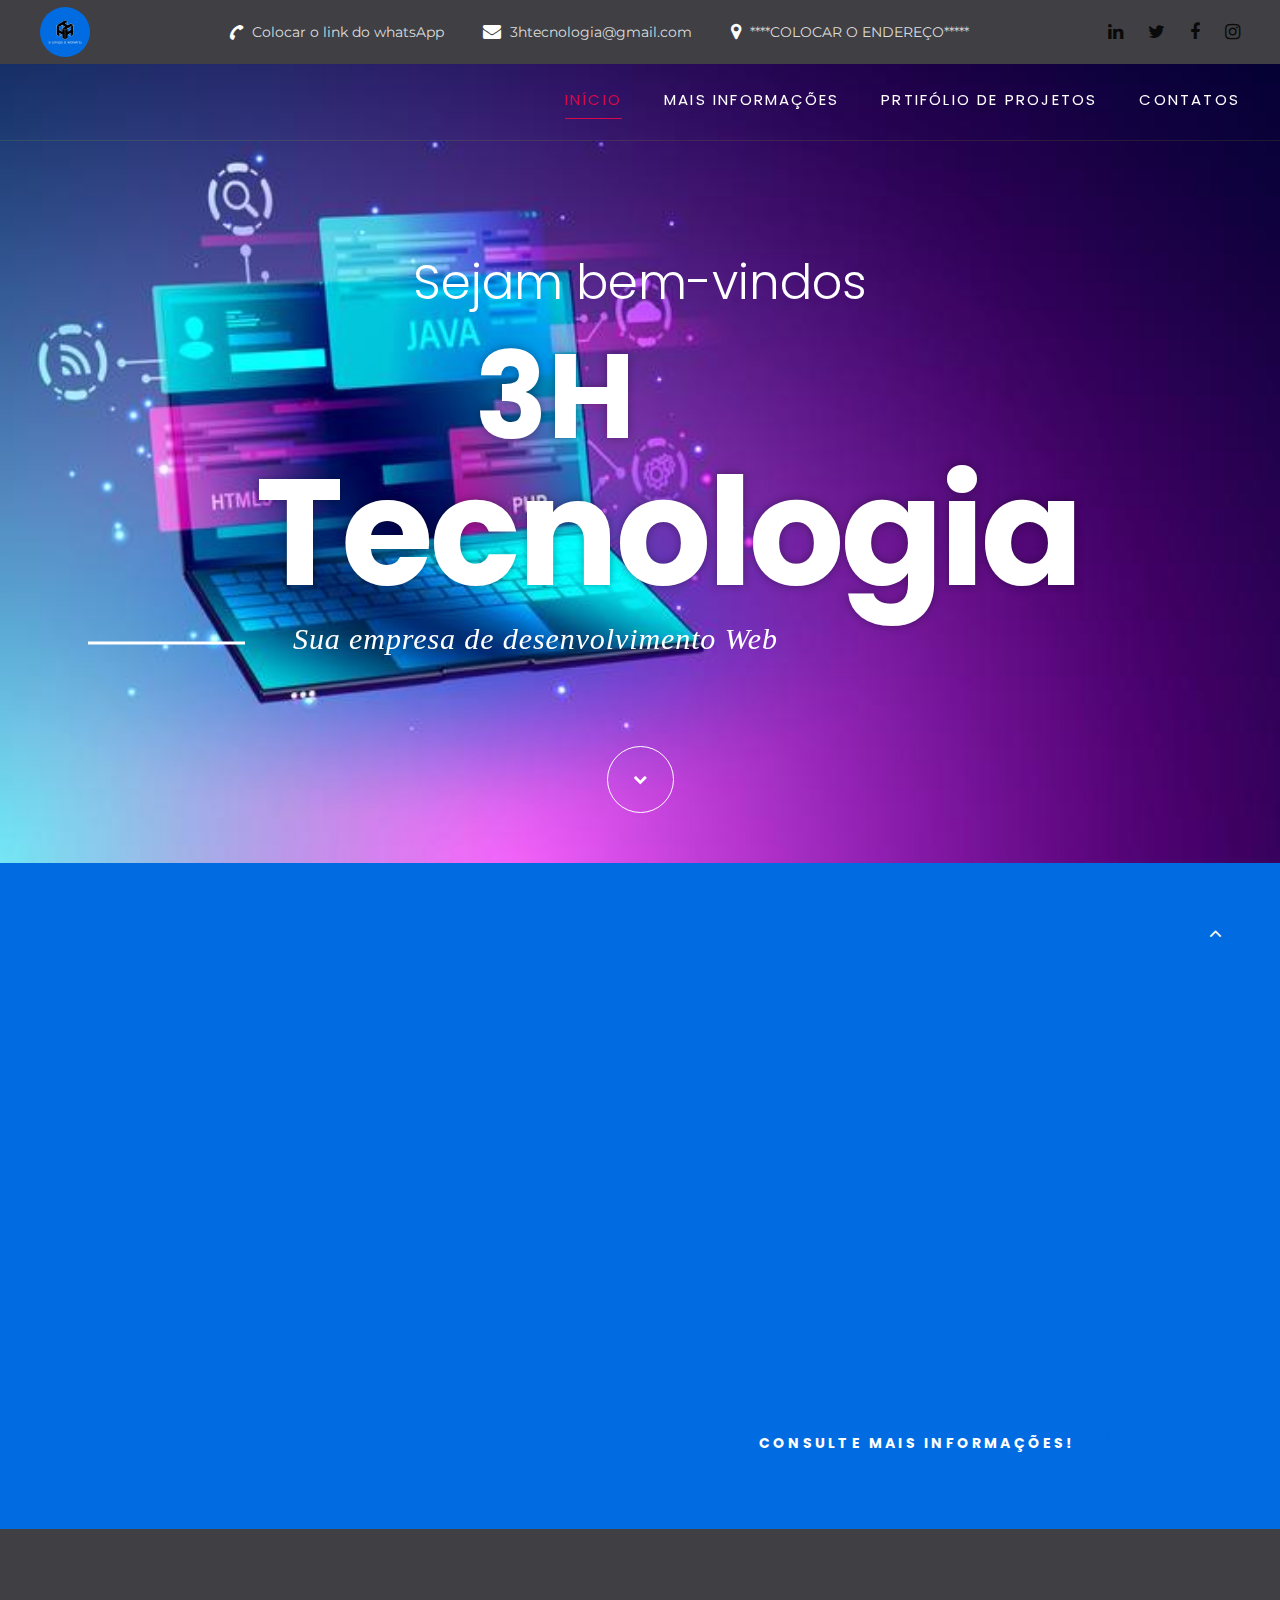
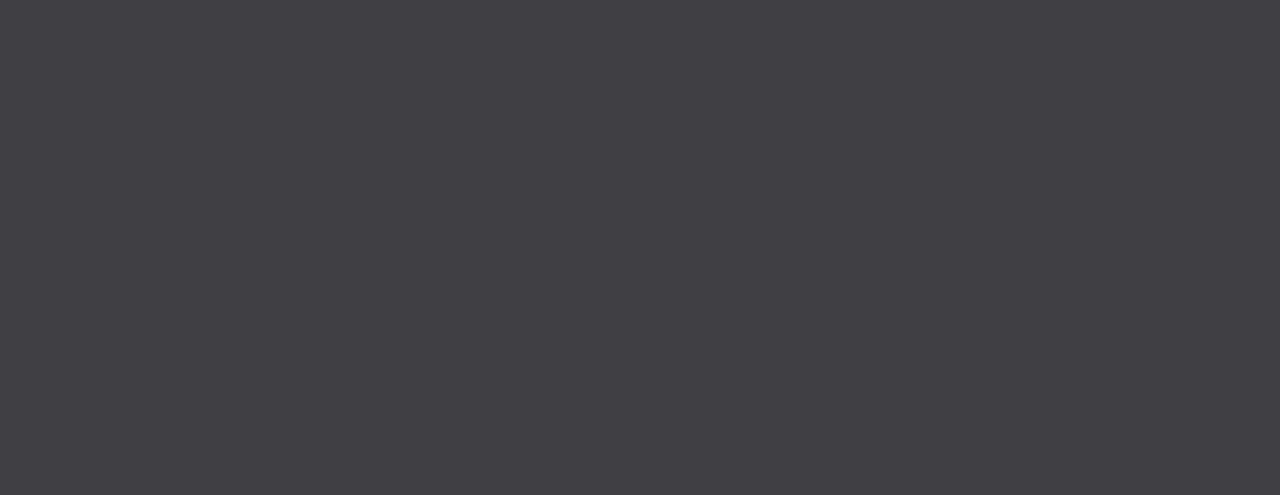
==== site/index.html @ 41c1a1d3 "Init repository" ====
<!DOCTYPE html>
<html class="wide wow-animation" lang="pt-br">

<head>
  <title>3H | Tecnologia</title>
  <meta charset="utf-8">
  <meta name="viewport" content="width=device-width, height=device-height, initial-scale=1.0">
  <meta http-equiv="X-UA-Compatible" content="IE=edge">
  <meta author name="Hercules_C_Andrade">
  <link rel="icon" href="./images/logo.jpg" type="image/x-icon">
  <link rel="stylesheet" type="text/css"
    href="//fonts.googleapis.com/css?family=Montserrat:300,400,700%7CPoppins:300,400,500,700,900">
  <link rel="stylesheet" href="css/bootstrap.css">
  <link rel="stylesheet" href="css/fonts.css">
  <link rel="stylesheet" href="css/style.css">
  <style>
    .ie-panel {
      display: none;
      background: #212121;
      padding: 10px 0;
      box-shadow: 3px 3px 5px 0 rgba(0, 0, 0, .3);
      clear: both;
      text-align: center;
      position: relative;
      z-index: 1;
    }

    html.ie-10 .ie-panel,
    html.lt-ie-10 .ie-panel {
      display: block;
    }
  </style>
</head>

<body>
  <div class="ie-panel"><a href="http://windows.microsoft.com/en-US/internet-explorer/"><img
        src="images/ie8-panel/warning_bar_0000_us.jpg" height="42" width="820"
        alt="
        Você esta usando um navegador desatualizado. Para uma experiência de navegação mais rápida e segura, atualize gratuitamente hoje."></a>
  </div>
  <div class="preloader">
    <div class="preloader-body">
      <div class="cssload-container">
        <div class="cssload-speeding-wheel"></div>
      </div>
      <p>Carregando...</p>
    </div>
  </div>
  <div class="page">


    <header class="section page-header">


      <!--*RD Navbar-->
      <div class="rd-navbar-wrap">
        <nav class="rd-navbar rd-navbar-classic" data-layout="rd-navbar-fixed" data-sm-layout="rd-navbar-fixed"
          data-md-layout="rd-navbar-fixed" data-md-device-layout="rd-navbar-fixed" data-lg-layout="rd-navbar-static"
          data-lg-device-layout="rd-navbar-static" data-xl-layout="rd-navbar-static"
          data-xl-device-layout="rd-navbar-static" data-lg-stick-up-offset="46px" data-xl-stick-up-offset="46px"
          data-xxl-stick-up-offset="46px" data-lg-stick-up="true" data-xl-stick-up="true" data-xxl-stick-up="true">
          <div class="rd-navbar-collapse-toggle rd-navbar-fixed-element-1" data-rd-navbar-toggle=".rd-navbar-collapse">
            <span></span></div>
          <div class="rd-navbar-aside-outer rd-navbar-collapse bg-gray-dark">
            <div class="rd-navbar-aside">
              <a class="brand" href="index.html"><img class="brand-logo-dark" src="./images/logo.jpg" alt="" width="50"
                  height="17" /><img class="brand-logo-light" src="images/logo-inverse-200x34.png" alt="" width="20"
                  height="17" /></a>
              <ul class="list-inline navbar-contact-list">
                <li>
                  <div class="unit unit-spacing-xs align-items-center">
                    <div class="unit-left"><span class="icon text-middle fa-phone"></span></div>
                    <div class="unit-body"><a href="tel:+5511983829620">Colocar o link do whatsApp</a></div>
                  </div>
                </li>
                <li>
                  <div class="unit unit-spacing-xs align-items-center">
                    <div class="unit-left"><span class="icon text-middle fa-envelope"></span></div>
                    <div class="unit-body"><a href="mailto:chanrleybrazil@gmail.com">3htecnologia@gmail.com</a></div>
                  </div>
                </li>
                <li>
                  <div class="unit unit-spacing-xs align-items-center">
                    <div class="unit-left"><span class="icon text-middle fa-map-marker"></span></div>
                    <div class="unit-body"><a href="#">****COLOCAR O ENDEREÇO*****</a></div>
                  </div>
                </li>
              </ul>
              <ul class="social-links">
                <li><a class="icon icon-sm icon-circle icon-circle-md icon-bg-white fa-linkedin"
                    href="https://www.linkedin.com/in/chanrley-ferreira/"></a></li>
                <li><a class="icon icon-sm icon-circle icon-circle-md icon-bg-white fa-twitter" href="#"></a></li>
                <li><a class="icon icon-sm icon-circle icon-circle-md icon-bg-white fa-facebook" href="#"></a></li>
                <li><a class="icon icon-sm icon-circle icon-circle-md icon-bg-white fa-instagram"
                    href="https://www.instagram.com/3h.tecnologia/"></a></li>
              </ul>
            </div>
          </div>
          <div class="rd-navbar-main-outer">
            <div class="rd-navbar-main">
              <!--RD Navbar Panel-->
              <div class="rd-navbar-panel">
                <!--RD Navbar Toggle-->
                <button class="rd-navbar-toggle" data-rd-navbar-toggle=".rd-navbar-nav-wrap"><span></span></button>
                <!--RD Navbar Brand-->
                <div class="rd-navbar-brand">
                  <!--Brand--><a class="brand" href="index.html"><img class="brand-logo-dark" src="./images/logo.jpg"
                      alt="" width="20" height="10" /><img class="brand-logo-light" src="./images/logo.jpg" alt=""
                      width="20" height="17" /></a>
                </div>
              </div>
              <div class="rd-navbar-main-element">
                <div class="rd-navbar-nav-wrap">
                  <ul class="rd-navbar-nav">
                    <li class="rd-nav-item active"><a class="rd-nav-link" href="index.html">Início</a>
                    </li>
                    <li class="rd-nav-item"><a class="rd-nav-link" href="about.html">Mais informações</a>
                    </li>
                    <li class="rd-nav-item"><a class="rd-nav-link" href="typography.html">Prtifólio de projetos</a>
                    </li>
                    <li class="rd-nav-item"><a class="rd-nav-link" href="contacts.html">Contatos</a>
                    </li>
                  </ul>
                </div>
              </div>
            </div>
          </div>
        </nav>
      </div>
    </header>
    <!--Main section-->
    <section class="section main-section parallax-scene-js"
      style="background:url('./images/img2.jpg') no-repeat center center; background-size:cover;">
      <div class="container">
        <div class="row justify-content-center">
          <div class="col-xl-8 col-12">
            <div class="main-decorated-box text-center text-xl-left">
              <h1 class="text-white text-xl-center wow slideInRight" data-wow-delay=".3s"><span
                  class="align-top offset-top-30 d-inline-block font-weight-light prefix-text">Sejam bem-vindos
                </span><span class="big font-weight-bold d-inline-flex offset-right-170">3H</span><span
                  class="biggest d-block d-xl-flex font-weight-bold">Tecnologia</span></h1>
              <div class="decorated-subtitle text-italic text-white wow slideInLeft">Sua empresa de desenvolvimento Web
              </div>
            </div>
          </div>
          <div class="col-12 text-center offset-top-75" data-wow-delay=".2s"><a
              class="button-way-point d-inline-block text-center d-inline-flex flex-column justify-content-center"
              href="#" data-custom-scroll-to="about"><span class="fa-chevron-down"></span></a></div>
        </div>
      </div>

  </div>
  </section>



  <!--Sobre-->
  <section class="section section-sm position-relative" id="about" style="background-color: #016be1;">
    <div class="container">
      <div class="row row-30">
        <div class="col-lg-6">
          <div class="block-decorate-img wow fadeInLeft" data-wow-delay=".2s"><img
              style="margin-top: 80px; border-radius: 41px;" src="./images/img4.jpeg" alt="" width="570" height="351" />
          </div>
        </div>
        <div class="col-lg-6 col-12">
          <div class="block-sm offset-top-45">
            <div class="section-name wow fadeInRight" data-wow-delay=".2s">Sobre nós</div>
            <h3 class="wow fadeInLeft text-capitalize devider-bottom" data-wow-delay=".3s">O que <span
                class="text-primary">fazemos?</span></h3>
            <p class="offset-xl-40 wow fadeInUp" data-wow-delay=".4s" style="text-align: justify;">Pequena ou grande,
              sua empresa vai adorar nosso
              suporte e consultoria em Tecnologia! Ficamos felizes quando nossos clientes também ficam satisfeitos com
              os resultados de nosso trabalho. Na
              verdade, isso é bastante simples de conseguir - porque cada vez que os ajudamos a resolver diversas
              complexidades em páginas da web, aplivativos para smartphones eles ficam realmente
              felizes! E nós com certeza também!</p>
            <p class="default-letter-spacing font-weight-bold text-gray-dark wow fadeInUp" data-wow-delay=".4s">Temos
              uma boa reputação no mercado.</p><a
              class="button-width-190 button-primary button-circle button-lg button offset-top-30" href="./about.html">Consulte
              mais informações!</a>
          </div>
        </div>
      </div>
    </div>
  </section>



<a class="section section-banner"
    href="https://www.templatemonster.com/intense-multipurpose-html-template.html" target="_blank"
    style="background-image: url(images/background-01-1920x310.jpg); background-image: -webkit-image-set( url(images/background-01-1920x310.jpg) 1x, url(images/background-01-3840x620.jpg) 2x )">



  <!--Footer-->

    <footer class="section footer-classic section-sm">
      <div class="container">
        <div class="row row-30">
          <div class="col-lg-3 wow fadeInLeft">
            <!--Brand-->


            <a class="brand" href="index.html"><img class="brand-logo-dark" src="./images/logo.jpg" alt="" width="50"
                height="10" /><img class="brand-logo-light" src="./images/logo.jpg" alt="" width="50" height="10" /></a>
            <p class="footer-classic-description offset-top-0 offset-right-25" style="text-align: justify;">A 3H
              Tecnologia fornece uma gama completa de serviços de suporte e consultoria para pequenas, médias e empresas
              internacionais em todo o mundo. Usamos inovações e experiência para impulsionar o seu sucesso.</p>
          </div>
          <div class="col-lg-3 col-sm-8 wow fadeInUp">
            <P class="footer-classic-title">Informações de contatos</P>
            <div class="d-block offset-top-0">***Adicionar o endereço***<span class="d-lg-block">Osasco - São
                Paulo</span></div>
            <a class="d-inline-block accent-link"
              href="mailto:mailto:chanrleybrazil@gmail.com">3htecnologia@gmail.com</a><a class="d-inline-block"
              href="tel:+5511983829620">**Colocar o link do whatsApp**</a>
            <ul>
              <li><span class="d-inline-block offset-left-10 text-white">09:00 h -18:00 h</span></li>

            </ul>
          </div>
          <div class="col-lg-2 col-sm-4 wow fadeInUp" data-wow-delay=".3s">
            <P class="footer-classic-title">Links rápidos</P>
            <ul class="footer-classic-nav-list">
              <li><a href="index.html">Início</a></li>
              <li><a href="about.html">Sopbre nós</a></li>
              <li><a href="#">Serviços</a></li>
              <li><a href="contacts.html">Contatos</a></li>
            </ul>
          </div>
          <div class="col-lg-4 wow fadeInLeft" data-wow-delay=".2s">
            <P class="footer-classic-title">Boletim de Notíciasr</P>
            <form class="rd-mailform text-left footer-classic-subscribe-form" data-form-output="form-output-global"
              data-form-type="contact" method="post" action="bat/rd-mailform.php">
              <div class="form-wrap">
                <label class="form-label" for="subscribe-email">Seu e-mail</label>
                <input class="form-input" id="subscribe-email" type="email" name="email"
                  data-constraints="@Email @Required">
              </div>
              <div class="form-button group-sm text-center text-lg-left">
                <button class="button button-primary button-circle" type="submit">Inscreva-se</button>
              </div>
            </form>
            <p>Seja o primeiro a descobrir nossas últimas notícias, atualizações e ofertas especiais.</p>
          </div>
        </div>
      </div>
      <div class="container wow fadeInUp" data-wow-delay=".4s">
        <div class="footer-classic-aside">
          <p class="rights"><span>&copy;&nbsp;</span><span class="copyright-year"></span>. Todos os direitos reservados.
            <a target="_blank" href="https://github.com/hercules1997">Desenvolvedor Front-End Hércules C Andrade</a></p>
          <ul class="social-links">
            <li><a class="fa fa-linkedin" href="https://www.linkedin.com/in/chanrley-ferreira/"></a></li>
            <li><a class="fa fa fa-twitter" href="#"></a></li>
            <li><a class="fa fa-facebook" href="#"></a></li>
            <li><a class="fa fa-instagram" href="https://www.instagram.com/3h.tecnologia/"></a></li>
          </ul>
        </div>
      </div>
    </footer>
    </div>
    <div class="snackbars" id="form-output-global"></div>
    <script src="js/core.min.js"></script>
    <script src="js/script.js"></script>
    <!--coded by Drel-->
</body>

</html>
---- site/css/fonts.css ----
/*
* Fonts
*//*
* Font Awesome Icons 4.7.0
*/@font-face {	font-family: 'FontAwesome';	src: url("../fonts/fontawesome-webfont.eot?v=4.7.0");	src: url("../fonts/fontawesome-webfont.eot?#iefix&v=4.7.0") format("embedded-opentype"), url("../fonts/fontawesome-webfont.woff2?v=4.7.0") format("woff2"), url("../fonts/fontawesome-webfont.woff?v=4.7.0") format("woff"), url("../fonts/fontawesome-webfont.ttf?v=4.7.0") format("truetype"), url("../fonts/fontawesome-webfont.svg?v=4.7.0#fontawesomeregular") format("svg");	font-weight: normal;	font-style: normal;}.fa {	display: inline-block;	font-family: 'FontAwesome';	font-size: inherit;	text-rendering: auto;	-webkit-font-smoothing: antialiased;	-moz-osx-font-smoothing: grayscale;}[class*='fa-']:before {	font-weight: 400;	font-family: 'FontAwesome';}/* makes the font 33% larger relative to the icon container */.fa-lg {	font-size: 1.33333333em;	line-height: 0.75em;	vertical-align: -15%;}.fa-2x {	font-size: 2em;}.fa-3x {	font-size: 3em;}.fa-4x {	font-size: 4em;}.fa-5x {	font-size: 5em;}.fa-fw {	width: 1.28571429em;	text-align: center;}.fa-ul {	padding-left: 0;	margin-left: 2.14285714em;	list-style-type: none;}.fa-ul > li {	position: relative;}.fa-li {	position: absolute;	left: -2.14285714em;	width: 2.14285714em;	top: 0.14285714em;	text-align: center;}.fa-li.fa-lg {	left: -1.85714286em;}.fa-border {	padding: .2em .25em .15em;	border: solid 0.08em #eeeeee;	border-radius: .1em;}.fa-pull-left {	float: left;}.fa-pull-right {	float: right;}.fa.fa-pull-left {	margin-right: .3em;}.fa.fa-pull-right {	margin-left: .3em;}/* Deprecated as of 4.4.0 */.pull-right {	float: right;}.pull-left {	float: left;}.fa.pull-left {	margin-right: .3em;}.fa.pull-right {	margin-left: .3em;}.fa-spin {	-webkit-animation: fa-spin 2s infinite linear;	animation: fa-spin 2s infinite linear;}.fa-pulse {	-webkit-animation: fa-spin 1s infinite steps(8);	animation: fa-spin 1s infinite steps(8);}@-webkit-keyframes fa-spin {	0% {		-webkit-transform: rotate(0deg);		transform: rotate(0deg);	}	100% {		-webkit-transform: rotate(359deg);		transform: rotate(359deg);	}}@keyframes fa-spin {	0% {		-webkit-transform: rotate(0deg);		transform: rotate(0deg);	}	100% {		-webkit-transform: rotate(359deg);		transform: rotate(359deg);	}}.fa-rotate-90 {	-ms-filter: "progid:DXImageTransform.Microsoft.BasicImage(rotation=1)";	-webkit-transform: rotate(90deg);	-ms-transform: rotate(90deg);	transform: rotate(90deg);}.fa-rotate-180 {	-ms-filter: "progid:DXImageTransform.Microsoft.BasicImage(rotation=2)";	-webkit-transform: rotate(180deg);	-ms-transform: rotate(180deg);	transform: rotate(180deg);}.fa-rotate-270 {	-ms-filter: "progid:DXImageTransform.Microsoft.BasicImage(rotation=3)";	-webkit-transform: rotate(270deg);	-ms-transform: rotate(270deg);	transform: rotate(270deg);}.fa-flip-horizontal {	-ms-filter: "progid:DXImageTransform.Microsoft.BasicImage(rotation=0, mirror=1)";	-webkit-transform: scale(-1, 1);	-ms-transform: scale(-1, 1);	transform: scale(-1, 1);}.fa-flip-vertical {	-ms-filter: "progid:DXImageTransform.Microsoft.BasicImage(rotation=2, mirror=1)";	-webkit-transform: scale(1, -1);	-ms-transform: scale(1, -1);	transform: scale(1, -1);}:root .fa-rotate-90,:root .fa-rotate-180,:root .fa-rotate-270,:root .fa-flip-horizontal,:root .fa-flip-vertical {	filter: none;}.fa-stack {	position: relative;	display: inline-block;	width: 2em;	height: 2em;	line-height: 2em;	vertical-align: middle;}.fa-stack-1x,.fa-stack-2x {	position: absolute;	left: 0;	width: 100%;	text-align: center;}.fa-stack-1x {	line-height: inherit;}.fa-stack-2x {	font-size: 2em;}.fa-inverse {	color: #ffffff;}/* Font Awesome uses the Unicode Private Use Area (PUA) to ensure screen
   readers do not read off random characters that represent icons */.fa-glass:before {	content: "\f000";}.fa-music:before {	content: "\f001";}.fa-search:before {	content: "\f002";}.fa-envelope-o:before {	content: "\f003";}.fa-heart:before {	content: "\f004";}.fa-star:before {	content: "\f005";}.fa-star-o:before {	content: "\f006";}.fa-user:before {	content: "\f007";}.fa-film:before {	content: "\f008";}.fa-th-large:before {	content: "\f009";}.fa-th:before {	content: "\f00a";}.fa-th-list:before {	content: "\f00b";}.fa-check:before {	content: "\f00c";}.fa-remove:before,.fa-close:before,.fa-times:before {	content: "\f00d";}.fa-search-plus:before {	content: "\f00e";}.fa-search-minus:before {	content: "\f010";}.fa-power-off:before {	content: "\f011";}.fa-signal:before {	content: "\f012";}.fa-gear:before,.fa-cog:before {	content: "\f013";}.fa-trash-o:before {	content: "\f014";}.fa-home:before {	content: "\f015";}.fa-file-o:before {	content: "\f016";}.fa-clock-o:before {	content: "\f017";}.fa-road:before {	content: "\f018";}.fa-download:before {	content: "\f019";}.fa-arrow-circle-o-down:before {	content: "\f01a";}.fa-arrow-circle-o-up:before {	content: "\f01b";}.fa-inbox:before {	content: "\f01c";}.fa-play-circle-o:before {	content: "\f01d";}.fa-rotate-right:before,.fa-repeat:before {	content: "\f01e";}.fa-refresh:before {	content: "\f021";}.fa-list-alt:before {	content: "\f022";}.fa-lock:before {	content: "\f023";}.fa-flag:before {	content: "\f024";}.fa-headphones:before {	content: "\f025";}.fa-volume-off:before {	content: "\f026";}.fa-volume-down:before {	content: "\f027";}.fa-volume-up:before {	content: "\f028";}.fa-qrcode:before {	content: "\f029";}.fa-barcode:before {	content: "\f02a";}.fa-tag:before {	content: "\f02b";}.fa-tags:before {	content: "\f02c";}.fa-book:before {	content: "\f02d";}.fa-bookmark:before {	content: "\f02e";}.fa-print:before {	content: "\f02f";}.fa-camera:before {	content: "\f030";}.fa-font:before {	content: "\f031";}.fa-bold:before {	content: "\f032";}.fa-italic:before {	content: "\f033";}.fa-text-height:before {	content: "\f034";}.fa-text-width:before {	content: "\f035";}.fa-align-left:before {	content: "\f036";}.fa-align-center:before {	content: "\f037";}.fa-align-right:before {	content: "\f038";}.fa-align-justify:before {	content: "\f039";}.fa-list:before {	content: "\f03a";}.fa-dedent:before,.fa-outdent:before {	content: "\f03b";}.fa-indent:before {	content: "\f03c";}.fa-video-camera:before {	content: "\f03d";}.fa-photo:before,.fa-image:before,.fa-picture-o:before {	content: "\f03e";}.fa-pencil:before {	content: "\f040";}.fa-map-marker:before {	content: "\f041";}.fa-adjust:before {	content: "\f042";}.fa-tint:before {	content: "\f043";}.fa-edit:before,.fa-pencil-square-o:before {	content: "\f044";}.fa-share-square-o:before {	content: "\f045";}.fa-check-square-o:before {	content: "\f046";}.fa-arrows:before {	content: "\f047";}.fa-step-backward:before {	content: "\f048";}.fa-fast-backward:before {	content: "\f049";}.fa-backward:before {	content: "\f04a";}.fa-play:before {	content: "\f04b";}.fa-pause:before {	content: "\f04c";}.fa-stop:before {	content: "\f04d";}.fa-forward:before {	content: "\f04e";}.fa-fast-forward:before {	content: "\f050";}.fa-step-forward:before {	content: "\f051";}.fa-eject:before {	content: "\f052";}.fa-chevron-left:before {	content: "\f053";}.fa-chevron-right:before {	content: "\f054";}.fa-plus-circle:before {	content: "\f055";}.fa-minus-circle:before {	content: "\f056";}.fa-times-circle:before {	content: "\f057";}.fa-check-circle:before {	content: "\f058";}.fa-question-circle:before {	content: "\f059";}.fa-info-circle:before {	content: "\f05a";}.fa-crosshairs:before {	content: "\f05b";}.fa-times-circle-o:before {	content: "\f05c";}.fa-check-circle-o:before {	content: "\f05d";}.fa-ban:before {	content: "\f05e";}.fa-arrow-left:before {	content: "\f060";}.fa-arrow-right:before {	content: "\f061";}.fa-arrow-up:before {	content: "\f062";}.fa-arrow-down:before {	content: "\f063";}.fa-mail-forward:before,.fa-share:before {	content: "\f064";}.fa-expand:before {	content: "\f065";}.fa-compress:before {	content: "\f066";}.fa-plus:before {	content: "\f067";}.fa-minus:before {	content: "\f068";}.fa-asterisk:before {	content: "\f069";}.fa-exclamation-circle:before {	content: "\f06a";}.fa-gift:before {	content: "\f06b";}.fa-leaf:before {	content: "\f06c";}.fa-fire:before {	content: "\f06d";}.fa-eye:before {	content: "\f06e";}.fa-eye-slash:before {	content: "\f070";}.fa-warning:before,.fa-exclamation-triangle:before {	content: "\f071";}.fa-plane:before {	content: "\f072";}.fa-calendar:before {	content: "\f073";}.fa-random:before {	content: "\f074";}.fa-comment:before {	content: "\f075";}.fa-magnet:before {	content: "\f076";}.fa-chevron-up:before {	content: "\f077";}.fa-chevron-down:before {	content: "\f078";}.fa-retweet:before {	content: "\f079";}.fa-shopping-cart:before {	content: "\f07a";}.fa-folder:before {	content: "\f07b";}.fa-folder-open:before {	content: "\f07c";}.fa-arrows-v:before {	content: "\f07d";}.fa-arrows-h:before {	content: "\f07e";}.fa-bar-chart-o:before,.fa-bar-chart:before {	content: "\f080";}.fa-twitter-square:before {	content: "\f081";}.fa-facebook-square:before {	content: "\f082";}.fa-camera-retro:before {	content: "\f083";}.fa-key:before {	content: "\f084";}.fa-gears:before,.fa-cogs:before {	content: "\f085";}.fa-comments:before {	content: "\f086";}.fa-thumbs-o-up:before {	content: "\f087";}.fa-thumbs-o-down:before {	content: "\f088";}.fa-star-half:before {	content: "\f089";}.fa-heart-o:before {	content: "\f08a";}.fa-sign-out:before {	content: "\f08b";}.fa-linkedin-square:before {	content: "\f08c";}.fa-thumb-tack:before {	content: "\f08d";}.fa-external-link:before {	content: "\f08e";}.fa-sign-in:before {	content: "\f090";}.fa-trophy:before {	content: "\f091";}.fa-github-square:before {	content: "\f092";}.fa-upload:before {	content: "\f093";}.fa-lemon-o:before {	content: "\f094";}.fa-phone:before {	content: "\f095";}.fa-square-o:before {	content: "\f096";}.fa-bookmark-o:before {	content: "\f097";}.fa-phone-square:before {	content: "\f098";}.fa-twitter:before {	content: "\f099";}.fa-facebook-f:before,.fa-facebook:before {	content: "\f09a";}.fa-github:before {	content: "\f09b";}.fa-unlock:before {	content: "\f09c";}.fa-credit-card:before {	content: "\f09d";}.fa-feed:before,.fa-rss:before {	content: "\f09e";}.fa-hdd-o:before {	content: "\f0a0";}.fa-bullhorn:before {	content: "\f0a1";}.fa-bell:before {	content: "\f0f3";}.fa-certificate:before {	content: "\f0a3";}.fa-hand-o-right:before {	content: "\f0a4";}.fa-hand-o-left:before {	content: "\f0a5";}.fa-hand-o-up:before {	content: "\f0a6";}.fa-hand-o-down:before {	content: "\f0a7";}.fa-arrow-circle-left:before {	content: "\f0a8";}.fa-arrow-circle-right:before {	content: "\f0a9";}.fa-arrow-circle-up:before {	content: "\f0aa";}.fa-arrow-circle-down:before {	content: "\f0ab";}.fa-globe:before {	content: "\f0ac";}.fa-wrench:before {	content: "\f0ad";}.fa-tasks:before {	content: "\f0ae";}.fa-filter:before {	content: "\f0b0";}.fa-briefcase:before {	content: "\f0b1";}.fa-arrows-alt:before {	content: "\f0b2";}.fa-group:before,.fa-users:before {	content: "\f0c0";}.fa-chain:before,.fa-link:before {	content: "\f0c1";}.fa-cloud:before {	content: "\f0c2";}.fa-flask:before {	content: "\f0c3";}.fa-cut:before,.fa-scissors:before {	content: "\f0c4";}.fa-copy:before,.fa-files-o:before {	content: "\f0c5";}.fa-paperclip:before {	content: "\f0c6";}.fa-save:before,.fa-floppy-o:before {	content: "\f0c7";}.fa-square:before {	content: "\f0c8";}.fa-navicon:before,.fa-reorder:before,.fa-bars:before {	content: "\f0c9";}.fa-list-ul:before {	content: "\f0ca";}.fa-list-ol:before {	content: "\f0cb";}.fa-strikethrough:before {	content: "\f0cc";}.fa-underline:before {	content: "\f0cd";}.fa-table:before {	content: "\f0ce";}.fa-magic:before {	content: "\f0d0";}.fa-truck:before {	content: "\f0d1";}.fa-pinterest:before {	content: "\f0d2";}.fa-pinterest-square:before {	content: "\f0d3";}.fa-google-plus-square:before {	content: "\f0d4";}.fa-google-plus:before {	content: "\f0d5";}.fa-money:before {	content: "\f0d6";}.fa-caret-down:before {	content: "\f0d7";}.fa-caret-up:before {	content: "\f0d8";}.fa-caret-left:before {	content: "\f0d9";}.fa-caret-right:before {	content: "\f0da";}.fa-columns:before {	content: "\f0db";}.fa-unsorted:before,.fa-sort:before {	content: "\f0dc";}.fa-sort-down:before,.fa-sort-desc:before {	content: "\f0dd";}.fa-sort-up:before,.fa-sort-asc:before {	content: "\f0de";}.fa-envelope:before {	content: "\f0e0";}.fa-linkedin:before {	content: "\f0e1";}.fa-rotate-left:before,.fa-undo:before {	content: "\f0e2";}.fa-legal:before,.fa-gavel:before {	content: "\f0e3";}.fa-dashboard:before,.fa-tachometer:before {	content: "\f0e4";}.fa-comment-o:before {	content: "\f0e5";}.fa-comments-o:before {	content: "\f0e6";}.fa-flash:before,.fa-bolt:before {	content: "\f0e7";}.fa-sitemap:before {	content: "\f0e8";}.fa-umbrella:before {	content: "\f0e9";}.fa-paste:before,.fa-clipboard:before {	content: "\f0ea";}.fa-lightbulb-o:before {	content: "\f0eb";}.fa-exchange:before {	content: "\f0ec";}.fa-cloud-download:before {	content: "\f0ed";}.fa-cloud-upload:before {	content: "\f0ee";}.fa-user-md:before {	content: "\f0f0";}.fa-stethoscope:before {	content: "\f0f1";}.fa-suitcase:before {	content: "\f0f2";}.fa-bell-o:before {	content: "\f0a2";}.fa-coffee:before {	content: "\f0f4";}.fa-cutlery:before {	content: "\f0f5";}.fa-file-text-o:before {	content: "\f0f6";}.fa-building-o:before {	content: "\f0f7";}.fa-hospital-o:before {	content: "\f0f8";}.fa-ambulance:before {	content: "\f0f9";}.fa-medkit:before {	content: "\f0fa";}.fa-fighter-jet:before {	content: "\f0fb";}.fa-beer:before {	content: "\f0fc";}.fa-h-square:before {	content: "\f0fd";}.fa-plus-square:before {	content: "\f0fe";}.fa-angle-double-left:before {	content: "\f100";}.fa-angle-double-right:before {	content: "\f101";}.fa-angle-double-up:before {	content: "\f102";}.fa-angle-double-down:before {	content: "\f103";}.fa-angle-left:before {	content: "\f104";}.fa-angle-right:before {	content: "\f105";}.fa-angle-up:before {	content: "\f106";}.fa-angle-down:before {	content: "\f107";}.fa-desktop:before {	content: "\f108";}.fa-laptop:before {	content: "\f109";}.fa-tablet:before {	content: "\f10a";}.fa-mobile-phone:before,.fa-mobile:before {	content: "\f10b";}.fa-circle-o:before {	content: "\f10c";}.fa-quote-left:before {	content: "\f10d";}.fa-quote-right:before {	content: "\f10e";}.fa-spinner:before {	content: "\f110";}.fa-circle:before {	content: "\f111";}.fa-mail-reply:before,.fa-reply:before {	content: "\f112";}.fa-github-alt:before {	content: "\f113";}.fa-folder-o:before {	content: "\f114";}.fa-folder-open-o:before {	content: "\f115";}.fa-smile-o:before {	content: "\f118";}.fa-frown-o:before {	content: "\f119";}.fa-meh-o:before {	content: "\f11a";}.fa-gamepad:before {	content: "\f11b";}.fa-keyboard-o:before {	content: "\f11c";}.fa-flag-o:before {	content: "\f11d";}.fa-flag-checkered:before {	content: "\f11e";}.fa-terminal:before {	content: "\f120";}.fa-code:before {	content: "\f121";}.fa-mail-reply-all:before,.fa-reply-all:before {	content: "\f122";}.fa-star-half-empty:before,.fa-star-half-full:before,.fa-star-half-o:before {	content: "\f123";}.fa-location-arrow:before {	content: "\f124";}.fa-crop:before {	content: "\f125";}.fa-code-fork:before {	content: "\f126";}.fa-unlink:before,.fa-chain-broken:before {	content: "\f127";}.fa-question:before {	content: "\f128";}.fa-info:before {	content: "\f129";}.fa-exclamation:before {	content: "\f12a";}.fa-superscript:before {	content: "\f12b";}.fa-subscript:before {	content: "\f12c";}.fa-eraser:before {	content: "\f12d";}.fa-puzzle-piece:before {	content: "\f12e";}.fa-microphone:before {	content: "\f130";}.fa-microphone-slash:before {	content: "\f131";}.fa-shield:before {	content: "\f132";}.fa-calendar-o:before {	content: "\f133";}.fa-fire-extinguisher:before {	content: "\f134";}.fa-rocket:before {	content: "\f135";}.fa-maxcdn:before {	content: "\f136";}.fa-chevron-circle-left:before {	content: "\f137";}.fa-chevron-circle-right:before {	content: "\f138";}.fa-chevron-circle-up:before {	content: "\f139";}.fa-chevron-circle-down:before {	content: "\f13a";}.fa-html5:before {	content: "\f13b";}.fa-css3:before {	content: "\f13c";}.fa-anchor:before {	content: "\f13d";}.fa-unlock-alt:before {	content: "\f13e";}.fa-bullseye:before {	content: "\f140";}.fa-ellipsis-h:before {	content: "\f141";}.fa-ellipsis-v:before {	content: "\f142";}.fa-rss-square:before {	content: "\f143";}.fa-play-circle:before {	content: "\f144";}.fa-ticket:before {	content: "\f145";}.fa-minus-square:before {	content: "\f146";}.fa-minus-square-o:before {	content: "\f147";}.fa-level-up:before {	content: "\f148";}.fa-level-down:before {	content: "\f149";}.fa-check-square:before {	content: "\f14a";}.fa-pencil-square:before {	content: "\f14b";}.fa-external-link-square:before {	content: "\f14c";}.fa-share-square:before {	content: "\f14d";}.fa-compass:before {	content: "\f14e";}.fa-toggle-down:before,.fa-caret-square-o-down:before {	content: "\f150";}.fa-toggle-up:before,.fa-caret-square-o-up:before {	content: "\f151";}.fa-toggle-right:before,.fa-caret-square-o-right:before {	content: "\f152";}.fa-euro:before,.fa-eur:before {	content: "\f153";}.fa-gbp:before {	content: "\f154";}.fa-dollar:before,.fa-usd:before {	content: "\f155";}.fa-rupee:before,.fa-inr:before {	content: "\f156";}.fa-cny:before,.fa-rmb:before,.fa-yen:before,.fa-jpy:before {	content: "\f157";}.fa-ruble:before,.fa-rouble:before,.fa-rub:before {	content: "\f158";}.fa-won:before,.fa-krw:before {	content: "\f159";}.fa-bitcoin:before,.fa-btc:before {	content: "\f15a";}.fa-file:before {	content: "\f15b";}.fa-file-text:before {	content: "\f15c";}.fa-sort-alpha-asc:before {	content: "\f15d";}.fa-sort-alpha-desc:before {	content: "\f15e";}.fa-sort-amount-asc:before {	content: "\f160";}.fa-sort-amount-desc:before {	content: "\f161";}.fa-sort-numeric-asc:before {	content: "\f162";}.fa-sort-numeric-desc:before {	content: "\f163";}.fa-thumbs-up:before {	content: "\f164";}.fa-thumbs-down:before {	content: "\f165";}.fa-youtube-square:before {	content: "\f166";}.fa-youtube:before {	content: "\f167";}.fa-xing:before {	content: "\f168";}.fa-xing-square:before {	content: "\f169";}.fa-youtube-play:before {	content: "\f16a";}.fa-dropbox:before {	content: "\f16b";}.fa-stack-overflow:before {	content: "\f16c";}.fa-instagram:before {	content: "\f16d";}.fa-flickr:before {	content: "\f16e";}.fa-adn:before {	content: "\f170";}.fa-bitbucket:before {	content: "\f171";}.fa-bitbucket-square:before {	content: "\f172";}.fa-tumblr:before {	content: "\f173";}.fa-tumblr-square:before {	content: "\f174";}.fa-long-arrow-down:before {	content: "\f175";}.fa-long-arrow-up:before {	content: "\f176";}.fa-long-arrow-left:before {	content: "\f177";}.fa-long-arrow-right:before {	content: "\f178";}.fa-apple:before {	content: "\f179";}.fa-windows:before {	content: "\f17a";}.fa-android:before {	content: "\f17b";}.fa-linux:before {	content: "\f17c";}.fa-dribbble:before {	content: "\f17d";}.fa-skype:before {	content: "\f17e";}.fa-foursquare:before {	content: "\f180";}.fa-trello:before {	content: "\f181";}.fa-female:before {	content: "\f182";}.fa-male:before {	content: "\f183";}.fa-gittip:before,.fa-gratipay:before {	content: "\f184";}.fa-sun-o:before {	content: "\f185";}.fa-moon-o:before {	content: "\f186";}.fa-archive:before {	content: "\f187";}.fa-bug:before {	content: "\f188";}.fa-vk:before {	content: "\f189";}.fa-weibo:before {	content: "\f18a";}.fa-renren:before {	content: "\f18b";}.fa-pagelines:before {	content: "\f18c";}.fa-stack-exchange:before {	content: "\f18d";}.fa-arrow-circle-o-right:before {	content: "\f18e";}.fa-arrow-circle-o-left:before {	content: "\f190";}.fa-toggle-left:before,.fa-caret-square-o-left:before {	content: "\f191";}.fa-dot-circle-o:before {	content: "\f192";}.fa-wheelchair:before {	content: "\f193";}.fa-vimeo-square:before {	content: "\f194";}.fa-turkish-lira:before,.fa-try:before {	content: "\f195";}.fa-plus-square-o:before {	content: "\f196";}.fa-space-shuttle:before {	content: "\f197";}.fa-slack:before {	content: "\f198";}.fa-envelope-square:before {	content: "\f199";}.fa-wordpress:before {	content: "\f19a";}.fa-openid:before {	content: "\f19b";}.fa-institution:before,.fa-bank:before,.fa-university:before {	content: "\f19c";}.fa-mortar-board:before,.fa-graduation-cap:before {	content: "\f19d";}.fa-yahoo:before {	content: "\f19e";}.fa-google:before {	content: "\f1a0";}.fa-reddit:before {	content: "\f1a1";}.fa-reddit-square:before {	content: "\f1a2";}.fa-stumbleupon-circle:before {	content: "\f1a3";}.fa-stumbleupon:before {	content: "\f1a4";}.fa-delicious:before {	content: "\f1a5";}.fa-digg:before {	content: "\f1a6";}.fa-pied-piper-pp:before {	content: "\f1a7";}.fa-pied-piper-alt:before {	content: "\f1a8";}.fa-drupal:before {	content: "\f1a9";}.fa-joomla:before {	content: "\f1aa";}.fa-language:before {	content: "\f1ab";}.fa-fax:before {	content: "\f1ac";}.fa-building:before {	content: "\f1ad";}.fa-child:before {	content: "\f1ae";}.fa-paw:before {	content: "\f1b0";}.fa-spoon:before {	content: "\f1b1";}.fa-cube:before {	content: "\f1b2";}.fa-cubes:before {	content: "\f1b3";}.fa-behance:before {	content: "\f1b4";}.fa-behance-square:before {	content: "\f1b5";}.fa-steam:before {	content: "\f1b6";}.fa-steam-square:before {	content: "\f1b7";}.fa-recycle:before {	content: "\f1b8";}.fa-automobile:before,.fa-car:before {	content: "\f1b9";}.fa-cab:before,.fa-taxi:before {	content: "\f1ba";}.fa-tree:before {	content: "\f1bb";}.fa-spotify:before {	content: "\f1bc";}.fa-deviantart:before {	content: "\f1bd";}.fa-soundcloud:before {	content: "\f1be";}.fa-database:before {	content: "\f1c0";}.fa-file-pdf-o:before {	content: "\f1c1";}.fa-file-word-o:before {	content: "\f1c2";}.fa-file-excel-o:before {	content: "\f1c3";}.fa-file-powerpoint-o:before {	content: "\f1c4";}.fa-file-photo-o:before,.fa-file-picture-o:before,.fa-file-image-o:before {	content: "\f1c5";}.fa-file-zip-o:before,.fa-file-archive-o:before {	content: "\f1c6";}.fa-file-sound-o:before,.fa-file-audio-o:before {	content: "\f1c7";}.fa-file-movie-o:before,.fa-file-video-o:before {	content: "\f1c8";}.fa-file-code-o:before {	content: "\f1c9";}.fa-vine:before {	content: "\f1ca";}.fa-codepen:before {	content: "\f1cb";}.fa-jsfiddle:before {	content: "\f1cc";}.fa-life-bouy:before,.fa-life-buoy:before,.fa-life-saver:before,.fa-support:before,.fa-life-ring:before {	content: "\f1cd";}.fa-circle-o-notch:before {	content: "\f1ce";}.fa-ra:before,.fa-resistance:before,.fa-rebel:before {	content: "\f1d0";}.fa-ge:before,.fa-empire:before {	content: "\f1d1";}.fa-git-square:before {	content: "\f1d2";}.fa-git:before {	content: "\f1d3";}.fa-y-combinator-square:before,.fa-yc-square:before,.fa-hacker-news:before {	content: "\f1d4";}.fa-tencent-weibo:before {	content: "\f1d5";}.fa-qq:before {	content: "\f1d6";}.fa-wechat:before,.fa-weixin:before {	content: "\f1d7";}.fa-send:before,.fa-paper-plane:before {	content: "\f1d8";}.fa-send-o:before,.fa-paper-plane-o:before {	content: "\f1d9";}.fa-history:before {	content: "\f1da";}.fa-circle-thin:before {	content: "\f1db";}.fa-header:before {	content: "\f1dc";}.fa-paragraph:before {	content: "\f1dd";}.fa-sliders:before {	content: "\f1de";}.fa-share-alt:before {	content: "\f1e0";}.fa-share-alt-square:before {	content: "\f1e1";}.fa-bomb:before {	content: "\f1e2";}.fa-soccer-ball-o:before,.fa-futbol-o:before {	content: "\f1e3";}.fa-tty:before {	content: "\f1e4";}.fa-binoculars:before {	content: "\f1e5";}.fa-plug:before {	content: "\f1e6";}.fa-slideshare:before {	content: "\f1e7";}.fa-twitch:before {	content: "\f1e8";}.fa-yelp:before {	content: "\f1e9";}.fa-newspaper-o:before {	content: "\f1ea";}.fa-wifi:before {	content: "\f1eb";}.fa-calculator:before {	content: "\f1ec";}.fa-paypal:before {	content: "\f1ed";}.fa-google-wallet:before {	content: "\f1ee";}.fa-cc-visa:before {	content: "\f1f0";}.fa-cc-mastercard:before {	content: "\f1f1";}.fa-cc-discover:before {	content: "\f1f2";}.fa-cc-amex:before {	content: "\f1f3";}.fa-cc-paypal:before {	content: "\f1f4";}.fa-cc-stripe:before {	content: "\f1f5";}.fa-bell-slash:before {	content: "\f1f6";}.fa-bell-slash-o:before {	content: "\f1f7";}.fa-trash:before {	content: "\f1f8";}.fa-copyright:before {	content: "\f1f9";}.fa-at:before {	content: "\f1fa";}.fa-eyedropper:before {	content: "\f1fb";}.fa-paint-brush:before {	content: "\f1fc";}.fa-birthday-cake:before {	content: "\f1fd";}.fa-area-chart:before {	content: "\f1fe";}.fa-pie-chart:before {	content: "\f200";}.fa-line-chart:before {	content: "\f201";}.fa-lastfm:before {	content: "\f202";}.fa-lastfm-square:before {	content: "\f203";}.fa-toggle-off:before {	content: "\f204";}.fa-toggle-on:before {	content: "\f205";}.fa-bicycle:before {	content: "\f206";}.fa-bus:before {	content: "\f207";}.fa-ioxhost:before {	content: "\f208";}.fa-angellist:before {	content: "\f209";}.fa-cc:before {	content: "\f20a";}.fa-shekel:before,.fa-sheqel:before,.fa-ils:before {	content: "\f20b";}.fa-meanpath:before {	content: "\f20c";}.fa-buysellads:before {	content: "\f20d";}.fa-connectdevelop:before {	content: "\f20e";}.fa-dashcube:before {	content: "\f210";}.fa-forumbee:before {	content: "\f211";}.fa-leanpub:before {	content: "\f212";}.fa-sellsy:before {	content: "\f213";}.fa-shirtsinbulk:before {	content: "\f214";}.fa-simplybuilt:before {	content: "\f215";}.fa-skyatlas:before {	content: "\f216";}.fa-cart-plus:before {	content: "\f217";}.fa-cart-arrow-down:before {	content: "\f218";}.fa-diamond:before {	content: "\f219";}.fa-ship:before {	content: "\f21a";}.fa-user-secret:before {	content: "\f21b";}.fa-motorcycle:before {	content: "\f21c";}.fa-street-view:before {	content: "\f21d";}.fa-heartbeat:before {	content: "\f21e";}.fa-venus:before {	content: "\f221";}.fa-mars:before {	content: "\f222";}.fa-mercury:before {	content: "\f223";}.fa-intersex:before,.fa-transgender:before {	content: "\f224";}.fa-transgender-alt:before {	content: "\f225";}.fa-venus-double:before {	content: "\f226";}.fa-mars-double:before {	content: "\f227";}.fa-venus-mars:before {	content: "\f228";}.fa-mars-stroke:before {	content: "\f229";}.fa-mars-stroke-v:before {	content: "\f22a";}.fa-mars-stroke-h:before {	content: "\f22b";}.fa-neuter:before {	content: "\f22c";}.fa-genderless:before {	content: "\f22d";}.fa-facebook-official:before {	content: "\f230";}.fa-pinterest-p:before {	content: "\f231";}.fa-whatsapp:before {	content: "\f232";}.fa-server:before {	content: "\f233";}.fa-user-plus:before {	content: "\f234";}.fa-user-times:before {	content: "\f235";}.fa-hotel:before,.fa-bed:before {	content: "\f236";}.fa-viacoin:before {	content: "\f237";}.fa-train:before {	content: "\f238";}.fa-subway:before {	content: "\f239";}.fa-medium:before {	content: "\f23a";}.fa-yc:before,.fa-y-combinator:before {	content: "\f23b";}.fa-optin-monster:before {	content: "\f23c";}.fa-opencart:before {	content: "\f23d";}.fa-expeditedssl:before {	content: "\f23e";}.fa-battery-4:before,.fa-battery:before,.fa-battery-full:before {	content: "\f240";}.fa-battery-3:before,.fa-battery-three-quarters:before {	content: "\f241";}.fa-battery-2:before,.fa-battery-half:before {	content: "\f242";}.fa-battery-1:before,.fa-battery-quarter:before {	content: "\f243";}.fa-battery-0:before,.fa-battery-empty:before {	content: "\f244";}.fa-mouse-pointer:before {	content: "\f245";}.fa-i-cursor:before {	content: "\f246";}.fa-object-group:before {	content: "\f247";}.fa-object-ungroup:before {	content: "\f248";}.fa-sticky-note:before {	content: "\f249";}.fa-sticky-note-o:before {	content: "\f24a";}.fa-cc-jcb:before {	content: "\f24b";}.fa-cc-diners-club:before {	content: "\f24c";}.fa-clone:before {	content: "\f24d";}.fa-balance-scale:before {	content: "\f24e";}.fa-hourglass-o:before {	content: "\f250";}.fa-hourglass-1:before,.fa-hourglass-start:before {	content: "\f251";}.fa-hourglass-2:before,.fa-hourglass-half:before {	content: "\f252";}.fa-hourglass-3:before,.fa-hourglass-end:before {	content: "\f253";}.fa-hourglass:before {	content: "\f254";}.fa-hand-grab-o:before,.fa-hand-rock-o:before {	content: "\f255";}.fa-hand-stop-o:before,.fa-hand-paper-o:before {	content: "\f256";}.fa-hand-scissors-o:before {	content: "\f257";}.fa-hand-lizard-o:before {	content: "\f258";}.fa-hand-spock-o:before {	content: "\f259";}.fa-hand-pointer-o:before {	content: "\f25a";}.fa-hand-peace-o:before {	content: "\f25b";}.fa-trademark:before {	content: "\f25c";}.fa-registered:before {	content: "\f25d";}.fa-creative-commons:before {	content: "\f25e";}.fa-gg:before {	content: "\f260";}.fa-gg-circle:before {	content: "\f261";}.fa-tripadvisor:before {	content: "\f262";}.fa-odnoklassniki:before {	content: "\f263";}.fa-odnoklassniki-square:before {	content: "\f264";}.fa-get-pocket:before {	content: "\f265";}.fa-wikipedia-w:before {	content: "\f266";}.fa-safari:before {	content: "\f267";}.fa-chrome:before {	content: "\f268";}.fa-firefox:before {	content: "\f269";}.fa-opera:before {	content: "\f26a";}.fa-internet-explorer:before {	content: "\f26b";}.fa-tv:before,.fa-television:before {	content: "\f26c";}.fa-contao:before {	content: "\f26d";}.fa-500px:before {	content: "\f26e";}.fa-amazon:before {	content: "\f270";}.fa-calendar-plus-o:before {	content: "\f271";}.fa-calendar-minus-o:before {	content: "\f272";}.fa-calendar-times-o:before {	content: "\f273";}.fa-calendar-check-o:before {	content: "\f274";}.fa-industry:before {	content: "\f275";}.fa-map-pin:before {	content: "\f276";}.fa-map-signs:before {	content: "\f277";}.fa-map-o:before {	content: "\f278";}.fa-map:before {	content: "\f279";}.fa-commenting:before {	content: "\f27a";}.fa-commenting-o:before {	content: "\f27b";}.fa-houzz:before {	content: "\f27c";}.fa-vimeo:before {	content: "\f27d";}.fa-black-tie:before {	content: "\f27e";}.fa-fonticons:before {	content: "\f280";}.fa-reddit-alien:before {	content: "\f281";}.fa-edge:before {	content: "\f282";}.fa-credit-card-alt:before {	content: "\f283";}.fa-codiepie:before {	content: "\f284";}.fa-modx:before {	content: "\f285";}.fa-fort-awesome:before {	content: "\f286";}.fa-usb:before {	content: "\f287";}.fa-product-hunt:before {	content: "\f288";}.fa-mixcloud:before {	content: "\f289";}.fa-scribd:before {	content: "\f28a";}.fa-pause-circle:before {	content: "\f28b";}.fa-pause-circle-o:before {	content: "\f28c";}.fa-stop-circle:before {	content: "\f28d";}.fa-stop-circle-o:before {	content: "\f28e";}.fa-shopping-bag:before {	content: "\f290";}.fa-shopping-basket:before {	content: "\f291";}.fa-hashtag:before {	content: "\f292";}.fa-bluetooth:before {	content: "\f293";}.fa-bluetooth-b:before {	content: "\f294";}.fa-percent:before {	content: "\f295";}.fa-gitlab:before {	content: "\f296";}.fa-wpbeginner:before {	content: "\f297";}.fa-wpforms:before {	content: "\f298";}.fa-envira:before {	content: "\f299";}.fa-universal-access:before {	content: "\f29a";}.fa-wheelchair-alt:before {	content: "\f29b";}.fa-question-circle-o:before {	content: "\f29c";}.fa-blind:before {	content: "\f29d";}.fa-audio-description:before {	content: "\f29e";}.fa-volume-control-phone:before {	content: "\f2a0";}.fa-braille:before {	content: "\f2a1";}.fa-assistive-listening-systems:before {	content: "\f2a2";}.fa-asl-interpreting:before,.fa-american-sign-language-interpreting:before {	content: "\f2a3";}.fa-deafness:before,.fa-hard-of-hearing:before,.fa-deaf:before {	content: "\f2a4";}.fa-glide:before {	content: "\f2a5";}.fa-glide-g:before {	content: "\f2a6";}.fa-signing:before,.fa-sign-language:before {	content: "\f2a7";}.fa-low-vision:before {	content: "\f2a8";}.fa-viadeo:before {	content: "\f2a9";}.fa-viadeo-square:before {	content: "\f2aa";}.fa-snapchat:before {	content: "\f2ab";}.fa-snapchat-ghost:before {	content: "\f2ac";}.fa-snapchat-square:before {	content: "\f2ad";}.fa-pied-piper:before {	content: "\f2ae";}.fa-first-order:before {	content: "\f2b0";}.fa-yoast:before {	content: "\f2b1";}.fa-themeisle:before {	content: "\f2b2";}.fa-google-plus-circle:before,.fa-google-plus-official:before {	content: "\f2b3";}.fa-fa:before,.fa-font-awesome:before {	content: "\f2b4";}.fa-handshake-o:before {	content: "\f2b5";}.fa-envelope-open:before {	content: "\f2b6";}.fa-envelope-open-o:before {	content: "\f2b7";}.fa-linode:before {	content: "\f2b8";}.fa-address-book:before {	content: "\f2b9";}.fa-address-book-o:before {	content: "\f2ba";}.fa-vcard:before,.fa-address-card:before {	content: "\f2bb";}.fa-vcard-o:before,.fa-address-card-o:before {	content: "\f2bc";}.fa-user-circle:before {	content: "\f2bd";}.fa-user-circle-o:before {	content: "\f2be";}.fa-user-o:before {	content: "\f2c0";}.fa-id-badge:before {	content: "\f2c1";}.fa-drivers-license:before,.fa-id-card:before {	content: "\f2c2";}.fa-drivers-license-o:before,.fa-id-card-o:before {	content: "\f2c3";}.fa-quora:before {	content: "\f2c4";}.fa-free-code-camp:before {	content: "\f2c5";}.fa-telegram:before {	content: "\f2c6";}.fa-thermometer-4:before,.fa-thermometer:before,.fa-thermometer-full:before {	content: "\f2c7";}.fa-thermometer-3:before,.fa-thermometer-three-quarters:before {	content: "\f2c8";}.fa-thermometer-2:before,.fa-thermometer-half:before {	content: "\f2c9";}.fa-thermometer-1:before,.fa-thermometer-quarter:before {	content: "\f2ca";}.fa-thermometer-0:before,.fa-thermometer-empty:before {	content: "\f2cb";}.fa-shower:before {	content: "\f2cc";}.fa-bathtub:before,.fa-s15:before,.fa-bath:before {	content: "\f2cd";}.fa-podcast:before {	content: "\f2ce";}.fa-window-maximize:before {	content: "\f2d0";}.fa-window-minimize:before {	content: "\f2d1";}.fa-window-restore:before {	content: "\f2d2";}.fa-times-rectangle:before,.fa-window-close:before {	content: "\f2d3";}.fa-times-rectangle-o:before,.fa-window-close-o:before {	content: "\f2d4";}.fa-bandcamp:before {	content: "\f2d5";}.fa-grav:before {	content: "\f2d6";}.fa-etsy:before {	content: "\f2d7";}.fa-imdb:before {	content: "\f2d8";}.fa-ravelry:before {	content: "\f2d9";}.fa-eercast:before {	content: "\f2da";}.fa-microchip:before {	content: "\f2db";}.fa-snowflake-o:before {	content: "\f2dc";}.fa-superpowers:before {	content: "\f2dd";}.fa-wpexplorer:before {	content: "\f2de";}.fa-meetup:before {	content: "\f2e0";}.sr-only {	position: absolute;	width: 1px;	height: 1px;	padding: 0;	margin: -1px;	overflow: hidden;	clip: rect(0, 0, 0, 0);	border: 0;}.sr-only-focusable:active,.sr-only-focusable:focus {	position: static;	width: auto;	height: auto;	margin: 0;	overflow: visible;	clip: auto;}/*
* Material Design Icons
*/@font-face {	font-family: "Material Design Icons";	src: url("../fonts/materialdesignicons-webfont.eot?v=1.4.57");	src: url("../fonts/materialdesignicons-webfont.eot?#iefix&v=1.4.57") format("embedded-opentype"), url("../fonts/materialdesignicons-webfont.woff2?v=1.4.57") format("woff2"), url("../fonts/materialdesignicons-webfont.woff?v=1.4.57") format("woff"), url("../fonts/materialdesignicons-webfont.ttf?v=1.4.57") format("truetype"), url("../fonts/materialdesignicons-webfont.svg?v=1.4.57#materialdesigniconsregular") format("svg");	font-weight: normal;	font-style: normal;}.mdi {	display: inline-block;	font: normal normal normal 24px/1 "Material Design Icons";	font-size: inherit;	text-rendering: auto;	-webkit-font-smoothing: antialiased;	-moz-osx-font-smoothing: grayscale;	transform: translate(0, 0);}.mdi-access-point:before {	content: "\f101";}.mdi-access-point-network:before {	content: "\f102";}.mdi-account:before {	content: "\f103";}.mdi-account-alert:before {	content: "\f104";}.mdi-account-box:before {	content: "\f105";}.mdi-account-box-outline:before {	content: "\f106";}.mdi-account-check:before {	content: "\f107";}.mdi-account-circle:before {	content: "\f108";}.mdi-account-convert:before {	content: "\f109";}.mdi-account-key:before {	content: "\f10a";}.mdi-account-location:before {	content: "\f10b";}.mdi-account-minus:before {	content: "\f10c";}.mdi-account-multiple:before {	content: "\f10d";}.mdi-account-multiple-outline:before {	content: "\f10e";}.mdi-account-multiple-plus:before {	content: "\f10f";}.mdi-account-network:before {	content: "\f110";}.mdi-account-off:before {	content: "\f111";}.mdi-account-outline:before {	content: "\f112";}.mdi-account-plus:before {	content: "\f113";}.mdi-account-remove:before {	content: "\f114";}.mdi-account-search:before {	content: "\f115";}.mdi-account-star:before {	content: "\f116";}.mdi-account-star-variant:before {	content: "\f117";}.mdi-account-switch:before {	content: "\f118";}.mdi-adjust:before {	content: "\f119";}.mdi-air-conditioner:before {	content: "\f11a";}.mdi-airballoon:before {	content: "\f11b";}.mdi-airplane:before {	content: "\f11c";}.mdi-airplane-off:before {	content: "\f11d";}.mdi-airplay:before {	content: "\f11e";}.mdi-alarm:before {	content: "\f11f";}.mdi-alarm-check:before {	content: "\f120";}.mdi-alarm-multiple:before {	content: "\f121";}.mdi-alarm-off:before {	content: "\f122";}.mdi-alarm-plus:before {	content: "\f123";}.mdi-album:before {	content: "\f124";}.mdi-alert:before {	content: "\f125";}.mdi-alert-box:before {	content: "\f126";}.mdi-alert-circle:before {	content: "\f127";}.mdi-alert-octagon:before {	content: "\f128";}.mdi-alert-outline:before {	content: "\f129";}.mdi-alpha:before {	content: "\f12a";}.mdi-alphabetical:before {	content: "\f12b";}.mdi-amazon:before {	content: "\f12c";}.mdi-amazon-clouddrive:before {	content: "\f12d";}.mdi-ambulance:before {	content: "\f12e";}.mdi-anchor:before {	content: "\f12f";}.mdi-android:before {	content: "\f130";}.mdi-android-debug-bridge:before {	content: "\f131";}.mdi-android-studio:before {	content: "\f132";}.mdi-apple:before {	content: "\f133";}.mdi-apple-finder:before {	content: "\f134";}.mdi-apple-ios:before {	content: "\f135";}.mdi-apple-mobileme:before {	content: "\f136";}.mdi-apple-safari:before {	content: "\f137";}.mdi-appnet:before {	content: "\f138";}.mdi-apps:before {	content: "\f139";}.mdi-archive:before {	content: "\f13a";}.mdi-arrange-bring-forward:before {	content: "\f13b";}.mdi-arrange-bring-to-front:before {	content: "\f13c";}.mdi-arrange-send-backward:before {	content: "\f13d";}.mdi-arrange-send-to-back:before {	content: "\f13e";}.mdi-arrow-all:before {	content: "\f13f";}.mdi-arrow-bottom-drop-circle:before {	content: "\f140";}.mdi-arrow-bottom-left:before {	content: "\f141";}.mdi-arrow-bottom-right:before {	content: "\f142";}.mdi-arrow-collapse:before {	content: "\f143";}.mdi-arrow-down:before {	content: "\f144";}.mdi-arrow-down-bold:before {	content: "\f145";}.mdi-arrow-down-bold-circle:before {	content: "\f146";}.mdi-arrow-down-bold-circle-outline:before {	content: "\f147";}.mdi-arrow-down-bold-hexagon-outline:before {	content: "\f148";}.mdi-arrow-expand:before {	content: "\f149";}.mdi-arrow-left:before {	content: "\f14a";}.mdi-arrow-left-bold:before {	content: "\f14b";}.mdi-arrow-left-bold-circle:before {	content: "\f14c";}.mdi-arrow-left-bold-circle-outline:before {	content: "\f14d";}.mdi-arrow-left-bold-hexagon-outline:before {	content: "\f14e";}.mdi-arrow-right:before {	content: "\f14f";}.mdi-arrow-right-bold:before {	content: "\f150";}.mdi-arrow-right-bold-circle:before {	content: "\f151";}.mdi-arrow-right-bold-circle-outline:before {	content: "\f152";}.mdi-arrow-right-bold-hexagon-outline:before {	content: "\f153";}.mdi-arrow-top-left:before {	content: "\f154";}.mdi-arrow-top-right:before {	content: "\f155";}.mdi-arrow-up:before {	content: "\f156";}.mdi-arrow-up-bold:before {	content: "\f157";}.mdi-arrow-up-bold-circle:before {	content: "\f158";}.mdi-arrow-up-bold-circle-outline:before {	content: "\f159";}.mdi-arrow-up-bold-hexagon-outline:before {	content: "\f15a";}.mdi-assistant:before {	content: "\f15b";}.mdi-at:before {	content: "\f15c";}.mdi-attachment:before {	content: "\f15d";}.mdi-audiobook:before {	content: "\f15e";}.mdi-auto-fix:before {	content: "\f15f";}.mdi-auto-upload:before {	content: "\f160";}.mdi-autorenew:before {	content: "\f161";}.mdi-av-timer:before {	content: "\f162";}.mdi-baby:before {	content: "\f163";}.mdi-backburger:before {	content: "\f164";}.mdi-backspace:before {	content: "\f165";}.mdi-backup-restore:before {	content: "\f166";}.mdi-bank:before {	content: "\f167";}.mdi-barcode:before {	content: "\f168";}.mdi-barcode-scan:before {	content: "\f169";}.mdi-barley:before {	content: "\f16a";}.mdi-barrel:before {	content: "\f16b";}.mdi-basecamp:before {	content: "\f16c";}.mdi-basket:before {	content: "\f16d";}.mdi-basket-fill:before {	content: "\f16e";}.mdi-basket-unfill:before {	content: "\f16f";}.mdi-battery:before {	content: "\f170";}.mdi-battery-10:before {	content: "\f171";}.mdi-battery-20:before {	content: "\f172";}.mdi-battery-30:before {	content: "\f173";}.mdi-battery-40:before {	content: "\f174";}.mdi-battery-50:before {	content: "\f175";}.mdi-battery-60:before {	content: "\f176";}.mdi-battery-70:before {	content: "\f177";}.mdi-battery-80:before {	content: "\f178";}.mdi-battery-90:before {	content: "\f179";}.mdi-battery-alert:before {	content: "\f17a";}.mdi-battery-charging:before {	content: "\f17b";}.mdi-battery-charging-100:before {	content: "\f17c";}.mdi-battery-charging-20:before {	content: "\f17d";}.mdi-battery-charging-30:before {	content: "\f17e";}.mdi-battery-charging-40:before {	content: "\f17f";}.mdi-battery-charging-60:before {	content: "\f180";}.mdi-battery-charging-80:before {	content: "\f181";}.mdi-battery-charging-90:before {	content: "\f182";}.mdi-battery-minus:before {	content: "\f183";}.mdi-battery-negative:before {	content: "\f184";}.mdi-battery-outline:before {	content: "\f185";}.mdi-battery-plus:before {	content: "\f186";}.mdi-battery-positive:before {	content: "\f187";}.mdi-battery-unknown:before {	content: "\f188";}.mdi-beach:before {	content: "\f189";}.mdi-beaker:before {	content: "\f18a";}.mdi-beaker-empty:before {	content: "\f18b";}.mdi-beaker-empty-outline:before {	content: "\f18c";}.mdi-beaker-outline:before {	content: "\f18d";}.mdi-beats:before {	content: "\f18e";}.mdi-beer:before {	content: "\f18f";}.mdi-behance:before {	content: "\f190";}.mdi-bell:before {	content: "\f191";}.mdi-bell-off:before {	content: "\f192";}.mdi-bell-outline:before {	content: "\f193";}.mdi-bell-plus:before {	content: "\f194";}.mdi-bell-ring:before {	content: "\f195";}.mdi-bell-ring-outline:before {	content: "\f196";}.mdi-bell-sleep:before {	content: "\f197";}.mdi-beta:before {	content: "\f198";}.mdi-bike:before {	content: "\f199";}.mdi-bing:before {	content: "\f19a";}.mdi-binoculars:before {	content: "\f19b";}.mdi-bio:before {	content: "\f19c";}.mdi-biohazard:before {	content: "\f19d";}.mdi-bitbucket:before {	content: "\f19e";}.mdi-black-mesa:before {	content: "\f19f";}.mdi-blackberry:before {	content: "\f1a0";}.mdi-blender:before {	content: "\f1a1";}.mdi-blinds:before {	content: "\f1a2";}.mdi-block-helper:before {	content: "\f1a3";}.mdi-blogger:before {	content: "\f1a4";}.mdi-bluetooth:before {	content: "\f1a5";}.mdi-bluetooth-audio:before {	content: "\f1a6";}.mdi-bluetooth-connect:before {	content: "\f1a7";}.mdi-bluetooth-off:before {	content: "\f1a8";}.mdi-bluetooth-settings:before {	content: "\f1a9";}.mdi-bluetooth-transfer:before {	content: "\f1aa";}.mdi-blur:before {	content: "\f1ab";}.mdi-blur-linear:before {	content: "\f1ac";}.mdi-blur-off:before {	content: "\f1ad";}.mdi-blur-radial:before {	content: "\f1ae";}.mdi-bone:before {	content: "\f1af";}.mdi-book:before {	content: "\f1b0";}.mdi-book-multiple:before {	content: "\f1b1";}.mdi-book-multiple-variant:before {	content: "\f1b2";}.mdi-book-open:before {	content: "\f1b3";}.mdi-book-open-variant:before {	content: "\f1b4";}.mdi-book-variant:before {	content: "\f1b5";}.mdi-bookmark:before {	content: "\f1b6";}.mdi-bookmark-check:before {	content: "\f1b7";}.mdi-bookmark-music:before {	content: "\f1b8";}.mdi-bookmark-outline:before {	content: "\f1b9";}.mdi-bookmark-outline-plus:before {	content: "\f1ba";}.mdi-bookmark-plus:before {	content: "\f1bb";}.mdi-bookmark-remove:before {	content: "\f1bc";}.mdi-border-all:before {	content: "\f1bd";}.mdi-border-bottom:before {	content: "\f1be";}.mdi-border-color:before {	content: "\f1bf";}.mdi-border-horizontal:before {	content: "\f1c0";}.mdi-border-inside:before {	content: "\f1c1";}.mdi-border-left:before {	content: "\f1c2";}.mdi-border-none:before {	content: "\f1c3";}.mdi-border-outside:before {	content: "\f1c4";}.mdi-border-right:before {	content: "\f1c5";}.mdi-border-style:before {	content: "\f1c6";}.mdi-border-top:before {	content: "\f1c7";}.mdi-border-vertical:before {	content: "\f1c8";}.mdi-bowling:before {	content: "\f1c9";}.mdi-box:before {	content: "\f1ca";}.mdi-box-cutter:before {	content: "\f1cb";}.mdi-briefcase:before {	content: "\f1cc";}.mdi-briefcase-check:before {	content: "\f1cd";}.mdi-briefcase-download:before {	content: "\f1ce";}.mdi-briefcase-upload:before {	content: "\f1cf";}.mdi-brightness-1:before {	content: "\f1d0";}.mdi-brightness-2:before {	content: "\f1d1";}.mdi-brightness-3:before {	content: "\f1d2";}.mdi-brightness-4:before {	content: "\f1d3";}.mdi-brightness-5:before {	content: "\f1d4";}.mdi-brightness-6:before {	content: "\f1d5";}.mdi-brightness-7:before {	content: "\f1d6";}.mdi-brightness-auto:before {	content: "\f1d7";}.mdi-broom:before {	content: "\f1d8";}.mdi-brush:before {	content: "\f1d9";}.mdi-bug:before {	content: "\f1da";}.mdi-bulletin-board:before {	content: "\f1db";}.mdi-bullhorn:before {	content: "\f1dc";}.mdi-bus:before {	content: "\f1dd";}.mdi-cached:before {	content: "\f1de";}.mdi-cake:before {	content: "\f1df";}.mdi-cake-layered:before {	content: "\f1e0";}.mdi-cake-variant:before {	content: "\f1e1";}.mdi-calculator:before {	content: "\f1e2";}.mdi-calendar:before {	content: "\f1e3";}.mdi-calendar-blank:before {	content: "\f1e4";}.mdi-calendar-check:before {	content: "\f1e5";}.mdi-calendar-clock:before {	content: "\f1e6";}.mdi-calendar-multiple:before {	content: "\f1e7";}.mdi-calendar-multiple-check:before {	content: "\f1e8";}.mdi-calendar-plus:before {	content: "\f1e9";}.mdi-calendar-remove:before {	content: "\f1ea";}.mdi-calendar-text:before {	content: "\f1eb";}.mdi-calendar-today:before {	content: "\f1ec";}.mdi-call-made:before {	content: "\f1ed";}.mdi-call-merge:before {	content: "\f1ee";}.mdi-call-missed:before {	content: "\f1ef";}.mdi-call-received:before {	content: "\f1f0";}.mdi-call-split:before {	content: "\f1f1";}.mdi-camcorder:before {	content: "\f1f2";}.mdi-camcorder-box:before {	content: "\f1f3";}.mdi-camcorder-box-off:before {	content: "\f1f4";}.mdi-camcorder-off:before {	content: "\f1f5";}.mdi-camera:before {	content: "\f1f6";}.mdi-camera-enhance:before {	content: "\f1f7";}.mdi-camera-front:before {	content: "\f1f8";}.mdi-camera-front-variant:before {	content: "\f1f9";}.mdi-camera-iris:before {	content: "\f1fa";}.mdi-camera-party-mode:before {	content: "\f1fb";}.mdi-camera-rear:before {	content: "\f1fc";}.mdi-camera-rear-variant:before {	content: "\f1fd";}.mdi-camera-switch:before {	content: "\f1fe";}.mdi-camera-timer:before {	content: "\f1ff";}.mdi-candycane:before {	content: "\f200";}.mdi-car:before {	content: "\f201";}.mdi-car-battery:before {	content: "\f202";}.mdi-car-connected:before {	content: "\f203";}.mdi-car-wash:before {	content: "\f204";}.mdi-carrot:before {	content: "\f205";}.mdi-cart:before {	content: "\f206";}.mdi-cart-outline:before {	content: "\f207";}.mdi-cart-plus:before {	content: "\f208";}.mdi-case-sensitive-alt:before {	content: "\f209";}.mdi-cash:before {	content: "\f20a";}.mdi-cash-100:before {	content: "\f20b";}.mdi-cash-multiple:before {	content: "\f20c";}.mdi-cash-usd:before {	content: "\f20d";}.mdi-cast:before {	content: "\f20e";}.mdi-cast-connected:before {	content: "\f20f";}.mdi-castle:before {	content: "\f210";}.mdi-cat:before {	content: "\f211";}.mdi-cellphone:before {	content: "\f212";}.mdi-cellphone-android:before {	content: "\f213";}.mdi-cellphone-basic:before {	content: "\f214";}.mdi-cellphone-dock:before {	content: "\f215";}.mdi-cellphone-iphone:before {	content: "\f216";}.mdi-cellphone-link:before {	content: "\f217";}.mdi-cellphone-link-off:before {	content: "\f218";}.mdi-cellphone-settings:before {	content: "\f219";}.mdi-certificate:before {	content: "\f21a";}.mdi-chair-school:before {	content: "\f21b";}.mdi-chart-arc:before {	content: "\f21c";}.mdi-chart-areaspline:before {	content: "\f21d";}.mdi-chart-bar:before {	content: "\f21e";}.mdi-chart-histogram:before {	content: "\f21f";}.mdi-chart-line:before {	content: "\f220";}.mdi-chart-pie:before {	content: "\f221";}.mdi-check:before {	content: "\f222";}.mdi-check-all:before {	content: "\f223";}.mdi-checkbox-blank:before {	content: "\f224";}.mdi-checkbox-blank-circle:before {	content: "\f225";}.mdi-checkbox-blank-circle-outline:before {	content: "\f226";}.mdi-checkbox-blank-outline:before {	content: "\f227";}.mdi-checkbox-marked:before {	content: "\f228";}.mdi-checkbox-marked-circle:before {	content: "\f229";}.mdi-checkbox-marked-circle-outline:before {	content: "\f22a";}.mdi-checkbox-marked-outline:before {	content: "\f22b";}.mdi-checkbox-multiple-blank:before {	content: "\f22c";}.mdi-checkbox-multiple-blank-outline:before {	content: "\f22d";}.mdi-checkbox-multiple-marked:before {	content: "\f22e";}.mdi-checkbox-multiple-marked-outline:before {	content: "\f22f";}.mdi-checkerboard:before {	content: "\f230";}.mdi-chemical-weapon:before {	content: "\f231";}.mdi-chevron-double-down:before {	content: "\f232";}.mdi-chevron-double-left:before {	content: "\f233";}.mdi-chevron-double-right:before {	content: "\f234";}.mdi-chevron-double-up:before {	content: "\f235";}.mdi-chevron-down:before {	content: "\f236";}.mdi-chevron-left:before {	content: "\f237";}.mdi-chevron-right:before {	content: "\f238";}.mdi-chevron-up:before {	content: "\f239";}.mdi-church:before {	content: "\f23a";}.mdi-cisco-webex:before {	content: "\f23b";}.mdi-city:before {	content: "\f23c";}.mdi-clipboard:before {	content: "\f23d";}.mdi-clipboard-account:before {	content: "\f23e";}.mdi-clipboard-alert:before {	content: "\f23f";}.mdi-clipboard-arrow-down:before {	content: "\f240";}.mdi-clipboard-arrow-left:before {	content: "\f241";}.mdi-clipboard-check:before {	content: "\f242";}.mdi-clipboard-outline:before {	content: "\f243";}.mdi-clipboard-text:before {	content: "\f244";}.mdi-clippy:before {	content: "\f245";}.mdi-clock:before {	content: "\f246";}.mdi-clock-end:before {	content: "\f247";}.mdi-clock-fast:before {	content: "\f248";}.mdi-clock-in:before {	content: "\f249";}.mdi-clock-out:before {	content: "\f24a";}.mdi-clock-start:before {	content: "\f24b";}.mdi-close:before {	content: "\f24c";}.mdi-close-box:before {	content: "\f24d";}.mdi-close-box-outline:before {	content: "\f24e";}.mdi-close-circle:before {	content: "\f24f";}.mdi-close-circle-outline:before {	content: "\f250";}.mdi-close-network:before {	content: "\f251";}.mdi-close-octagon:before {	content: "\f252";}.mdi-close-octagon-outline:before {	content: "\f253";}.mdi-closed-caption:before {	content: "\f254";}.mdi-cloud:before {	content: "\f255";}.mdi-cloud-check:before {	content: "\f256";}.mdi-cloud-circle:before {	content: "\f257";}.mdi-cloud-download:before {	content: "\f258";}.mdi-cloud-outline:before {	content: "\f259";}.mdi-cloud-outline-off:before {	content: "\f25a";}.mdi-cloud-print:before {	content: "\f25b";}.mdi-cloud-print-outline:before {	content: "\f25c";}.mdi-cloud-upload:before {	content: "\f25d";}.mdi-code-array:before {	content: "\f25e";}.mdi-code-braces:before {	content: "\f25f";}.mdi-code-brackets:before {	content: "\f260";}.mdi-code-equal:before {	content: "\f261";}.mdi-code-greater-than:before {	content: "\f262";}.mdi-code-greater-than-or-equal:before {	content: "\f263";}.mdi-code-less-than:before {	content: "\f264";}.mdi-code-less-than-or-equal:before {	content: "\f265";}.mdi-code-not-equal:before {	content: "\f266";}.mdi-code-not-equal-variant:before {	content: "\f267";}.mdi-code-parentheses:before {	content: "\f268";}.mdi-code-string:before {	content: "\f269";}.mdi-code-tags:before {	content: "\f26a";}.mdi-codepen:before {	content: "\f26b";}.mdi-coffee:before {	content: "\f26c";}.mdi-coffee-to-go:before {	content: "\f26d";}.mdi-coin:before {	content: "\f26e";}.mdi-color-helper:before {	content: "\f26f";}.mdi-comment:before {	content: "\f270";}.mdi-comment-account:before {	content: "\f271";}.mdi-comment-account-outline:before {	content: "\f272";}.mdi-comment-alert:before {	content: "\f273";}.mdi-comment-alert-outline:before {	content: "\f274";}.mdi-comment-check:before {	content: "\f275";}.mdi-comment-check-outline:before {	content: "\f276";}.mdi-comment-multiple-outline:before {	content: "\f277";}.mdi-comment-outline:before {	content: "\f278";}.mdi-comment-plus-outline:before {	content: "\f279";}.mdi-comment-processing:before {	content: "\f27a";}.mdi-comment-processing-outline:before {	content: "\f27b";}.mdi-comment-question-outline:before {	content: "\f27c";}.mdi-comment-remove-outline:before {	content: "\f27d";}.mdi-comment-text:before {	content: "\f27e";}.mdi-comment-text-outline:before {	content: "\f27f";}.mdi-compare:before {	content: "\f280";}.mdi-compass:before {	content: "\f281";}.mdi-compass-outline:before {	content: "\f282";}.mdi-console:before {	content: "\f283";}.mdi-contact-mail:before {	content: "\f284";}.mdi-content-copy:before {	content: "\f285";}.mdi-content-cut:before {	content: "\f286";}.mdi-content-duplicate:before {	content: "\f287";}.mdi-content-paste:before {	content: "\f288";}.mdi-content-save:before {	content: "\f289";}.mdi-content-save-all:before {	content: "\f28a";}.mdi-contrast:before {	content: "\f28b";}.mdi-contrast-box:before {	content: "\f28c";}.mdi-contrast-circle:before {	content: "\f28d";}.mdi-cookie:before {	content: "\f28e";}.mdi-cow:before {	content: "\f28f";}.mdi-credit-card:before {	content: "\f290";}.mdi-credit-card-multiple:before {	content: "\f291";}.mdi-credit-card-scan:before {	content: "\f292";}.mdi-crop:before {	content: "\f293";}.mdi-crop-free:before {	content: "\f294";}.mdi-crop-landscape:before {	content: "\f295";}.mdi-crop-portrait:before {	content: "\f296";}.mdi-crop-square:before {	content: "\f297";}.mdi-crosshairs:before {	content: "\f298";}.mdi-crosshairs-gps:before {	content: "\f299";}.mdi-crown:before {	content: "\f29a";}.mdi-cube:before {	content: "\f29b";}.mdi-cube-outline:before {	content: "\f29c";}.mdi-cube-send:before {	content: "\f29d";}.mdi-cube-unfolded:before {	content: "\f29e";}.mdi-cup:before {	content: "\f29f";}.mdi-cup-water:before {	content: "\f2a0";}.mdi-currency-btc:before {	content: "\f2a1";}.mdi-currency-eur:before {	content: "\f2a2";}.mdi-currency-gbp:before {	content: "\f2a3";}.mdi-currency-inr:before {	content: "\f2a4";}.mdi-currency-ngn:before {	content: "\f2a5";}.mdi-currency-rub:before {	content: "\f2a6";}.mdi-currency-try:before {	content: "\f2a7";}.mdi-currency-usd:before {	content: "\f2a8";}.mdi-cursor-default:before {	content: "\f2a9";}.mdi-cursor-default-outline:before {	content: "\f2aa";}.mdi-cursor-move:before {	content: "\f2ab";}.mdi-cursor-pointer:before {	content: "\f2ac";}.mdi-database:before {	content: "\f2ad";}.mdi-database-minus:before {	content: "\f2ae";}.mdi-database-plus:before {	content: "\f2af";}.mdi-debug-step-into:before {	content: "\f2b0";}.mdi-debug-step-out:before {	content: "\f2b1";}.mdi-debug-step-over:before {	content: "\f2b2";}.mdi-decimal-decrease:before {	content: "\f2b3";}.mdi-decimal-increase:before {	content: "\f2b4";}.mdi-delete:before {	content: "\f2b5";}.mdi-delete-variant:before {	content: "\f2b6";}.mdi-delta:before {	content: "\f2b7";}.mdi-deskphone:before {	content: "\f2b8";}.mdi-desktop-mac:before {	content: "\f2b9";}.mdi-desktop-tower:before {	content: "\f2ba";}.mdi-details:before {	content: "\f2bb";}.mdi-deviantart:before {	content: "\f2bc";}.mdi-diamond:before {	content: "\f2bd";}.mdi-dice:before {	content: "\f2be";}.mdi-dice-1:before {	content: "\f2bf";}.mdi-dice-2:before {	content: "\f2c0";}.mdi-dice-3:before {	content: "\f2c1";}.mdi-dice-4:before {	content: "\f2c2";}.mdi-dice-5:before {	content: "\f2c3";}.mdi-dice-6:before {	content: "\f2c4";}.mdi-directions:before {	content: "\f2c5";}.mdi-disk-alert:before {	content: "\f2c6";}.mdi-disqus:before {	content: "\f2c7";}.mdi-disqus-outline:before {	content: "\f2c8";}.mdi-division:before {	content: "\f2c9";}.mdi-division-box:before {	content: "\f2ca";}.mdi-dns:before {	content: "\f2cb";}.mdi-domain:before {	content: "\f2cc";}.mdi-dots-horizontal:before {	content: "\f2cd";}.mdi-dots-vertical:before {	content: "\f2ce";}.mdi-download:before {	content: "\f2cf";}.mdi-drag:before {	content: "\f2d0";}.mdi-drag-horizontal:before {	content: "\f2d1";}.mdi-drag-vertical:before {	content: "\f2d2";}.mdi-drawing:before {	content: "\f2d3";}.mdi-drawing-box:before {	content: "\f2d4";}.mdi-dribbble:before {	content: "\f2d5";}.mdi-dribbble-box:before {	content: "\f2d6";}.mdi-drone:before {	content: "\f2d7";}.mdi-dropbox:before {	content: "\f2d8";}.mdi-drupal:before {	content: "\f2d9";}.mdi-duck:before {	content: "\f2da";}.mdi-dumbbell:before {	content: "\f2db";}.mdi-earth:before {	content: "\f2dc";}.mdi-earth-off:before {	content: "\f2dd";}.mdi-edge:before {	content: "\f2de";}.mdi-eject:before {	content: "\f2df";}.mdi-elevation-decline:before {	content: "\f2e0";}.mdi-elevation-rise:before {	content: "\f2e1";}.mdi-elevator:before {	content: "\f2e2";}.mdi-email:before {	content: "\f2e3";}.mdi-email-open:before {	content: "\f2e4";}.mdi-email-outline:before {	content: "\f2e5";}.mdi-email-secure:before {	content: "\f2e6";}.mdi-emoticon:before {	content: "\f2e7";}.mdi-emoticon-cool:before {	content: "\f2e8";}.mdi-emoticon-devil:before {	content: "\f2e9";}.mdi-emoticon-happy:before {	content: "\f2ea";}.mdi-emoticon-neutral:before {	content: "\f2eb";}.mdi-emoticon-poop:before {	content: "\f2ec";}.mdi-emoticon-sad:before {	content: "\f2ed";}.mdi-emoticon-tongue:before {	content: "\f2ee";}.mdi-engine:before {	content: "\f2ef";}.mdi-engine-outline:before {	content: "\f2f0";}.mdi-equal:before {	content: "\f2f1";}.mdi-equal-box:before {	content: "\f2f2";}.mdi-eraser:before {	content: "\f2f3";}.mdi-escalator:before {	content: "\f2f4";}.mdi-ethernet:before {	content: "\f2f5";}.mdi-ethernet-cable:before {	content: "\f2f6";}.mdi-ethernet-cable-off:before {	content: "\f2f7";}.mdi-etsy:before {	content: "\f2f8";}.mdi-evernote:before {	content: "\f2f9";}.mdi-exclamation:before {	content: "\f2fa";}.mdi-exit-to-app:before {	content: "\f2fb";}.mdi-export:before {	content: "\f2fc";}.mdi-eye:before {	content: "\f2fd";}.mdi-eye-off:before {	content: "\f2fe";}.mdi-eyedropper:before {	content: "\f2ff";}.mdi-eyedropper-variant:before {	content: "\f300";}.mdi-facebook:before {	content: "\f301";}.mdi-facebook-box:before {	content: "\f302";}.mdi-facebook-messenger:before {	content: "\f303";}.mdi-factory:before {	content: "\f304";}.mdi-fan:before {	content: "\f305";}.mdi-fast-forward:before {	content: "\f306";}.mdi-fax:before {	content: "\f307";}.mdi-ferry:before {	content: "\f308";}.mdi-file:before {	content: "\f309";}.mdi-file-chart:before {	content: "\f30a";}.mdi-file-check:before {	content: "\f30b";}.mdi-file-cloud:before {	content: "\f30c";}.mdi-file-delimited:before {	content: "\f30d";}.mdi-file-document:before {	content: "\f30e";}.mdi-file-document-box:before {	content: "\f30f";}.mdi-file-excel:before {	content: "\f310";}.mdi-file-excel-box:before {	content: "\f311";}.mdi-file-export:before {	content: "\f312";}.mdi-file-find:before {	content: "\f313";}.mdi-file-image:before {	content: "\f314";}.mdi-file-import:before {	content: "\f315";}.mdi-file-lock:before {	content: "\f316";}.mdi-file-multiple:before {	content: "\f317";}.mdi-file-music:before {	content: "\f318";}.mdi-file-outline:before {	content: "\f319";}.mdi-file-pdf:before {	content: "\f31a";}.mdi-file-pdf-box:before {	content: "\f31b";}.mdi-file-powerpoint:before {	content: "\f31c";}.mdi-file-powerpoint-box:before {	content: "\f31d";}.mdi-file-presentation-box:before {	content: "\f31e";}.mdi-file-send:before {	content: "\f31f";}.mdi-file-video:before {	content: "\f320";}.mdi-file-word:before {	content: "\f321";}.mdi-file-word-box:before {	content: "\f322";}.mdi-file-xml:before {	content: "\f323";}.mdi-film:before {	content: "\f324";}.mdi-filmstrip:before {	content: "\f325";}.mdi-filmstrip-off:before {	content: "\f326";}.mdi-filter:before {	content: "\f327";}.mdi-filter-outline:before {	content: "\f328";}.mdi-filter-remove:before {	content: "\f329";}.mdi-filter-remove-outline:before {	content: "\f32a";}.mdi-filter-variant:before {	content: "\f32b";}.mdi-fingerprint:before {	content: "\f32c";}.mdi-fire:before {	content: "\f32d";}.mdi-firefox:before {	content: "\f32e";}.mdi-fish:before {	content: "\f32f";}.mdi-flag:before {	content: "\f330";}.mdi-flag-checkered:before {	content: "\f331";}.mdi-flag-outline:before {	content: "\f332";}.mdi-flag-outline-variant:before {	content: "\f333";}.mdi-flag-triangle:before {	content: "\f334";}.mdi-flag-variant:before {	content: "\f335";}.mdi-flash:before {	content: "\f336";}.mdi-flash-auto:before {	content: "\f337";}.mdi-flash-off:before {	content: "\f338";}.mdi-flashlight:before {	content: "\f339";}.mdi-flashlight-off:before {	content: "\f33a";}.mdi-flattr:before {	content: "\f33b";}.mdi-flip-to-back:before {	content: "\f33c";}.mdi-flip-to-front:before {	content: "\f33d";}.mdi-floppy:before {	content: "\f33e";}.mdi-flower:before {	content: "\f33f";}.mdi-folder:before {	content: "\f340";}.mdi-folder-account:before {	content: "\f341";}.mdi-folder-download:before {	content: "\f342";}.mdi-folder-google-drive:before {	content: "\f343";}.mdi-folder-image:before {	content: "\f344";}.mdi-folder-lock:before {	content: "\f345";}.mdi-folder-lock-open:before {	content: "\f346";}.mdi-folder-move:before {	content: "\f347";}.mdi-folder-multiple:before {	content: "\f348";}.mdi-folder-multiple-image:before {	content: "\f349";}.mdi-folder-multiple-outline:before {	content: "\f34a";}.mdi-folder-outline:before {	content: "\f34b";}.mdi-folder-plus:before {	content: "\f34c";}.mdi-folder-remove:before {	content: "\f34d";}.mdi-folder-upload:before {	content: "\f34e";}.mdi-food:before {	content: "\f34f";}.mdi-food-apple:before {	content: "\f350";}.mdi-food-variant:before {	content: "\f351";}.mdi-football:before {	content: "\f352";}.mdi-football-australian:before {	content: "\f353";}.mdi-football-helmet:before {	content: "\f354";}.mdi-format-align-center:before {	content: "\f355";}.mdi-format-align-justify:before {	content: "\f356";}.mdi-format-align-left:before {	content: "\f357";}.mdi-format-align-right:before {	content: "\f358";}.mdi-format-bold:before {	content: "\f359";}.mdi-format-clear:before {	content: "\f35a";}.mdi-format-color-fill:before {	content: "\f35b";}.mdi-format-float-center:before {	content: "\f35c";}.mdi-format-float-left:before {	content: "\f35d";}.mdi-format-float-none:before {	content: "\f35e";}.mdi-format-float-right:before {	content: "\f35f";}.mdi-format-header-1:before {	content: "\f360";}.mdi-format-header-2:before {	content: "\f361";}.mdi-format-header-3:before {	content: "\f362";}.mdi-format-header-4:before {	content: "\f363";}.mdi-format-header-5:before {	content: "\f364";}.mdi-format-header-6:before {	content: "\f365";}.mdi-format-header-decrease:before {	content: "\f366";}.mdi-format-header-equal:before {	content: "\f367";}.mdi-format-header-increase:before {	content: "\f368";}.mdi-format-header-pound:before {	content: "\f369";}.mdi-format-indent-decrease:before {	content: "\f36a";}.mdi-format-indent-increase:before {	content: "\f36b";}.mdi-format-italic:before {	content: "\f36c";}.mdi-format-line-spacing:before {	content: "\f36d";}.mdi-format-list-bulleted:before {	content: "\f36e";}.mdi-format-list-bulleted-type:before {	content: "\f36f";}.mdi-format-list-numbers:before {	content: "\f370";}.mdi-format-paint:before {	content: "\f371";}.mdi-format-paragraph:before {	content: "\f372";}.mdi-format-quote:before {	content: "\f373";}.mdi-format-size:before {	content: "\f374";}.mdi-format-strikethrough:before {	content: "\f375";}.mdi-format-strikethrough-variant:before {	content: "\f376";}.mdi-format-subscript:before {	content: "\f377";}.mdi-format-superscript:before {	content: "\f378";}.mdi-format-text:before {	content: "\f379";}.mdi-format-textdirection-l-to-r:before {	content: "\f37a";}.mdi-format-textdirection-r-to-l:before {	content: "\f37b";}.mdi-format-underline:before {	content: "\f37c";}.mdi-format-wrap-inline:before {	content: "\f37d";}.mdi-format-wrap-square:before {	content: "\f37e";}.mdi-format-wrap-tight:before {	content: "\f37f";}.mdi-format-wrap-top-bottom:before {	content: "\f380";}.mdi-forum:before {	content: "\f381";}.mdi-forward:before {	content: "\f382";}.mdi-foursquare:before {	content: "\f383";}.mdi-fridge:before {	content: "\f384";}.mdi-fridge-filled:before {	content: "\f385";}.mdi-fridge-filled-bottom:before {	content: "\f386";}.mdi-fridge-filled-top:before {	content: "\f387";}.mdi-fullscreen:before {	content: "\f388";}.mdi-fullscreen-exit:before {	content: "\f389";}.mdi-function:before {	content: "\f38a";}.mdi-gamepad:before {	content: "\f38b";}.mdi-gamepad-variant:before {	content: "\f38c";}.mdi-gas-station:before {	content: "\f38d";}.mdi-gate:before {	content: "\f38e";}.mdi-gauge:before {	content: "\f38f";}.mdi-gavel:before {	content: "\f390";}.mdi-gender-female:before {	content: "\f391";}.mdi-gender-male:before {	content: "\f392";}.mdi-gender-male-female:before {	content: "\f393";}.mdi-gender-transgender:before {	content: "\f394";}.mdi-ghost:before {	content: "\f395";}.mdi-gift:before {	content: "\f396";}.mdi-git:before {	content: "\f397";}.mdi-github-box:before {	content: "\f398";}.mdi-github-circle:before {	content: "\f399";}.mdi-glass-flute:before {	content: "\f39a";}.mdi-glass-mug:before {	content: "\f39b";}.mdi-glass-stange:before {	content: "\f39c";}.mdi-glass-tulip:before {	content: "\f39d";}.mdi-glasses:before {	content: "\f39e";}.mdi-gmail:before {	content: "\f39f";}.mdi-google:before {	content: "\f3a0";}.mdi-google-cardboard:before {	content: "\f3a1";}.mdi-google-chrome:before {	content: "\f3a2";}.mdi-google-circles:before {	content: "\f3a3";}.mdi-google-circles-communities:before {	content: "\f3a4";}.mdi-google-circles-extended:before {	content: "\f3a5";}.mdi-google-circles-group:before {	content: "\f3a6";}.mdi-google-controller:before {	content: "\f3a7";}.mdi-google-controller-off:before {	content: "\f3a8";}.mdi-google-drive:before {	content: "\f3a9";}.mdi-google-earth:before {	content: "\f3aa";}.mdi-google-glass:before {	content: "\f3ab";}.mdi-google-nearby:before {	content: "\f3ac";}.mdi-google-pages:before {	content: "\f3ad";}.mdi-google-physical-web:before {	content: "\f3ae";}.mdi-google-play:before {	content: "\f3af";}.mdi-google-plus:before {	content: "\f3b0";}.mdi-google-plus-box:before {	content: "\f3b1";}.mdi-google-translate:before {	content: "\f3b2";}.mdi-google-wallet:before {	content: "\f3b3";}.mdi-grid:before {	content: "\f3b4";}.mdi-grid-off:before {	content: "\f3b5";}.mdi-group:before {	content: "\f3b6";}.mdi-guitar:before {	content: "\f3b7";}.mdi-guitar-pick:before {	content: "\f3b8";}.mdi-guitar-pick-outline:before {	content: "\f3b9";}.mdi-hand-pointing-right:before {	content: "\f3ba";}.mdi-hanger:before {	content: "\f3bb";}.mdi-hangouts:before {	content: "\f3bc";}.mdi-harddisk:before {	content: "\f3bd";}.mdi-headphones:before {	content: "\f3be";}.mdi-headphones-box:before {	content: "\f3bf";}.mdi-headphones-settings:before {	content: "\f3c0";}.mdi-headset:before {	content: "\f3c1";}.mdi-headset-dock:before {	content: "\f3c2";}.mdi-headset-off:before {	content: "\f3c3";}.mdi-heart:before {	content: "\f3c4";}.mdi-heart-box:before {	content: "\f3c5";}.mdi-heart-box-outline:before {	content: "\f3c6";}.mdi-heart-broken:before {	content: "\f3c7";}.mdi-heart-outline:before {	content: "\f3c8";}.mdi-help:before {	content: "\f3c9";}.mdi-help-circle:before {	content: "\f3ca";}.mdi-hexagon:before {	content: "\f3cb";}.mdi-hexagon-outline:before {	content: "\f3cc";}.mdi-history:before {	content: "\f3cd";}.mdi-hololens:before {	content: "\f3ce";}.mdi-home:before {	content: "\f3cf";}.mdi-home-modern:before {	content: "\f3d0";}.mdi-home-variant:before {	content: "\f3d1";}.mdi-hops:before {	content: "\f3d2";}.mdi-hospital:before {	content: "\f3d3";}.mdi-hospital-building:before {	content: "\f3d4";}.mdi-hospital-marker:before {	content: "\f3d5";}.mdi-hotel:before {	content: "\f3d6";}.mdi-houzz:before {	content: "\f3d7";}.mdi-houzz-box:before {	content: "\f3d8";}.mdi-human:before {	content: "\f3d9";}.mdi-human-child:before {	content: "\f3da";}.mdi-human-male-female:before {	content: "\f3db";}.mdi-image:before {	content: "\f3dc";}.mdi-image-album:before {	content: "\f3dd";}.mdi-image-area:before {	content: "\f3de";}.mdi-image-area-close:before {	content: "\f3df";}.mdi-image-broken:before {	content: "\f3e0";}.mdi-image-broken-variant:before {	content: "\f3e1";}.mdi-image-filter:before {	content: "\f3e2";}.mdi-image-filter-black-white:before {	content: "\f3e3";}.mdi-image-filter-center-focus:before {	content: "\f3e4";}.mdi-image-filter-center-focus-weak:before {	content: "\f3e5";}.mdi-image-filter-drama:before {	content: "\f3e6";}.mdi-image-filter-frames:before {	content: "\f3e7";}.mdi-image-filter-hdr:before {	content: "\f3e8";}.mdi-image-filter-none:before {	content: "\f3e9";}.mdi-image-filter-tilt-shift:before {	content: "\f3ea";}.mdi-image-filter-vintage:before {	content: "\f3eb";}.mdi-image-multiple:before {	content: "\f3ec";}.mdi-import:before {	content: "\f3ed";}.mdi-inbox:before {	content: "\f3ee";}.mdi-information:before {	content: "\f3ef";}.mdi-information-outline:before {	content: "\f3f0";}.mdi-instagram:before {	content: "\f3f1";}.mdi-instapaper:before {	content: "\f3f2";}.mdi-internet-explorer:before {	content: "\f3f3";}.mdi-invert-colors:before {	content: "\f3f4";}.mdi-jeepney:before {	content: "\f3f5";}.mdi-jira:before {	content: "\f3f6";}.mdi-jsfiddle:before {	content: "\f3f7";}.mdi-keg:before {	content: "\f3f8";}.mdi-key:before {	content: "\f3f9";}.mdi-key-change:before {	content: "\f3fa";}.mdi-key-minus:before {	content: "\f3fb";}.mdi-key-plus:before {	content: "\f3fc";}.mdi-key-remove:before {	content: "\f3fd";}.mdi-key-variant:before {	content: "\f3fe";}.mdi-keyboard:before {	content: "\f3ff";}.mdi-keyboard-backspace:before {	content: "\f400";}.mdi-keyboard-caps:before {	content: "\f401";}.mdi-keyboard-close:before {	content: "\f402";}.mdi-keyboard-off:before {	content: "\f403";}.mdi-keyboard-return:before {	content: "\f404";}.mdi-keyboard-tab:before {	content: "\f405";}.mdi-keyboard-variant:before {	content: "\f406";}.mdi-label:before {	content: "\f407";}.mdi-label-outline:before {	content: "\f408";}.mdi-lan:before {	content: "\f409";}.mdi-lan-connect:before {	content: "\f40a";}.mdi-lan-disconnect:before {	content: "\f40b";}.mdi-lan-pending:before {	content: "\f40c";}.mdi-language-csharp:before {	content: "\f40d";}.mdi-language-css3:before {	content: "\f40e";}.mdi-language-html5:before {	content: "\f40f";}.mdi-language-javascript:before {	content: "\f410";}.mdi-language-php:before {	content: "\f411";}.mdi-language-python:before {	content: "\f412";}.mdi-language-python-text:before {	content: "\f413";}.mdi-laptop:before {	content: "\f414";}.mdi-laptop-chromebook:before {	content: "\f415";}.mdi-laptop-mac:before {	content: "\f416";}.mdi-laptop-windows:before {	content: "\f417";}.mdi-lastfm:before {	content: "\f418";}.mdi-launch:before {	content: "\f419";}.mdi-layers:before {	content: "\f41a";}.mdi-layers-off:before {	content: "\f41b";}.mdi-leaf:before {	content: "\f41c";}.mdi-led-off:before {	content: "\f41d";}.mdi-led-on:before {	content: "\f41e";}.mdi-led-outline:before {	content: "\f41f";}.mdi-led-variant-off:before {	content: "\f420";}.mdi-led-variant-on:before {	content: "\f421";}.mdi-led-variant-outline:before {	content: "\f422";}.mdi-library:before {	content: "\f423";}.mdi-library-books:before {	content: "\f424";}.mdi-library-music:before {	content: "\f425";}.mdi-library-plus:before {	content: "\f426";}.mdi-lightbulb:before {	content: "\f427";}.mdi-lightbulb-outline:before {	content: "\f428";}.mdi-link:before {	content: "\f429";}.mdi-link-off:before {	content: "\f42a";}.mdi-link-variant:before {	content: "\f42b";}.mdi-link-variant-off:before {	content: "\f42c";}.mdi-linkedin:before {	content: "\f42d";}.mdi-linkedin-box:before {	content: "\f42e";}.mdi-linux:before {	content: "\f42f";}.mdi-lock:before {	content: "\f430";}.mdi-lock-open:before {	content: "\f431";}.mdi-lock-open-outline:before {	content: "\f432";}.mdi-lock-outline:before {	content: "\f433";}.mdi-login:before {	content: "\f434";}.mdi-logout:before {	content: "\f435";}.mdi-looks:before {	content: "\f436";}.mdi-loupe:before {	content: "\f437";}.mdi-lumx:before {	content: "\f438";}.mdi-magnet:before {	content: "\f439";}.mdi-magnet-on:before {	content: "\f43a";}.mdi-magnify:before {	content: "\f43b";}.mdi-magnify-minus:before {	content: "\f43c";}.mdi-magnify-plus:before {	content: "\f43d";}.mdi-mail-ru:before {	content: "\f43e";}.mdi-map:before {	content: "\f43f";}.mdi-map-marker:before {	content: "\f440";}.mdi-map-marker-circle:before {	content: "\f441";}.mdi-map-marker-multiple:before {	content: "\f442";}.mdi-map-marker-off:before {	content: "\f443";}.mdi-map-marker-radius:before {	content: "\f444";}.mdi-margin:before {	content: "\f445";}.mdi-markdown:before {	content: "\f446";}.mdi-marker-check:before {	content: "\f447";}.mdi-martini:before {	content: "\f448";}.mdi-material-ui:before {	content: "\f449";}.mdi-math-compass:before {	content: "\f44a";}.mdi-maxcdn:before {	content: "\f44b";}.mdi-medium:before {	content: "\f44c";}.mdi-memory:before {	content: "\f44d";}.mdi-menu:before {	content: "\f44e";}.mdi-menu-down:before {	content: "\f44f";}.mdi-menu-left:before {	content: "\f450";}.mdi-menu-right:before {	content: "\f451";}.mdi-menu-up:before {	content: "\f452";}.mdi-message:before {	content: "\f453";}.mdi-message-alert:before {	content: "\f454";}.mdi-message-draw:before {	content: "\f455";}.mdi-message-image:before {	content: "\f456";}.mdi-message-outline:before {	content: "\f457";}.mdi-message-processing:before {	content: "\f458";}.mdi-message-reply:before {	content: "\f459";}.mdi-message-reply-text:before {	content: "\f45a";}.mdi-message-text:before {	content: "\f45b";}.mdi-message-text-outline:before {	content: "\f45c";}.mdi-message-video:before {	content: "\f45d";}.mdi-microphone:before {	content: "\f45e";}.mdi-microphone-off:before {	content: "\f45f";}.mdi-microphone-outline:before {	content: "\f460";}.mdi-microphone-settings:before {	content: "\f461";}.mdi-microphone-variant:before {	content: "\f462";}.mdi-microphone-variant-off:before {	content: "\f463";}.mdi-microsoft:before {	content: "\f464";}.mdi-minus:before {	content: "\f465";}.mdi-minus-box:before {	content: "\f466";}.mdi-minus-circle:before {	content: "\f467";}.mdi-minus-circle-outline:before {	content: "\f468";}.mdi-minus-network:before {	content: "\f469";}.mdi-monitor:before {	content: "\f46a";}.mdi-monitor-multiple:before {	content: "\f46b";}.mdi-more:before {	content: "\f46c";}.mdi-motorbike:before {	content: "\f46d";}.mdi-mouse:before {	content: "\f46e";}.mdi-mouse-off:before {	content: "\f46f";}.mdi-mouse-variant:before {	content: "\f470";}.mdi-mouse-variant-off:before {	content: "\f471";}.mdi-movie:before {	content: "\f472";}.mdi-multiplication:before {	content: "\f473";}.mdi-multiplication-box:before {	content: "\f474";}.mdi-music-box:before {	content: "\f475";}.mdi-music-box-outline:before {	content: "\f476";}.mdi-music-circle:before {	content: "\f477";}.mdi-music-note:before {	content: "\f478";}.mdi-music-note-eighth:before {	content: "\f479";}.mdi-music-note-half:before {	content: "\f47a";}.mdi-music-note-off:before {	content: "\f47b";}.mdi-music-note-quarter:before {	content: "\f47c";}.mdi-music-note-sixteenth:before {	content: "\f47d";}.mdi-music-note-whole:before {	content: "\f47e";}.mdi-nature:before {	content: "\f47f";}.mdi-nature-people:before {	content: "\f480";}.mdi-navigation:before {	content: "\f481";}.mdi-needle:before {	content: "\f482";}.mdi-nest-protect:before {	content: "\f483";}.mdi-nest-thermostat:before {	content: "\f484";}.mdi-newspaper:before {	content: "\f485";}.mdi-nfc:before {	content: "\f486";}.mdi-nfc-tap:before {	content: "\f487";}.mdi-nfc-variant:before {	content: "\f488";}.mdi-nodejs:before {	content: "\f489";}.mdi-note:before {	content: "\f48a";}.mdi-note-outline:before {	content: "\f48b";}.mdi-note-plus:before {	content: "\f48c";}.mdi-note-plus-outline:before {	content: "\f48d";}.mdi-note-text:before {	content: "\f48e";}.mdi-notification-clear-all:before {	content: "\f48f";}.mdi-numeric:before {	content: "\f490";}.mdi-numeric-0-box:before {	content: "\f491";}.mdi-numeric-0-box-multiple-outline:before {	content: "\f492";}.mdi-numeric-0-box-outline:before {	content: "\f493";}.mdi-numeric-1-box:before {	content: "\f494";}.mdi-numeric-1-box-multiple-outline:before {	content: "\f495";}.mdi-numeric-1-box-outline:before {	content: "\f496";}.mdi-numeric-2-box:before {	content: "\f497";}.mdi-numeric-2-box-multiple-outline:before {	content: "\f498";}.mdi-numeric-2-box-outline:before {	content: "\f499";}.mdi-numeric-3-box:before {	content: "\f49a";}.mdi-numeric-3-box-multiple-outline:before {	content: "\f49b";}.mdi-numeric-3-box-outline:before {	content: "\f49c";}.mdi-numeric-4-box:before {	content: "\f49d";}.mdi-numeric-4-box-multiple-outline:before {	content: "\f49e";}.mdi-numeric-4-box-outline:before {	content: "\f49f";}.mdi-numeric-5-box:before {	content: "\f4a0";}.mdi-numeric-5-box-multiple-outline:before {	content: "\f4a1";}.mdi-numeric-5-box-outline:before {	content: "\f4a2";}.mdi-numeric-6-box:before {	content: "\f4a3";}.mdi-numeric-6-box-multiple-outline:before {	content: "\f4a4";}.mdi-numeric-6-box-outline:before {	content: "\f4a5";}.mdi-numeric-7-box:before {	content: "\f4a6";}.mdi-numeric-7-box-multiple-outline:before {	content: "\f4a7";}.mdi-numeric-7-box-outline:before {	content: "\f4a8";}.mdi-numeric-8-box:before {	content: "\f4a9";}.mdi-numeric-8-box-multiple-outline:before {	content: "\f4aa";}.mdi-numeric-8-box-outline:before {	content: "\f4ab";}.mdi-numeric-9-box:before {	content: "\f4ac";}.mdi-numeric-9-box-multiple-outline:before {	content: "\f4ad";}.mdi-numeric-9-box-outline:before {	content: "\f4ae";}.mdi-numeric-9-plus-box:before {	content: "\f4af";}.mdi-numeric-9-plus-box-multiple-outline:before {	content: "\f4b0";}.mdi-numeric-9-plus-box-outline:before {	content: "\f4b1";}.mdi-nutrition:before {	content: "\f4b2";}.mdi-octagon:before {	content: "\f4b3";}.mdi-octagon-outline:before {	content: "\f4b4";}.mdi-odnoklassniki:before {	content: "\f4b5";}.mdi-office:before {	content: "\f4b6";}.mdi-oil:before {	content: "\f4b7";}.mdi-oil-temperature:before {	content: "\f4b8";}.mdi-omega:before {	content: "\f4b9";}.mdi-onedrive:before {	content: "\f4ba";}.mdi-open-in-app:before {	content: "\f4bb";}.mdi-open-in-new:before {	content: "\f4bc";}.mdi-opera:before {	content: "\f4bd";}.mdi-ornament:before {	content: "\f4be";}.mdi-ornament-variant:before {	content: "\f4bf";}.mdi-outbox:before {	content: "\f4c0";}.mdi-owl:before {	content: "\f4c1";}.mdi-package:before {	content: "\f4c2";}.mdi-package-down:before {	content: "\f4c3";}.mdi-package-up:before {	content: "\f4c4";}.mdi-package-variant:before {	content: "\f4c5";}.mdi-package-variant-closed:before {	content: "\f4c6";}.mdi-palette:before {	content: "\f4c7";}.mdi-palette-advanced:before {	content: "\f4c8";}.mdi-panda:before {	content: "\f4c9";}.mdi-pandora:before {	content: "\f4ca";}.mdi-panorama:before {	content: "\f4cb";}.mdi-panorama-fisheye:before {	content: "\f4cc";}.mdi-panorama-horizontal:before {	content: "\f4cd";}.mdi-panorama-vertical:before {	content: "\f4ce";}.mdi-panorama-wide-angle:before {	content: "\f4cf";}.mdi-paper-cut-vertical:before {	content: "\f4d0";}.mdi-paperclip:before {	content: "\f4d1";}.mdi-parking:before {	content: "\f4d2";}.mdi-pause:before {	content: "\f4d3";}.mdi-pause-circle:before {	content: "\f4d4";}.mdi-pause-circle-outline:before {	content: "\f4d5";}.mdi-pause-octagon:before {	content: "\f4d6";}.mdi-pause-octagon-outline:before {	content: "\f4d7";}.mdi-paw:before {	content: "\f4d8";}.mdi-pen:before {	content: "\f4d9";}.mdi-pencil:before {	content: "\f4da";}.mdi-pencil-box:before {	content: "\f4db";}.mdi-pencil-box-outline:before {	content: "\f4dc";}.mdi-pencil-lock:before {	content: "\f4dd";}.mdi-pencil-off:before {	content: "\f4de";}.mdi-percent:before {	content: "\f4df";}.mdi-pharmacy:before {	content: "\f4e0";}.mdi-phone:before {	content: "\f4e1";}.mdi-phone-bluetooth:before {	content: "\f4e2";}.mdi-phone-forward:before {	content: "\f4e3";}.mdi-phone-hangup:before {	content: "\f4e4";}.mdi-phone-in-talk:before {	content: "\f4e5";}.mdi-phone-incoming:before {	content: "\f4e6";}.mdi-phone-locked:before {	content: "\f4e7";}.mdi-phone-log:before {	content: "\f4e8";}.mdi-phone-missed:before {	content: "\f4e9";}.mdi-phone-outgoing:before {	content: "\f4ea";}.mdi-phone-paused:before {	content: "\f4eb";}.mdi-phone-settings:before {	content: "\f4ec";}.mdi-phone-voip:before {	content: "\f4ed";}.mdi-pi:before {	content: "\f4ee";}.mdi-pi-box:before {	content: "\f4ef";}.mdi-pig:before {	content: "\f4f0";}.mdi-pill:before {	content: "\f4f1";}.mdi-pin:before {	content: "\f4f2";}.mdi-pin-off:before {	content: "\f4f3";}.mdi-pine-tree:before {	content: "\f4f4";}.mdi-pine-tree-box:before {	content: "\f4f5";}.mdi-pinterest:before {	content: "\f4f6";}.mdi-pinterest-box:before {	content: "\f4f7";}.mdi-pizza:before {	content: "\f4f8";}.mdi-play:before {	content: "\f4f9";}.mdi-play-box-outline:before {	content: "\f4fa";}.mdi-play-circle:before {	content: "\f4fb";}.mdi-play-circle-outline:before {	content: "\f4fc";}.mdi-play-pause:before {	content: "\f4fd";}.mdi-play-protected-content:before {	content: "\f4fe";}.mdi-playlist-minus:before {	content: "\f4ff";}.mdi-playlist-play:before {	content: "\f500";}.mdi-playlist-plus:before {	content: "\f501";}.mdi-playlist-remove:before {	content: "\f502";}.mdi-playstation:before {	content: "\f503";}.mdi-plus:before {	content: "\f504";}.mdi-plus-box:before {	content: "\f505";}.mdi-plus-circle:before {	content: "\f506";}.mdi-plus-circle-multiple-outline:before {	content: "\f507";}.mdi-plus-circle-outline:before {	content: "\f508";}.mdi-plus-network:before {	content: "\f509";}.mdi-plus-one:before {	content: "\f50a";}.mdi-pocket:before {	content: "\f50b";}.mdi-pokeball:before {	content: "\f50c";}.mdi-polaroid:before {	content: "\f50d";}.mdi-poll:before {	content: "\f50e";}.mdi-poll-box:before {	content: "\f50f";}.mdi-polymer:before {	content: "\f510";}.mdi-popcorn:before {	content: "\f511";}.mdi-pound:before {	content: "\f512";}.mdi-pound-box:before {	content: "\f513";}.mdi-power:before {	content: "\f514";}.mdi-power-settings:before {	content: "\f515";}.mdi-power-socket:before {	content: "\f516";}.mdi-presentation:before {	content: "\f517";}.mdi-presentation-play:before {	content: "\f518";}.mdi-printer:before {	content: "\f519";}.mdi-printer-3d:before {	content: "\f51a";}.mdi-printer-alert:before {	content: "\f51b";}.mdi-professional-hexagon:before {	content: "\f51c";}.mdi-projector:before {	content: "\f51d";}.mdi-projector-screen:before {	content: "\f51e";}.mdi-pulse:before {	content: "\f51f";}.mdi-puzzle:before {	content: "\f520";}.mdi-qrcode:before {	content: "\f521";}.mdi-qrcode-scan:before {	content: "\f522";}.mdi-quadcopter:before {	content: "\f523";}.mdi-quality-high:before {	content: "\f524";}.mdi-quicktime:before {	content: "\f525";}.mdi-radar:before {	content: "\f526";}.mdi-radiator:before {	content: "\f527";}.mdi-radio:before {	content: "\f528";}.mdi-radio-handheld:before {	content: "\f529";}.mdi-radio-tower:before {	content: "\f52a";}.mdi-radioactive:before {	content: "\f52b";}.mdi-radiobox-blank:before {	content: "\f52c";}.mdi-radiobox-marked:before {	content: "\f52d";}.mdi-raspberrypi:before {	content: "\f52e";}.mdi-ray-end:before {	content: "\f52f";}.mdi-ray-end-arrow:before {	content: "\f530";}.mdi-ray-start:before {	content: "\f531";}.mdi-ray-start-arrow:before {	content: "\f532";}.mdi-ray-start-end:before {	content: "\f533";}.mdi-ray-vertex:before {	content: "\f534";}.mdi-rdio:before {	content: "\f535";}.mdi-read:before {	content: "\f536";}.mdi-readability:before {	content: "\f537";}.mdi-receipt:before {	content: "\f538";}.mdi-record:before {	content: "\f539";}.mdi-record-rec:before {	content: "\f53a";}.mdi-recycle:before {	content: "\f53b";}.mdi-reddit:before {	content: "\f53c";}.mdi-redo:before {	content: "\f53d";}.mdi-redo-variant:before {	content: "\f53e";}.mdi-refresh:before {	content: "\f53f";}.mdi-regex:before {	content: "\f540";}.mdi-relative-scale:before {	content: "\f541";}.mdi-reload:before {	content: "\f542";}.mdi-remote:before {	content: "\f543";}.mdi-rename-box:before {	content: "\f544";}.mdi-repeat:before {	content: "\f545";}.mdi-repeat-off:before {	content: "\f546";}.mdi-repeat-once:before {	content: "\f547";}.mdi-replay:before {	content: "\f548";}.mdi-reply:before {	content: "\f549";}.mdi-reply-all:before {	content: "\f54a";}.mdi-reproduction:before {	content: "\f54b";}.mdi-resize-bottom-right:before {	content: "\f54c";}.mdi-responsive:before {	content: "\f54d";}.mdi-rewind:before {	content: "\f54e";}.mdi-ribbon:before {	content: "\f54f";}.mdi-road:before {	content: "\f550";}.mdi-road-variant:before {	content: "\f551";}.mdi-rocket:before {	content: "\f552";}.mdi-rotate-3d:before {	content: "\f553";}.mdi-rotate-left:before {	content: "\f554";}.mdi-rotate-left-variant:before {	content: "\f555";}.mdi-rotate-right:before {	content: "\f556";}.mdi-rotate-right-variant:before {	content: "\f557";}.mdi-router-wireless:before {	content: "\f558";}.mdi-routes:before {	content: "\f559";}.mdi-rss:before {	content: "\f55a";}.mdi-rss-box:before {	content: "\f55b";}.mdi-ruler:before {	content: "\f55c";}.mdi-run:before {	content: "\f55d";}.mdi-sale:before {	content: "\f55e";}.mdi-satellite:before {	content: "\f55f";}.mdi-satellite-variant:before {	content: "\f560";}.mdi-scale:before {	content: "\f561";}.mdi-scale-bathroom:before {	content: "\f562";}.mdi-school:before {	content: "\f563";}.mdi-screen-rotation:before {	content: "\f564";}.mdi-screen-rotation-lock:before {	content: "\f565";}.mdi-screwdriver:before {	content: "\f566";}.mdi-script:before {	content: "\f567";}.mdi-sd:before {	content: "\f568";}.mdi-seal:before {	content: "\f569";}.mdi-seat-flat:before {	content: "\f56a";}.mdi-seat-flat-angled:before {	content: "\f56b";}.mdi-seat-individual-suite:before {	content: "\f56c";}.mdi-seat-legroom-extra:before {	content: "\f56d";}.mdi-seat-legroom-normal:before {	content: "\f56e";}.mdi-seat-legroom-reduced:before {	content: "\f56f";}.mdi-seat-recline-extra:before {	content: "\f570";}.mdi-seat-recline-normal:before {	content: "\f571";}.mdi-security:before {	content: "\f572";}.mdi-security-network:before {	content: "\f573";}.mdi-select:before {	content: "\f574";}.mdi-select-all:before {	content: "\f575";}.mdi-select-inverse:before {	content: "\f576";}.mdi-select-off:before {	content: "\f577";}.mdi-selection:before {	content: "\f578";}.mdi-send:before {	content: "\f579";}.mdi-server:before {	content: "\f57a";}.mdi-server-minus:before {	content: "\f57b";}.mdi-server-network:before {	content: "\f57c";}.mdi-server-network-off:before {	content: "\f57d";}.mdi-server-off:before {	content: "\f57e";}.mdi-server-plus:before {	content: "\f57f";}.mdi-server-remove:before {	content: "\f580";}.mdi-server-security:before {	content: "\f581";}.mdi-settings:before {	content: "\f582";}.mdi-settings-box:before {	content: "\f583";}.mdi-shape-plus:before {	content: "\f584";}.mdi-share:before {	content: "\f585";}.mdi-share-variant:before {	content: "\f586";}.mdi-shield:before {	content: "\f587";}.mdi-shield-outline:before {	content: "\f588";}.mdi-shopping:before {	content: "\f589";}.mdi-shopping-music:before {	content: "\f58a";}.mdi-shredder:before {	content: "\f58b";}.mdi-shuffle:before {	content: "\f58c";}.mdi-shuffle-disabled:before {	content: "\f58d";}.mdi-shuffle-variant:before {	content: "\f58e";}.mdi-sigma:before {	content: "\f58f";}.mdi-sign-caution:before {	content: "\f590";}.mdi-signal:before {	content: "\f591";}.mdi-silverware:before {	content: "\f592";}.mdi-silverware-fork:before {	content: "\f593";}.mdi-silverware-spoon:before {	content: "\f594";}.mdi-silverware-variant:before {	content: "\f595";}.mdi-sim:before {	content: "\f596";}.mdi-sim-alert:before {	content: "\f597";}.mdi-sim-off:before {	content: "\f598";}.mdi-sitemap:before {	content: "\f599";}.mdi-skip-backward:before {	content: "\f59a";}.mdi-skip-forward:before {	content: "\f59b";}.mdi-skip-next:before {	content: "\f59c";}.mdi-skip-previous:before {	content: "\f59d";}.mdi-skype:before {	content: "\f59e";}.mdi-skype-business:before {	content: "\f59f";}.mdi-slack:before {	content: "\f5a0";}.mdi-sleep:before {	content: "\f5a1";}.mdi-sleep-off:before {	content: "\f5a2";}.mdi-smoking:before {	content: "\f5a3";}.mdi-smoking-off:before {	content: "\f5a4";}.mdi-snapchat:before {	content: "\f5a5";}.mdi-snowman:before {	content: "\f5a6";}.mdi-sofa:before {	content: "\f5a7";}.mdi-sort:before {	content: "\f5a8";}.mdi-sort-alphabetical:before {	content: "\f5a9";}.mdi-sort-ascending:before {	content: "\f5aa";}.mdi-sort-descending:before {	content: "\f5ab";}.mdi-sort-numeric:before {	content: "\f5ac";}.mdi-sort-variant:before {	content: "\f5ad";}.mdi-soundcloud:before {	content: "\f5ae";}.mdi-source-fork:before {	content: "\f5af";}.mdi-source-pull:before {	content: "\f5b0";}.mdi-speaker:before {	content: "\f5b1";}.mdi-speaker-off:before {	content: "\f5b2";}.mdi-speedometer:before {	content: "\f5b3";}.mdi-spellcheck:before {	content: "\f5b4";}.mdi-spotify:before {	content: "\f5b5";}.mdi-spotlight:before {	content: "\f5b6";}.mdi-spotlight-beam:before {	content: "\f5b7";}.mdi-square-inc:before {	content: "\f5b8";}.mdi-square-inc-cash:before {	content: "\f5b9";}.mdi-stackoverflow:before {	content: "\f5ba";}.mdi-stairs:before {	content: "\f5bb";}.mdi-star:before {	content: "\f5bc";}.mdi-star-circle:before {	content: "\f5bd";}.mdi-star-half:before {	content: "\f5be";}.mdi-star-off:before {	content: "\f5bf";}.mdi-star-outline:before {	content: "\f5c0";}.mdi-steam:before {	content: "\f5c1";}.mdi-steering:before {	content: "\f5c2";}.mdi-step-backward:before {	content: "\f5c3";}.mdi-step-backward-2:before {	content: "\f5c4";}.mdi-step-forward:before {	content: "\f5c5";}.mdi-step-forward-2:before {	content: "\f5c6";}.mdi-stethoscope:before {	content: "\f5c7";}.mdi-stocking:before {	content: "\f5c8";}.mdi-stop:before {	content: "\f5c9";}.mdi-store:before {	content: "\f5ca";}.mdi-store-24-hour:before {	content: "\f5cb";}.mdi-stove:before {	content: "\f5cc";}.mdi-subway:before {	content: "\f5cd";}.mdi-sunglasses:before {	content: "\f5ce";}.mdi-swap-horizontal:before {	content: "\f5cf";}.mdi-swap-vertical:before {	content: "\f5d0";}.mdi-swim:before {	content: "\f5d1";}.mdi-switch:before {	content: "\f5d2";}.mdi-sword:before {	content: "\f5d3";}.mdi-sync:before {	content: "\f5d4";}.mdi-sync-alert:before {	content: "\f5d5";}.mdi-sync-off:before {	content: "\f5d6";}.mdi-tab:before {	content: "\f5d7";}.mdi-tab-unselected:before {	content: "\f5d8";}.mdi-table:before {	content: "\f5d9";}.mdi-table-column-plus-after:before {	content: "\f5da";}.mdi-table-column-plus-before:before {	content: "\f5db";}.mdi-table-column-remove:before {	content: "\f5dc";}.mdi-table-column-width:before {	content: "\f5dd";}.mdi-table-edit:before {	content: "\f5de";}.mdi-table-large:before {	content: "\f5df";}.mdi-table-row-height:before {	content: "\f5e0";}.mdi-table-row-plus-after:before {	content: "\f5e1";}.mdi-table-row-plus-before:before {	content: "\f5e2";}.mdi-table-row-remove:before {	content: "\f5e3";}.mdi-tablet:before {	content: "\f5e4";}.mdi-tablet-android:before {	content: "\f5e5";}.mdi-tablet-ipad:before {	content: "\f5e6";}.mdi-tag:before {	content: "\f5e7";}.mdi-tag-faces:before {	content: "\f5e8";}.mdi-tag-multiple:before {	content: "\f5e9";}.mdi-tag-outline:before {	content: "\f5ea";}.mdi-tag-text-outline:before {	content: "\f5eb";}.mdi-target:before {	content: "\f5ec";}.mdi-taxi:before {	content: "\f5ed";}.mdi-teamviewer:before {	content: "\f5ee";}.mdi-telegram:before {	content: "\f5ef";}.mdi-television:before {	content: "\f5f0";}.mdi-television-guide:before {	content: "\f5f1";}.mdi-temperature-celsius:before {	content: "\f5f2";}.mdi-temperature-fahrenheit:before {	content: "\f5f3";}.mdi-temperature-kelvin:before {	content: "\f5f4";}.mdi-tennis:before {	content: "\f5f5";}.mdi-tent:before {	content: "\f5f6";}.mdi-terrain:before {	content: "\f5f7";}.mdi-text-to-speech:before {	content: "\f5f8";}.mdi-text-to-speech-off:before {	content: "\f5f9";}.mdi-texture:before {	content: "\f5fa";}.mdi-theater:before {	content: "\f5fb";}.mdi-theme-light-dark:before {	content: "\f5fc";}.mdi-thermometer:before {	content: "\f5fd";}.mdi-thermometer-lines:before {	content: "\f5fe";}.mdi-thumb-down:before {	content: "\f5ff";}.mdi-thumb-down-outline:before {	content: "\f600";}.mdi-thumb-up:before {	content: "\f601";}.mdi-thumb-up-outline:before {	content: "\f602";}.mdi-thumbs-up-down:before {	content: "\f603";}.mdi-ticket:before {	content: "\f604";}.mdi-ticket-account:before {	content: "\f605";}.mdi-ticket-confirmation:before {	content: "\f606";}.mdi-tie:before {	content: "\f607";}.mdi-timelapse:before {	content: "\f608";}.mdi-timer:before {	content: "\f609";}.mdi-timer-10:before {	content: "\f60a";}.mdi-timer-3:before {	content: "\f60b";}.mdi-timer-off:before {	content: "\f60c";}.mdi-timer-sand:before {	content: "\f60d";}.mdi-timetable:before {	content: "\f60e";}.mdi-toggle-switch:before {	content: "\f60f";}.mdi-toggle-switch-off:before {	content: "\f610";}.mdi-tooltip:before {	content: "\f611";}.mdi-tooltip-edit:before {	content: "\f612";}.mdi-tooltip-image:before {	content: "\f613";}.mdi-tooltip-outline:before {	content: "\f614";}.mdi-tooltip-outline-plus:before {	content: "\f615";}.mdi-tooltip-text:before {	content: "\f616";}.mdi-tor:before {	content: "\f617";}.mdi-traffic-light:before {	content: "\f618";}.mdi-train:before {	content: "\f619";}.mdi-tram:before {	content: "\f61a";}.mdi-transcribe:before {	content: "\f61b";}.mdi-transcribe-close:before {	content: "\f61c";}.mdi-transfer:before {	content: "\f61d";}.mdi-tree:before {	content: "\f61e";}.mdi-trello:before {	content: "\f61f";}.mdi-trending-down:before {	content: "\f620";}.mdi-trending-neutral:before {	content: "\f621";}.mdi-trending-up:before {	content: "\f622";}.mdi-triangle:before {	content: "\f623";}.mdi-triangle-outline:before {	content: "\f624";}.mdi-trophy:before {	content: "\f625";}.mdi-trophy-award:before {	content: "\f626";}.mdi-trophy-outline:before {	content: "\f627";}.mdi-trophy-variant:before {	content: "\f628";}.mdi-trophy-variant-outline:before {	content: "\f629";}.mdi-truck:before {	content: "\f62a";}.mdi-truck-delivery:before {	content: "\f62b";}.mdi-tshirt-crew:before {	content: "\f62c";}.mdi-tshirt-v:before {	content: "\f62d";}.mdi-tumblr:before {	content: "\f62e";}.mdi-tumblr-reblog:before {	content: "\f62f";}.mdi-twitch:before {	content: "\f630";}.mdi-twitter:before {	content: "\f631";}.mdi-twitter-box:before {	content: "\f632";}.mdi-twitter-circle:before {	content: "\f633";}.mdi-twitter-retweet:before {	content: "\f634";}.mdi-ubuntu:before {	content: "\f635";}.mdi-umbraco:before {	content: "\f636";}.mdi-umbrella:before {	content: "\f637";}.mdi-umbrella-outline:before {	content: "\f638";}.mdi-undo:before {	content: "\f639";}.mdi-undo-variant:before {	content: "\f63a";}.mdi-unfold-less:before {	content: "\f63b";}.mdi-unfold-more:before {	content: "\f63c";}.mdi-ungroup:before {	content: "\f63d";}.mdi-untappd:before {	content: "\f63e";}.mdi-upload:before {	content: "\f63f";}.mdi-usb:before {	content: "\f640";}.mdi-vector-arrange-above:before {	content: "\f641";}.mdi-vector-arrange-below:before {	content: "\f642";}.mdi-vector-circle:before {	content: "\f643";}.mdi-vector-circle-variant:before {	content: "\f644";}.mdi-vector-combine:before {	content: "\f645";}.mdi-vector-curve:before {	content: "\f646";}.mdi-vector-difference:before {	content: "\f647";}.mdi-vector-difference-ab:before {	content: "\f648";}.mdi-vector-difference-ba:before {	content: "\f649";}.mdi-vector-intersection:before {	content: "\f64a";}.mdi-vector-line:before {	content: "\f64b";}.mdi-vector-point:before {	content: "\f64c";}.mdi-vector-polygon:before {	content: "\f64d";}.mdi-vector-polyline:before {	content: "\f64e";}.mdi-vector-selection:before {	content: "\f64f";}.mdi-vector-square:before {	content: "\f650";}.mdi-vector-triangle:before {	content: "\f651";}.mdi-vector-union:before {	content: "\f652";}.mdi-verified:before {	content: "\f653";}.mdi-vibrate:before {	content: "\f654";}.mdi-video:before {	content: "\f655";}.mdi-video-off:before {	content: "\f656";}.mdi-video-switch:before {	content: "\f657";}.mdi-view-agenda:before {	content: "\f658";}.mdi-view-array:before {	content: "\f659";}.mdi-view-carousel:before {	content: "\f65a";}.mdi-view-column:before {	content: "\f65b";}.mdi-view-dashboard:before {	content: "\f65c";}.mdi-view-day:before {	content: "\f65d";}.mdi-view-grid:before {	content: "\f65e";}.mdi-view-headline:before {	content: "\f65f";}.mdi-view-list:before {	content: "\f660";}.mdi-view-module:before {	content: "\f661";}.mdi-view-quilt:before {	content: "\f662";}.mdi-view-stream:before {	content: "\f663";}.mdi-view-week:before {	content: "\f664";}.mdi-vimeo:before {	content: "\f665";}.mdi-vine:before {	content: "\f666";}.mdi-vk:before {	content: "\f667";}.mdi-vk-box:before {	content: "\f668";}.mdi-vk-circle:before {	content: "\f669";}.mdi-voicemail:before {	content: "\f66a";}.mdi-volume-high:before {	content: "\f66b";}.mdi-volume-low:before {	content: "\f66c";}.mdi-volume-medium:before {	content: "\f66d";}.mdi-volume-off:before {	content: "\f66e";}.mdi-vpn:before {	content: "\f66f";}.mdi-walk:before {	content: "\f670";}.mdi-wallet:before {	content: "\f671";}.mdi-wallet-giftcard:before {	content: "\f672";}.mdi-wallet-membership:before {	content: "\f673";}.mdi-wallet-travel:before {	content: "\f674";}.mdi-wan:before {	content: "\f675";}.mdi-watch:before {	content: "\f676";}.mdi-watch-export:before {	content: "\f677";}.mdi-watch-import:before {	content: "\f678";}.mdi-water:before {	content: "\f679";}.mdi-water-off:before {	content: "\f67a";}.mdi-water-percent:before {	content: "\f67b";}.mdi-water-pump:before {	content: "\f67c";}.mdi-weather-cloudy:before {	content: "\f67d";}.mdi-weather-fog:before {	content: "\f67e";}.mdi-weather-hail:before {	content: "\f67f";}.mdi-weather-lightning:before {	content: "\f680";}.mdi-weather-night:before {	content: "\f681";}.mdi-weather-partlycloudy:before {	content: "\f682";}.mdi-weather-pouring:before {	content: "\f683";}.mdi-weather-rainy:before {	content: "\f684";}.mdi-weather-snowy:before {	content: "\f685";}.mdi-weather-sunny:before {	content: "\f686";}.mdi-weather-sunset:before {	content: "\f687";}.mdi-weather-sunset-down:before {	content: "\f688";}.mdi-weather-sunset-up:before {	content: "\f689";}.mdi-weather-windy:before {	content: "\f68a";}.mdi-weather-windy-variant:before {	content: "\f68b";}.mdi-web:before {	content: "\f68c";}.mdi-webcam:before {	content: "\f68d";}.mdi-weight:before {	content: "\f68e";}.mdi-weight-kilogram:before {	content: "\f68f";}.mdi-whatsapp:before {	content: "\f690";}.mdi-wheelchair-accessibility:before {	content: "\f691";}.mdi-white-balance-auto:before {	content: "\f692";}.mdi-white-balance-incandescent:before {	content: "\f693";}.mdi-white-balance-irradescent:before {	content: "\f694";}.mdi-white-balance-sunny:before {	content: "\f695";}.mdi-wifi:before {	content: "\f696";}.mdi-wifi-off:before {	content: "\f697";}.mdi-wii:before {	content: "\f698";}.mdi-wikipedia:before {	content: "\f699";}.mdi-window-close:before {	content: "\f69a";}.mdi-window-closed:before {	content: "\f69b";}.mdi-window-maximize:before {	content: "\f69c";}.mdi-window-minimize:before {	content: "\f69d";}.mdi-window-open:before {	content: "\f69e";}.mdi-window-restore:before {	content: "\f69f";}.mdi-windows:before {	content: "\f6a0";}.mdi-wordpress:before {	content: "\f6a1";}.mdi-worker:before {	content: "\f6a2";}.mdi-wrap:before {	content: "\f6a3";}.mdi-wrench:before {	content: "\f6a4";}.mdi-wunderlist:before {	content: "\f6a5";}.mdi-xbox:before {	content: "\f6a6";}.mdi-xbox-controller:before {	content: "\f6a7";}.mdi-xbox-controller-off:before {	content: "\f6a8";}.mdi-xda:before {	content: "\f6a9";}.mdi-xing:before {	content: "\f6aa";}.mdi-xing-box:before {	content: "\f6ab";}.mdi-xing-circle:before {	content: "\f6ac";}.mdi-xml:before {	content: "\f6ad";}.mdi-yeast:before {	content: "\f6ae";}.mdi-yelp:before {	content: "\f6af";}.mdi-youtube-play:before {	content: "\f6b0";}.mdi-zip-box:before {	content: "\f6b1";}.mdi-18px {	font-size: 18px;}.mdi-24px {	font-size: 24px;}.mdi-36px {	font-size: 36px;}.mdi-48px {	font-size: 48px;}.mdi-dark {	color: rgba(0, 0, 0, 0.54);}.mdi-dark.mdi-inactive {	color: rgba(0, 0, 0, 0.26);}.mdi-light {	color: white;}.mdi-light.mdi-inactive {	color: rgba(255, 255, 255, 0.3);}@font-face {	font-family: 'Mercury';	src: url("../fonts/Mercury-Regular.eot?62418065");	src: url("../fonts/Mercury-Regular.eot?62418065#iefix") format("embedded-opentype"), url("../fonts/Mercury-Regular.woff?62418065") format("woff"), url("../fonts/Mercury-Regular.ttf?62418065") format("truetype"), url("../fonts/Mercury-Regular.svg?62418065#mercury") format("svg");	font-weight: 400;	font-style: normal;}[class^="mercury-icon-"]:before, [class*="mercury-icon-"]:before,.mercury-ico {	font-family: 'Mercury';	font-weight: 400;	font-style: normal;	font-size: inherit;	text-transform: none;	-webkit-font-smoothing: antialiased;	-moz-osx-font-smoothing: grayscale;}.mercury-icon-time:before {	content: '\e800';}.mercury-icon-angle-up:before {	content: '\e801';}.mercury-icon-angle-left:before {	content: '\e802';}.mercury-icon-angle-bottom:before {	content: '\e803';}.mercury-icon-angle-right:before {	content: '\e804';}.mercury-icon-bars:before {	content: '\e805';}.mercury-icon-satellite:before {	content: '\e806';}.mercury-icon-group:before {	content: '\e807';}.mercury-icon-social:before {	content: '\e808';}.mercury-icon-pin:before {	content: '\e809';}.mercury-icon-target:before {	content: '\e80a';}.mercury-icon-chart-up:before {	content: '\e80b';}.mercury-icon-key:before {	content: '\e80c';}.mercury-icon-search:before {	content: '\e80d';}.mercury-icon-card:before {	content: '\e80e';}.mercury-icon-gears:before {	content: '\e80f';}.mercury-icon-touch:before {	content: '\e810';}.mercury-icon-partners:before {	content: '\e811';}.mercury-icon-money:before {	content: '\e812';}.mercury-icon-chart:before {	content: '\e813';}.mercury-icon-note:before {	content: '\e814';}.mercury-icon-books:before {	content: '\e815';}.mercury-icon-pie-chart:before {	content: '\e816';}.mercury-icon-phone:before {	content: '\e817';}.mercury-icon-phone-24:before {	content: '\e818';}.mercury-icon-pencil:before {	content: '\e819';}.mercury-icon-mobile:before {	content: '\e81a';}.mercury-icon-presentation:before {	content: '\e81b';}.mercury-icon-note-2:before {	content: '\e81c';}.mercury-icon-time-back:before {	content: '\e81d';}.mercury-icon-presentation-2:before {	content: '\e81e';}.mercury-icon-tools:before {	content: '\e81f';}.mercury-icon-news:before {	content: '\e820';}.mercury-icon-cup:before {	content: '\e821';}.mercury-icon-search-font:before {	content: '\e822';}.mercury-icon-clock:before {	content: '\e823';}.mercury-icon-users:before {	content: '\e824';}.mercury-icon-user:before {	content: '\e825';}.mercury-icon-chart-seacrh:before {	content: '\e826';}.mercury-icon-screen:before {	content: '\e827';}.mercury-icon-lightbulb:before {	content: '\e828';}.mercury-icon-tag:before {	content: '\e829';}.mercury-icon-chat:before {	content: '\e82a';}.mercury-icon-window:before {	content: '\e82b';}.mercury-icon-tablet:before {	content: '\e82c';}.mercury-icon-lib:before {	content: '\e82d';}.mercury-icon-wallet:before {	content: '\e82e';}.mercury-icon-pointer:before {	content: '\e82f';}.mercury-icon-speak:before {	content: '\e830';}.mercury-icon-globe:before {	content: '\e831';}.mercury-icon-calc:before {	content: '\e832';}.mercury-icon-desktop:before {	content: '\e833';}.mercury-icon-pointer-left:before {	content: '\e834';}.mercury-icon-chart-up-2:before {	content: '\e835';}.mercury-icon-scales:before {	content: '\e836';}.mercury-icon-cloud:before {	content: '\e837';}.mercury-icon-desktop-chart:before {	content: '\e838';}.mercury-icon-calendar:before {	content: '\e839';}.mercury-icon-e-mail-o:before {	content: '\e83a';}.mercury-icon-gear:before {	content: '\e83b';}.mercury-icon-lightbulb-gears:before {	content: '\e83c';}.mercury-icon-presentation-3:before {	content: '\e83d';}.mercury-icon-money-2:before {	content: '\e83e';}.mercury-icon-print:before {	content: '\e83f';}.mercury-icon-time-sand:before {	content: '\e840';}.mercury-icon-e-mail:before {	content: '\e841';}.mercury-icon-paper:before {	content: '\e842';}.mercury-icon-lock:before {	content: '\e843';}.mercury-icon-case:before {	content: '\e844';}.mercury-icon-money-3:before {	content: '\e845';}.mercury-icon-jobs:before {	content: '\e846';}.mercury-icon-document-search:before {	content: '\e847';}.mercury-icon-globe-marker:before {	content: '\e848';}.mercury-icon-folder:before {	content: '\e849';}.mercury-icon-briefcase:before {	content: '\e84a';}.mercury-icon-target-2:before {	content: '\e84b';}.mercury-icon-cloud-2:before {	content: '\e84c';}.mercury-icon-house:before {	content: '\e84d';}@font-face {	font-family: 'Linearicons';	font-weight: normal;	font-style: normal;	src: url(../fonts/Linearicons.eot);	/* For IE6-8 */	src: local("Linearicons"), local("Linearicons"), url(../fonts/Linearicons.woff) format("woff"), url(../fonts/Linearicons.ttf) format("truetype");}.linearicons,[class^="linearicons-"], [class*=" linearicons-"] {	/* use !important to prevent issues with browser extensions that change fonts */	font-family: 'Linearicons' !important;	speak: none;	font-style: normal;	font-weight: normal;	font-variant: normal;	text-transform: none;	line-height: 1;	/* Better Font Rendering =========== */	-webkit-font-smoothing: antialiased;	-moz-osx-font-smoothing: grayscale;}.linearicons-home:before {	content: "\e900";}.linearicons-home2:before {	content: "\e901";}.linearicons-home3:before {	content: "\e902";}.linearicons-home4:before {	content: "\e903";}.linearicons-home5:before {	content: "\e904";}.linearicons-home6:before {	content: "\e905";}.linearicons-bathtub:before {	content: "\e906";}.linearicons-toothbrush:before {	content: "\e907";}.linearicons-bed:before {	content: "\e908";}.linearicons-couch:before {	content: "\e909";}.linearicons-chair:before {	content: "\e90a";}.linearicons-city:before {	content: "\e90b";}.linearicons-apartment:before {	content: "\e90c";}.linearicons-pencil:before {	content: "\e90d";}.linearicons-pencil2:before {	content: "\e90e";}.linearicons-pen:before {	content: "\e90f";}.linearicons-pencil3:before {	content: "\e910";}.linearicons-eraser:before {	content: "\e911";}.linearicons-pencil4:before {	content: "\e912";}.linearicons-pencil5:before {	content: "\e913";}.linearicons-feather:before {	content: "\e914";}.linearicons-feather2:before {	content: "\e915";}.linearicons-feather3:before {	content: "\e916";}.linearicons-pen2:before {	content: "\e917";}.linearicons-pen-add:before {	content: "\e918";}.linearicons-pen-remove:before {	content: "\e919";}.linearicons-vector:before {	content: "\e91a";}.linearicons-pen3:before {	content: "\e91b";}.linearicons-blog:before {	content: "\e91c";}.linearicons-brush:before {	content: "\e91d";}.linearicons-brush2:before {	content: "\e91e";}.linearicons-spray:before {	content: "\e91f";}.linearicons-paint-roller:before {	content: "\e920";}.linearicons-stamp:before {	content: "\e921";}.linearicons-tape:before {	content: "\e922";}.linearicons-desk-tape:before {	content: "\e923";}.linearicons-texture:before {	content: "\e924";}.linearicons-eye-dropper:before {	content: "\e925";}.linearicons-palette:before {	content: "\e926";}.linearicons-color-sampler:before {	content: "\e927";}.linearicons-bucket:before {	content: "\e928";}.linearicons-gradient:before {	content: "\e929";}.linearicons-gradient2:before {	content: "\e92a";}.linearicons-magic-wand:before {	content: "\e92b";}.linearicons-magnet:before {	content: "\e92c";}.linearicons-pencil-ruler:before {	content: "\e92d";}.linearicons-pencil-ruler2:before {	content: "\e92e";}.linearicons-compass:before {	content: "\e92f";}.linearicons-aim:before {	content: "\e930";}.linearicons-gun:before {	content: "\e931";}.linearicons-bottle:before {	content: "\e932";}.linearicons-drop:before {	content: "\e933";}.linearicons-drop-crossed:before {	content: "\e934";}.linearicons-drop2:before {	content: "\e935";}.linearicons-snow:before {	content: "\e936";}.linearicons-snow2:before {	content: "\e937";}.linearicons-fire:before {	content: "\e938";}.linearicons-lighter:before {	content: "\e939";}.linearicons-knife:before {	content: "\e93a";}.linearicons-dagger:before {	content: "\e93b";}.linearicons-tissue:before {	content: "\e93c";}.linearicons-toilet-paper:before {	content: "\e93d";}.linearicons-poop:before {	content: "\e93e";}.linearicons-umbrella:before {	content: "\e93f";}.linearicons-umbrella2:before {	content: "\e940";}.linearicons-rain:before {	content: "\e941";}.linearicons-tornado:before {	content: "\e942";}.linearicons-wind:before {	content: "\e943";}.linearicons-fan:before {	content: "\e944";}.linearicons-contrast:before {	content: "\e945";}.linearicons-sun-small:before {	content: "\e946";}.linearicons-sun:before {	content: "\e947";}.linearicons-sun2:before {	content: "\e948";}.linearicons-moon:before {	content: "\e949";}.linearicons-cloud:before {	content: "\e94a";}.linearicons-cloud-upload:before {	content: "\e94b";}.linearicons-cloud-download:before {	content: "\e94c";}.linearicons-cloud-rain:before {	content: "\e94d";}.linearicons-cloud-hailstones:before {	content: "\e94e";}.linearicons-cloud-snow:before {	content: "\e94f";}.linearicons-cloud-windy:before {	content: "\e950";}.linearicons-sun-wind:before {	content: "\e951";}.linearicons-cloud-fog:before {	content: "\e952";}.linearicons-cloud-sun:before {	content: "\e953";}.linearicons-cloud-lightning:before {	content: "\e954";}.linearicons-cloud-sync:before {	content: "\e955";}.linearicons-cloud-lock:before {	content: "\e956";}.linearicons-cloud-gear:before {	content: "\e957";}.linearicons-cloud-alert:before {	content: "\e958";}.linearicons-cloud-check:before {	content: "\e959";}.linearicons-cloud-cross:before {	content: "\e95a";}.linearicons-cloud-crossed:before {	content: "\e95b";}.linearicons-cloud-database:before {	content: "\e95c";}.linearicons-database:before {	content: "\e95d";}.linearicons-database-add:before {	content: "\e95e";}.linearicons-database-remove:before {	content: "\e95f";}.linearicons-database-lock:before {	content: "\e960";}.linearicons-database-refresh:before {	content: "\e961";}.linearicons-database-check:before {	content: "\e962";}.linearicons-database-history:before {	content: "\e963";}.linearicons-database-upload:before {	content: "\e964";}.linearicons-database-download:before {	content: "\e965";}.linearicons-server:before {	content: "\e966";}.linearicons-shield:before {	content: "\e967";}.linearicons-shield-check:before {	content: "\e968";}.linearicons-shield-alert:before {	content: "\e969";}.linearicons-shield-cross:before {	content: "\e96a";}.linearicons-lock:before {	content: "\e96b";}.linearicons-rotation-lock:before {	content: "\e96c";}.linearicons-unlock:before {	content: "\e96d";}.linearicons-key:before {	content: "\e96e";}.linearicons-key-hole:before {	content: "\e96f";}.linearicons-toggle-off:before {	content: "\e970";}.linearicons-toggle-on:before {	content: "\e971";}.linearicons-cog:before {	content: "\e972";}.linearicons-cog2:before {	content: "\e973";}.linearicons-wrench:before {	content: "\e974";}.linearicons-screwdriver:before {	content: "\e975";}.linearicons-hammer-wrench:before {	content: "\e976";}.linearicons-hammer:before {	content: "\e977";}.linearicons-saw:before {	content: "\e978";}.linearicons-axe:before {	content: "\e979";}.linearicons-axe2:before {	content: "\e97a";}.linearicons-shovel:before {	content: "\e97b";}.linearicons-pickaxe:before {	content: "\e97c";}.linearicons-factory:before {	content: "\e97d";}.linearicons-factory2:before {	content: "\e97e";}.linearicons-recycle:before {	content: "\e97f";}.linearicons-trash:before {	content: "\e980";}.linearicons-trash2:before {	content: "\e981";}.linearicons-trash3:before {	content: "\e982";}.linearicons-broom:before {	content: "\e983";}.linearicons-game:before {	content: "\e984";}.linearicons-gamepad:before {	content: "\e985";}.linearicons-joystick:before {	content: "\e986";}.linearicons-dice:before {	content: "\e987";}.linearicons-spades:before {	content: "\e988";}.linearicons-diamonds:before {	content: "\e989";}.linearicons-clubs:before {	content: "\e98a";}.linearicons-hearts:before {	content: "\e98b";}.linearicons-heart:before {	content: "\e98c";}.linearicons-star:before {	content: "\e98d";}.linearicons-star-half:before {	content: "\e98e";}.linearicons-star-empty:before {	content: "\e98f";}.linearicons-flag:before {	content: "\e990";}.linearicons-flag2:before {	content: "\e991";}.linearicons-flag3:before {	content: "\e992";}.linearicons-mailbox-full:before {	content: "\e993";}.linearicons-mailbox-empty:before {	content: "\e994";}.linearicons-at-sign:before {	content: "\e995";}.linearicons-envelope:before {	content: "\e996";}.linearicons-envelope-open:before {	content: "\e997";}.linearicons-paperclip:before {	content: "\e998";}.linearicons-paper-plane:before {	content: "\e999";}.linearicons-reply:before {	content: "\e99a";}.linearicons-reply-all:before {	content: "\e99b";}.linearicons-inbox:before {	content: "\e99c";}.linearicons-inbox2:before {	content: "\e99d";}.linearicons-outbox:before {	content: "\e99e";}.linearicons-box:before {	content: "\e99f";}.linearicons-archive:before {	content: "\e9a0";}.linearicons-archive2:before {	content: "\e9a1";}.linearicons-drawers:before {	content: "\e9a2";}.linearicons-drawers2:before {	content: "\e9a3";}.linearicons-drawers3:before {	content: "\e9a4";}.linearicons-eye:before {	content: "\e9a5";}.linearicons-eye-crossed:before {	content: "\e9a6";}.linearicons-eye-plus:before {	content: "\e9a7";}.linearicons-eye-minus:before {	content: "\e9a8";}.linearicons-binoculars:before {	content: "\e9a9";}.linearicons-binoculars2:before {	content: "\e9aa";}.linearicons-hdd:before {	content: "\e9ab";}.linearicons-hdd-down:before {	content: "\e9ac";}.linearicons-hdd-up:before {	content: "\e9ad";}.linearicons-floppy-disk:before {	content: "\e9ae";}.linearicons-disc:before {	content: "\e9af";}.linearicons-tape2:before {	content: "\e9b0";}.linearicons-printer:before {	content: "\e9b1";}.linearicons-shredder:before {	content: "\e9b2";}.linearicons-file-empty:before {	content: "\e9b3";}.linearicons-file-add:before {	content: "\e9b4";}.linearicons-file-check:before {	content: "\e9b5";}.linearicons-file-lock:before {	content: "\e9b6";}.linearicons-files:before {	content: "\e9b7";}.linearicons-copy:before {	content: "\e9b8";}.linearicons-compare:before {	content: "\e9b9";}.linearicons-folder:before {	content: "\e9ba";}.linearicons-folder-search:before {	content: "\e9bb";}.linearicons-folder-plus:before {	content: "\e9bc";}.linearicons-folder-minus:before {	content: "\e9bd";}.linearicons-folder-download:before {	content: "\e9be";}.linearicons-folder-upload:before {	content: "\e9bf";}.linearicons-folder-star:before {	content: "\e9c0";}.linearicons-folder-heart:before {	content: "\e9c1";}.linearicons-folder-user:before {	content: "\e9c2";}.linearicons-folder-shared:before {	content: "\e9c3";}.linearicons-folder-music:before {	content: "\e9c4";}.linearicons-folder-picture:before {	content: "\e9c5";}.linearicons-folder-film:before {	content: "\e9c6";}.linearicons-scissors:before {	content: "\e9c7";}.linearicons-paste:before {	content: "\e9c8";}.linearicons-clipboard-empty:before {	content: "\e9c9";}.linearicons-clipboard-pencil:before {	content: "\e9ca";}.linearicons-clipboard-text:before {	content: "\e9cb";}.linearicons-clipboard-check:before {	content: "\e9cc";}.linearicons-clipboard-down:before {	content: "\e9cd";}.linearicons-clipboard-left:before {	content: "\e9ce";}.linearicons-clipboard-alert:before {	content: "\e9cf";}.linearicons-clipboard-user:before {	content: "\e9d0";}.linearicons-register:before {	content: "\e9d1";}.linearicons-enter:before {	content: "\e9d2";}.linearicons-exit:before {	content: "\e9d3";}.linearicons-papers:before {	content: "\e9d4";}.linearicons-news:before {	content: "\e9d5";}.linearicons-reading:before {	content: "\e9d6";}.linearicons-typewriter:before {	content: "\e9d7";}.linearicons-document:before {	content: "\e9d8";}.linearicons-document2:before {	content: "\e9d9";}.linearicons-graduation-hat:before {	content: "\e9da";}.linearicons-license:before {	content: "\e9db";}.linearicons-license2:before {	content: "\e9dc";}.linearicons-medal-empty:before {	content: "\e9dd";}.linearicons-medal-first:before {	content: "\e9de";}.linearicons-medal-second:before {	content: "\e9df";}.linearicons-medal-third:before {	content: "\e9e0";}.linearicons-podium:before {	content: "\e9e1";}.linearicons-trophy:before {	content: "\e9e2";}.linearicons-trophy2:before {	content: "\e9e3";}.linearicons-music-note:before {	content: "\e9e4";}.linearicons-music-note2:before {	content: "\e9e5";}.linearicons-music-note3:before {	content: "\e9e6";}.linearicons-playlist:before {	content: "\e9e7";}.linearicons-playlist-add:before {	content: "\e9e8";}.linearicons-guitar:before {	content: "\e9e9";}.linearicons-trumpet:before {	content: "\e9ea";}.linearicons-album:before {	content: "\e9eb";}.linearicons-shuffle:before {	content: "\e9ec";}.linearicons-repeat-one:before {	content: "\e9ed";}.linearicons-repeat:before {	content: "\e9ee";}.linearicons-headphones:before {	content: "\e9ef";}.linearicons-headset:before {	content: "\e9f0";}.linearicons-loudspeaker:before {	content: "\e9f1";}.linearicons-equalizer:before {	content: "\e9f2";}.linearicons-theater:before {	content: "\e9f3";}.linearicons-3d-glasses:before {	content: "\e9f4";}.linearicons-ticket:before {	content: "\e9f5";}.linearicons-presentation:before {	content: "\e9f6";}.linearicons-play:before {	content: "\e9f7";}.linearicons-film-play:before {	content: "\e9f8";}.linearicons-clapboard-play:before {	content: "\e9f9";}.linearicons-media:before {	content: "\e9fa";}.linearicons-film:before {	content: "\e9fb";}.linearicons-film2:before {	content: "\e9fc";}.linearicons-surveillance:before {	content: "\e9fd";}.linearicons-surveillance2:before {	content: "\e9fe";}.linearicons-camera:before {	content: "\e9ff";}.linearicons-camera-crossed:before {	content: "\ea00";}.linearicons-camera-play:before {	content: "\ea01";}.linearicons-time-lapse:before {	content: "\ea02";}.linearicons-record:before {	content: "\ea03";}.linearicons-camera2:before {	content: "\ea04";}.linearicons-camera-flip:before {	content: "\ea05";}.linearicons-panorama:before {	content: "\ea06";}.linearicons-time-lapse2:before {	content: "\ea07";}.linearicons-shutter:before {	content: "\ea08";}.linearicons-shutter2:before {	content: "\ea09";}.linearicons-face-detection:before {	content: "\ea0a";}.linearicons-flare:before {	content: "\ea0b";}.linearicons-convex:before {	content: "\ea0c";}.linearicons-concave:before {	content: "\ea0d";}.linearicons-picture:before {	content: "\ea0e";}.linearicons-picture2:before {	content: "\ea0f";}.linearicons-picture3:before {	content: "\ea10";}.linearicons-pictures:before {	content: "\ea11";}.linearicons-book:before {	content: "\ea12";}.linearicons-audio-book:before {	content: "\ea13";}.linearicons-book2:before {	content: "\ea14";}.linearicons-bookmark:before {	content: "\ea15";}.linearicons-bookmark2:before {	content: "\ea16";}.linearicons-label:before {	content: "\ea17";}.linearicons-library:before {	content: "\ea18";}.linearicons-library2:before {	content: "\ea19";}.linearicons-contacts:before {	content: "\ea1a";}.linearicons-profile:before {	content: "\ea1b";}.linearicons-portrait:before {	content: "\ea1c";}.linearicons-portrait2:before {	content: "\ea1d";}.linearicons-user:before {	content: "\ea1e";}.linearicons-user-plus:before {	content: "\ea1f";}.linearicons-user-minus:before {	content: "\ea20";}.linearicons-user-lock:before {	content: "\ea21";}.linearicons-users:before {	content: "\ea22";}.linearicons-users2:before {	content: "\ea23";}.linearicons-users-plus:before {	content: "\ea24";}.linearicons-users-minus:before {	content: "\ea25";}.linearicons-group-work:before {	content: "\ea26";}.linearicons-woman:before {	content: "\ea27";}.linearicons-man:before {	content: "\ea28";}.linearicons-baby:before {	content: "\ea29";}.linearicons-baby2:before {	content: "\ea2a";}.linearicons-baby3:before {	content: "\ea2b";}.linearicons-baby-bottle:before {	content: "\ea2c";}.linearicons-walk:before {	content: "\ea2d";}.linearicons-hand-waving:before {	content: "\ea2e";}.linearicons-jump:before {	content: "\ea2f";}.linearicons-run:before {	content: "\ea30";}.linearicons-woman2:before {	content: "\ea31";}.linearicons-man2:before {	content: "\ea32";}.linearicons-man-woman:before {	content: "\ea33";}.linearicons-height:before {	content: "\ea34";}.linearicons-weight:before {	content: "\ea35";}.linearicons-scale:before {	content: "\ea36";}.linearicons-button:before {	content: "\ea37";}.linearicons-bow-tie:before {	content: "\ea38";}.linearicons-tie:before {	content: "\ea39";}.linearicons-socks:before {	content: "\ea3a";}.linearicons-shoe:before {	content: "\ea3b";}.linearicons-shoes:before {	content: "\ea3c";}.linearicons-hat:before {	content: "\ea3d";}.linearicons-pants:before {	content: "\ea3e";}.linearicons-shorts:before {	content: "\ea3f";}.linearicons-flip-flops:before {	content: "\ea40";}.linearicons-shirt:before {	content: "\ea41";}.linearicons-hanger:before {	content: "\ea42";}.linearicons-laundry:before {	content: "\ea43";}.linearicons-store:before {	content: "\ea44";}.linearicons-haircut:before {	content: "\ea45";}.linearicons-store-24:before {	content: "\ea46";}.linearicons-barcode:before {	content: "\ea47";}.linearicons-barcode2:before {	content: "\ea48";}.linearicons-barcode3:before {	content: "\ea49";}.linearicons-cashier:before {	content: "\ea4a";}.linearicons-bag:before {	content: "\ea4b";}.linearicons-bag2:before {	content: "\ea4c";}.linearicons-cart:before {	content: "\ea4d";}.linearicons-cart-empty:before {	content: "\ea4e";}.linearicons-cart-full:before {	content: "\ea4f";}.linearicons-cart-plus:before {	content: "\ea50";}.linearicons-cart-plus2:before {	content: "\ea51";}.linearicons-cart-add:before {	content: "\ea52";}.linearicons-cart-remove:before {	content: "\ea53";}.linearicons-cart-exchange:before {	content: "\ea54";}.linearicons-tag:before {	content: "\ea55";}.linearicons-tags:before {	content: "\ea56";}.linearicons-receipt:before {	content: "\ea57";}.linearicons-wallet:before {	content: "\ea58";}.linearicons-credit-card:before {	content: "\ea59";}.linearicons-cash-dollar:before {	content: "\ea5a";}.linearicons-cash-euro:before {	content: "\ea5b";}.linearicons-cash-pound:before {	content: "\ea5c";}.linearicons-cash-yen:before {	content: "\ea5d";}.linearicons-bag-dollar:before {	content: "\ea5e";}.linearicons-bag-euro:before {	content: "\ea5f";}.linearicons-bag-pound:before {	content: "\ea60";}.linearicons-bag-yen:before {	content: "\ea61";}.linearicons-coin-dollar:before {	content: "\ea62";}.linearicons-coin-euro:before {	content: "\ea63";}.linearicons-coin-pound:before {	content: "\ea64";}.linearicons-coin-yen:before {	content: "\ea65";}.linearicons-calculator:before {	content: "\ea66";}.linearicons-calculator2:before {	content: "\ea67";}.linearicons-abacus:before {	content: "\ea68";}.linearicons-vault:before {	content: "\ea69";}.linearicons-telephone:before {	content: "\ea6a";}.linearicons-phone-lock:before {	content: "\ea6b";}.linearicons-phone-wave:before {	content: "\ea6c";}.linearicons-phone-pause:before {	content: "\ea6d";}.linearicons-phone-outgoing:before {	content: "\ea6e";}.linearicons-phone-incoming:before {	content: "\ea6f";}.linearicons-phone-in-out:before {	content: "\ea70";}.linearicons-phone-error:before {	content: "\ea71";}.linearicons-phone-sip:before {	content: "\ea72";}.linearicons-phone-plus:before {	content: "\ea73";}.linearicons-phone-minus:before {	content: "\ea74";}.linearicons-voicemail:before {	content: "\ea75";}.linearicons-dial:before {	content: "\ea76";}.linearicons-telephone2:before {	content: "\ea77";}.linearicons-pushpin:before {	content: "\ea78";}.linearicons-pushpin2:before {	content: "\ea79";}.linearicons-map-marker:before {	content: "\ea7a";}.linearicons-map-marker-user:before {	content: "\ea7b";}.linearicons-map-marker-down:before {	content: "\ea7c";}.linearicons-map-marker-check:before {	content: "\ea7d";}.linearicons-map-marker-crossed:before {	content: "\ea7e";}.linearicons-radar:before {	content: "\ea7f";}.linearicons-compass2:before {	content: "\ea80";}.linearicons-map:before {	content: "\ea81";}.linearicons-map2:before {	content: "\ea82";}.linearicons-location:before {	content: "\ea83";}.linearicons-road-sign:before {	content: "\ea84";}.linearicons-calendar-empty:before {	content: "\ea85";}.linearicons-calendar-check:before {	content: "\ea86";}.linearicons-calendar-cross:before {	content: "\ea87";}.linearicons-calendar-31:before {	content: "\ea88";}.linearicons-calendar-full:before {	content: "\ea89";}.linearicons-calendar-insert:before {	content: "\ea8a";}.linearicons-calendar-text:before {	content: "\ea8b";}.linearicons-calendar-user:before {	content: "\ea8c";}.linearicons-mouse:before {	content: "\ea8d";}.linearicons-mouse-left:before {	content: "\ea8e";}.linearicons-mouse-right:before {	content: "\ea8f";}.linearicons-mouse-both:before {	content: "\ea90";}.linearicons-keyboard:before {	content: "\ea91";}.linearicons-keyboard-up:before {	content: "\ea92";}.linearicons-keyboard-down:before {	content: "\ea93";}.linearicons-delete:before {	content: "\ea94";}.linearicons-spell-check:before {	content: "\ea95";}.linearicons-escape:before {	content: "\ea96";}.linearicons-enter2:before {	content: "\ea97";}.linearicons-screen:before {	content: "\ea98";}.linearicons-aspect-ratio:before {	content: "\ea99";}.linearicons-signal:before {	content: "\ea9a";}.linearicons-signal-lock:before {	content: "\ea9b";}.linearicons-signal-80:before {	content: "\ea9c";}.linearicons-signal-60:before {	content: "\ea9d";}.linearicons-signal-40:before {	content: "\ea9e";}.linearicons-signal-20:before {	content: "\ea9f";}.linearicons-signal-0:before {	content: "\eaa0";}.linearicons-signal-blocked:before {	content: "\eaa1";}.linearicons-sim:before {	content: "\eaa2";}.linearicons-flash-memory:before {	content: "\eaa3";}.linearicons-usb-drive:before {	content: "\eaa4";}.linearicons-phone:before {	content: "\eaa5";}.linearicons-smartphone:before {	content: "\eaa6";}.linearicons-smartphone-notification:before {	content: "\eaa7";}.linearicons-smartphone-vibration:before {	content: "\eaa8";}.linearicons-smartphone-embed:before {	content: "\eaa9";}.linearicons-smartphone-waves:before {	content: "\eaaa";}.linearicons-tablet:before {	content: "\eaab";}.linearicons-tablet2:before {	content: "\eaac";}.linearicons-laptop:before {	content: "\eaad";}.linearicons-laptop-phone:before {	content: "\eaae";}.linearicons-desktop:before {	content: "\eaaf";}.linearicons-launch:before {	content: "\eab0";}.linearicons-new-tab:before {	content: "\eab1";}.linearicons-window:before {	content: "\eab2";}.linearicons-cable:before {	content: "\eab3";}.linearicons-cable2:before {	content: "\eab4";}.linearicons-tv:before {	content: "\eab5";}.linearicons-radio:before {	content: "\eab6";}.linearicons-remote-control:before {	content: "\eab7";}.linearicons-power-switch:before {	content: "\eab8";}.linearicons-power:before {	content: "\eab9";}.linearicons-power-crossed:before {	content: "\eaba";}.linearicons-flash-auto:before {	content: "\eabb";}.linearicons-lamp:before {	content: "\eabc";}.linearicons-flashlight:before {	content: "\eabd";}.linearicons-lampshade:before {	content: "\eabe";}.linearicons-cord:before {	content: "\eabf";}.linearicons-outlet:before {	content: "\eac0";}.linearicons-battery-power:before {	content: "\eac1";}.linearicons-battery-empty:before {	content: "\eac2";}.linearicons-battery-alert:before {	content: "\eac3";}.linearicons-battery-error:before {	content: "\eac4";}.linearicons-battery-low1:before {	content: "\eac5";}.linearicons-battery-low2:before {	content: "\eac6";}.linearicons-battery-low3:before {	content: "\eac7";}.linearicons-battery-mid1:before {	content: "\eac8";}.linearicons-battery-mid2:before {	content: "\eac9";}.linearicons-battery-mid3:before {	content: "\eaca";}.linearicons-battery-full:before {	content: "\eacb";}.linearicons-battery-charging:before {	content: "\eacc";}.linearicons-battery-charging2:before {	content: "\eacd";}.linearicons-battery-charging3:before {	content: "\eace";}.linearicons-battery-charging4:before {	content: "\eacf";}.linearicons-battery-charging5:before {	content: "\ead0";}.linearicons-battery-charging6:before {	content: "\ead1";}.linearicons-battery-charging7:before {	content: "\ead2";}.linearicons-chip:before {	content: "\ead3";}.linearicons-chip-x64:before {	content: "\ead4";}.linearicons-chip-x86:before {	content: "\ead5";}.linearicons-bubble:before {	content: "\ead6";}.linearicons-bubbles:before {	content: "\ead7";}.linearicons-bubble-dots:before {	content: "\ead8";}.linearicons-bubble-alert:before {	content: "\ead9";}.linearicons-bubble-question:before {	content: "\eada";}.linearicons-bubble-text:before {	content: "\eadb";}.linearicons-bubble-pencil:before {	content: "\eadc";}.linearicons-bubble-picture:before {	content: "\eadd";}.linearicons-bubble-video:before {	content: "\eade";}.linearicons-bubble-user:before {	content: "\eadf";}.linearicons-bubble-quote:before {	content: "\eae0";}.linearicons-bubble-heart:before {	content: "\eae1";}.linearicons-bubble-emoticon:before {	content: "\eae2";}.linearicons-bubble-attachment:before {	content: "\eae3";}.linearicons-phone-bubble:before {	content: "\eae4";}.linearicons-quote-open:before {	content: "\eae5";}.linearicons-quote-close:before {	content: "\eae6";}.linearicons-dna:before {	content: "\eae7";}.linearicons-heart-pulse:before {	content: "\eae8";}.linearicons-pulse:before {	content: "\eae9";}.linearicons-syringe:before {	content: "\eaea";}.linearicons-pills:before {	content: "\eaeb";}.linearicons-first-aid:before {	content: "\eaec";}.linearicons-lifebuoy:before {	content: "\eaed";}.linearicons-bandage:before {	content: "\eaee";}.linearicons-bandages:before {	content: "\eaef";}.linearicons-thermometer:before {	content: "\eaf0";}.linearicons-microscope:before {	content: "\eaf1";}.linearicons-brain:before {	content: "\eaf2";}.linearicons-beaker:before {	content: "\eaf3";}.linearicons-skull:before {	content: "\eaf4";}.linearicons-bone:before {	content: "\eaf5";}.linearicons-construction:before {	content: "\eaf6";}.linearicons-construction-cone:before {	content: "\eaf7";}.linearicons-pie-chart:before {	content: "\eaf8";}.linearicons-pie-chart2:before {	content: "\eaf9";}.linearicons-graph:before {	content: "\eafa";}.linearicons-chart-growth:before {	content: "\eafb";}.linearicons-chart-bars:before {	content: "\eafc";}.linearicons-chart-settings:before {	content: "\eafd";}.linearicons-cake:before {	content: "\eafe";}.linearicons-gift:before {	content: "\eaff";}.linearicons-balloon:before {	content: "\eb00";}.linearicons-rank:before {	content: "\eb01";}.linearicons-rank2:before {	content: "\eb02";}.linearicons-rank3:before {	content: "\eb03";}.linearicons-crown:before {	content: "\eb04";}.linearicons-lotus:before {	content: "\eb05";}.linearicons-diamond:before {	content: "\eb06";}.linearicons-diamond2:before {	content: "\eb07";}.linearicons-diamond3:before {	content: "\eb08";}.linearicons-diamond4:before {	content: "\eb09";}.linearicons-linearicons:before {	content: "\eb0a";}.linearicons-teacup:before {	content: "\eb0b";}.linearicons-teapot:before {	content: "\eb0c";}.linearicons-glass:before {	content: "\eb0d";}.linearicons-bottle2:before {	content: "\eb0e";}.linearicons-glass-cocktail:before {	content: "\eb0f";}.linearicons-glass2:before {	content: "\eb10";}.linearicons-dinner:before {	content: "\eb11";}.linearicons-dinner2:before {	content: "\eb12";}.linearicons-chef:before {	content: "\eb13";}.linearicons-scale2:before {	content: "\eb14";}.linearicons-egg:before {	content: "\eb15";}.linearicons-egg2:before {	content: "\eb16";}.linearicons-eggs:before {	content: "\eb17";}.linearicons-platter:before {	content: "\eb18";}.linearicons-steak:before {	content: "\eb19";}.linearicons-hamburger:before {	content: "\eb1a";}.linearicons-hotdog:before {	content: "\eb1b";}.linearicons-pizza:before {	content: "\eb1c";}.linearicons-sausage:before {	content: "\eb1d";}.linearicons-chicken:before {	content: "\eb1e";}.linearicons-fish:before {	content: "\eb1f";}.linearicons-carrot:before {	content: "\eb20";}.linearicons-cheese:before {	content: "\eb21";}.linearicons-bread:before {	content: "\eb22";}.linearicons-ice-cream:before {	content: "\eb23";}.linearicons-ice-cream2:before {	content: "\eb24";}.linearicons-candy:before {	content: "\eb25";}.linearicons-lollipop:before {	content: "\eb26";}.linearicons-coffee-bean:before {	content: "\eb27";}.linearicons-coffee-cup:before {	content: "\eb28";}.linearicons-cherry:before {	content: "\eb29";}.linearicons-grapes:before {	content: "\eb2a";}.linearicons-citrus:before {	content: "\eb2b";}.linearicons-apple:before {	content: "\eb2c";}.linearicons-leaf:before {	content: "\eb2d";}.linearicons-landscape:before {	content: "\eb2e";}.linearicons-pine-tree:before {	content: "\eb2f";}.linearicons-tree:before {	content: "\eb30";}.linearicons-cactus:before {	content: "\eb31";}.linearicons-paw:before {	content: "\eb32";}.linearicons-footprint:before {	content: "\eb33";}.linearicons-speed-slow:before {	content: "\eb34";}.linearicons-speed-medium:before {	content: "\eb35";}.linearicons-speed-fast:before {	content: "\eb36";}.linearicons-rocket:before {	content: "\eb37";}.linearicons-hammer2:before {	content: "\eb38";}.linearicons-balance:before {	content: "\eb39";}.linearicons-briefcase:before {	content: "\eb3a";}.linearicons-luggage-weight:before {	content: "\eb3b";}.linearicons-dolly:before {	content: "\eb3c";}.linearicons-plane:before {	content: "\eb3d";}.linearicons-plane-crossed:before {	content: "\eb3e";}.linearicons-helicopter:before {	content: "\eb3f";}.linearicons-traffic-lights:before {	content: "\eb40";}.linearicons-siren:before {	content: "\eb41";}.linearicons-road:before {	content: "\eb42";}.linearicons-engine:before {	content: "\eb43";}.linearicons-oil-pressure:before {	content: "\eb44";}.linearicons-coolant-temperature:before {	content: "\eb45";}.linearicons-car-battery:before {	content: "\eb46";}.linearicons-gas:before {	content: "\eb47";}.linearicons-gallon:before {	content: "\eb48";}.linearicons-transmission:before {	content: "\eb49";}.linearicons-car:before {	content: "\eb4a";}.linearicons-car-wash:before {	content: "\eb4b";}.linearicons-car-wash2:before {	content: "\eb4c";}.linearicons-bus:before {	content: "\eb4d";}.linearicons-bus2:before {	content: "\eb4e";}.linearicons-car2:before {	content: "\eb4f";}.linearicons-parking:before {	content: "\eb50";}.linearicons-car-lock:before {	content: "\eb51";}.linearicons-taxi:before {	content: "\eb52";}.linearicons-car-siren:before {	content: "\eb53";}.linearicons-car-wash3:before {	content: "\eb54";}.linearicons-car-wash4:before {	content: "\eb55";}.linearicons-ambulance:before {	content: "\eb56";}.linearicons-truck:before {	content: "\eb57";}.linearicons-trailer:before {	content: "\eb58";}.linearicons-scale-truck:before {	content: "\eb59";}.linearicons-train:before {	content: "\eb5a";}.linearicons-ship:before {	content: "\eb5b";}.linearicons-ship2:before {	content: "\eb5c";}.linearicons-anchor:before {	content: "\eb5d";}.linearicons-boat:before {	content: "\eb5e";}.linearicons-bicycle:before {	content: "\eb5f";}.linearicons-bicycle2:before {	content: "\eb60";}.linearicons-dumbbell:before {	content: "\eb61";}.linearicons-bench-press:before {	content: "\eb62";}.linearicons-swim:before {	content: "\eb63";}.linearicons-football:before {	content: "\eb64";}.linearicons-baseball-bat:before {	content: "\eb65";}.linearicons-baseball:before {	content: "\eb66";}.linearicons-tennis:before {	content: "\eb67";}.linearicons-tennis2:before {	content: "\eb68";}.linearicons-ping-pong:before {	content: "\eb69";}.linearicons-hockey:before {	content: "\eb6a";}.linearicons-8ball:before {	content: "\eb6b";}.linearicons-bowling:before {	content: "\eb6c";}.linearicons-bowling-pins:before {	content: "\eb6d";}.linearicons-golf:before {	content: "\eb6e";}.linearicons-golf2:before {	content: "\eb6f";}.linearicons-archery:before {	content: "\eb70";}.linearicons-slingshot:before {	content: "\eb71";}.linearicons-soccer:before {	content: "\eb72";}.linearicons-basketball:before {	content: "\eb73";}.linearicons-cube:before {	content: "\eb74";}.linearicons-3d-rotate:before {	content: "\eb75";}.linearicons-puzzle:before {	content: "\eb76";}.linearicons-glasses:before {	content: "\eb77";}.linearicons-glasses2:before {	content: "\eb78";}.linearicons-accessibility:before {	content: "\eb79";}.linearicons-wheelchair:before {	content: "\eb7a";}.linearicons-wall:before {	content: "\eb7b";}.linearicons-fence:before {	content: "\eb7c";}.linearicons-wall2:before {	content: "\eb7d";}.linearicons-icons:before {	content: "\eb7e";}.linearicons-resize-handle:before {	content: "\eb7f";}.linearicons-icons2:before {	content: "\eb80";}.linearicons-select:before {	content: "\eb81";}.linearicons-select2:before {	content: "\eb82";}.linearicons-site-map:before {	content: "\eb83";}.linearicons-earth:before {	content: "\eb84";}.linearicons-earth-lock:before {	content: "\eb85";}.linearicons-network:before {	content: "\eb86";}.linearicons-network-lock:before {	content: "\eb87";}.linearicons-planet:before {	content: "\eb88";}.linearicons-happy:before {	content: "\eb89";}.linearicons-smile:before {	content: "\eb8a";}.linearicons-grin:before {	content: "\eb8b";}.linearicons-tongue:before {	content: "\eb8c";}.linearicons-sad:before {	content: "\eb8d";}.linearicons-wink:before {	content: "\eb8e";}.linearicons-dream:before {	content: "\eb8f";}.linearicons-shocked:before {	content: "\eb90";}.linearicons-shocked2:before {	content: "\eb91";}.linearicons-tongue2:before {	content: "\eb92";}.linearicons-neutral:before {	content: "\eb93";}.linearicons-happy-grin:before {	content: "\eb94";}.linearicons-cool:before {	content: "\eb95";}.linearicons-mad:before {	content: "\eb96";}.linearicons-grin-evil:before {	content: "\eb97";}.linearicons-evil:before {	content: "\eb98";}.linearicons-wow:before {	content: "\eb99";}.linearicons-annoyed:before {	content: "\eb9a";}.linearicons-wondering:before {	content: "\eb9b";}.linearicons-confused:before {	content: "\eb9c";}.linearicons-zipped:before {	content: "\eb9d";}.linearicons-grumpy:before {	content: "\eb9e";}.linearicons-mustache:before {	content: "\eb9f";}.linearicons-tombstone-hipster:before {	content: "\eba0";}.linearicons-tombstone:before {	content: "\eba1";}.linearicons-ghost:before {	content: "\eba2";}.linearicons-ghost-hipster:before {	content: "\eba3";}.linearicons-halloween:before {	content: "\eba4";}.linearicons-christmas:before {	content: "\eba5";}.linearicons-easter-egg:before {	content: "\eba6";}.linearicons-mustache2:before {	content: "\eba7";}.linearicons-mustache-glasses:before {	content: "\eba8";}.linearicons-pipe:before {	content: "\eba9";}.linearicons-alarm:before {	content: "\ebaa";}.linearicons-alarm-add:before {	content: "\ebab";}.linearicons-alarm-snooze:before {	content: "\ebac";}.linearicons-alarm-ringing:before {	content: "\ebad";}.linearicons-bullhorn:before {	content: "\ebae";}.linearicons-hearing:before {	content: "\ebaf";}.linearicons-volume-high:before {	content: "\ebb0";}.linearicons-volume-medium:before {	content: "\ebb1";}.linearicons-volume-low:before {	content: "\ebb2";}.linearicons-volume:before {	content: "\ebb3";}.linearicons-mute:before {	content: "\ebb4";}.linearicons-lan:before {	content: "\ebb5";}.linearicons-lan2:before {	content: "\ebb6";}.linearicons-wifi:before {	content: "\ebb7";}.linearicons-wifi-lock:before {	content: "\ebb8";}.linearicons-wifi-blocked:before {	content: "\ebb9";}.linearicons-wifi-mid:before {	content: "\ebba";}.linearicons-wifi-low:before {	content: "\ebbb";}.linearicons-wifi-low2:before {	content: "\ebbc";}.linearicons-wifi-alert:before {	content: "\ebbd";}.linearicons-wifi-alert-mid:before {	content: "\ebbe";}.linearicons-wifi-alert-low:before {	content: "\ebbf";}.linearicons-wifi-alert-low2:before {	content: "\ebc0";}.linearicons-stream:before {	content: "\ebc1";}.linearicons-stream-check:before {	content: "\ebc2";}.linearicons-stream-error:before {	content: "\ebc3";}.linearicons-stream-alert:before {	content: "\ebc4";}.linearicons-communication:before {	content: "\ebc5";}.linearicons-communication-crossed:before {	content: "\ebc6";}.linearicons-broadcast:before {	content: "\ebc7";}.linearicons-antenna:before {	content: "\ebc8";}.linearicons-satellite:before {	content: "\ebc9";}.linearicons-satellite2:before {	content: "\ebca";}.linearicons-mic:before {	content: "\ebcb";}.linearicons-mic-mute:before {	content: "\ebcc";}.linearicons-mic2:before {	content: "\ebcd";}.linearicons-spotlights:before {	content: "\ebce";}.linearicons-hourglass:before {	content: "\ebcf";}.linearicons-loading:before {	content: "\ebd0";}.linearicons-loading2:before {	content: "\ebd1";}.linearicons-loading3:before {	content: "\ebd2";}.linearicons-refresh:before {	content: "\ebd3";}.linearicons-refresh2:before {	content: "\ebd4";}.linearicons-undo:before {	content: "\ebd5";}.linearicons-redo:before {	content: "\ebd6";}.linearicons-jump2:before {	content: "\ebd7";}.linearicons-undo2:before {	content: "\ebd8";}.linearicons-redo2:before {	content: "\ebd9";}.linearicons-sync:before {	content: "\ebda";}.linearicons-repeat-one2:before {	content: "\ebdb";}.linearicons-sync-crossed:before {	content: "\ebdc";}.linearicons-sync2:before {	content: "\ebdd";}.linearicons-repeat-one3:before {	content: "\ebde";}.linearicons-sync-crossed2:before {	content: "\ebdf";}.linearicons-return:before {	content: "\ebe0";}.linearicons-return2:before {	content: "\ebe1";}.linearicons-refund:before {	content: "\ebe2";}.linearicons-history:before {	content: "\ebe3";}.linearicons-history2:before {	content: "\ebe4";}.linearicons-self-timer:before {	content: "\ebe5";}.linearicons-clock:before {	content: "\ebe6";}.linearicons-clock2:before {	content: "\ebe7";}.linearicons-clock3:before {	content: "\ebe8";}.linearicons-watch:before {	content: "\ebe9";}.linearicons-alarm2:before {	content: "\ebea";}.linearicons-alarm-add2:before {	content: "\ebeb";}.linearicons-alarm-remove:before {	content: "\ebec";}.linearicons-alarm-check:before {	content: "\ebed";}.linearicons-alarm-error:before {	content: "\ebee";}.linearicons-timer:before {	content: "\ebef";}.linearicons-timer-crossed:before {	content: "\ebf0";}.linearicons-timer2:before {	content: "\ebf1";}.linearicons-timer-crossed2:before {	content: "\ebf2";}.linearicons-download:before {	content: "\ebf3";}.linearicons-upload:before {	content: "\ebf4";}.linearicons-download2:before {	content: "\ebf5";}.linearicons-upload2:before {	content: "\ebf6";}.linearicons-enter-up:before {	content: "\ebf7";}.linearicons-enter-down:before {	content: "\ebf8";}.linearicons-enter-left:before {	content: "\ebf9";}.linearicons-enter-right:before {	content: "\ebfa";}.linearicons-exit-up:before {	content: "\ebfb";}.linearicons-exit-down:before {	content: "\ebfc";}.linearicons-exit-left:before {	content: "\ebfd";}.linearicons-exit-right:before {	content: "\ebfe";}.linearicons-enter-up2:before {	content: "\ebff";}.linearicons-enter-down2:before {	content: "\ec00";}.linearicons-enter-vertical:before {	content: "\ec01";}.linearicons-enter-left2:before {	content: "\ec02";}.linearicons-enter-right2:before {	content: "\ec03";}.linearicons-enter-horizontal:before {	content: "\ec04";}.linearicons-exit-up2:before {	content: "\ec05";}.linearicons-exit-down2:before {	content: "\ec06";}.linearicons-exit-left2:before {	content: "\ec07";}.linearicons-exit-right2:before {	content: "\ec08";}.linearicons-cli:before {	content: "\ec09";}.linearicons-bug:before {	content: "\ec0a";}.linearicons-code:before {	content: "\ec0b";}.linearicons-file-code:before {	content: "\ec0c";}.linearicons-file-image:before {	content: "\ec0d";}.linearicons-file-zip:before {	content: "\ec0e";}.linearicons-file-audio:before {	content: "\ec0f";}.linearicons-file-video:before {	content: "\ec10";}.linearicons-file-preview:before {	content: "\ec11";}.linearicons-file-charts:before {	content: "\ec12";}.linearicons-file-stats:before {	content: "\ec13";}.linearicons-file-spreadsheet:before {	content: "\ec14";}.linearicons-link:before {	content: "\ec15";}.linearicons-unlink:before {	content: "\ec16";}.linearicons-link2:before {	content: "\ec17";}.linearicons-unlink2:before {	content: "\ec18";}.linearicons-thumbs-up:before {	content: "\ec19";}.linearicons-thumbs-down:before {	content: "\ec1a";}.linearicons-thumbs-up2:before {	content: "\ec1b";}.linearicons-thumbs-down2:before {	content: "\ec1c";}.linearicons-thumbs-up3:before {	content: "\ec1d";}.linearicons-thumbs-down3:before {	content: "\ec1e";}.linearicons-share:before {	content: "\ec1f";}.linearicons-share2:before {	content: "\ec20";}.linearicons-share3:before {	content: "\ec21";}.linearicons-magnifier:before {	content: "\ec22";}.linearicons-file-search:before {	content: "\ec23";}.linearicons-find-replace:before {	content: "\ec24";}.linearicons-zoom-in:before {	content: "\ec25";}.linearicons-zoom-out:before {	content: "\ec26";}.linearicons-loupe:before {	content: "\ec27";}.linearicons-loupe-zoom-in:before {	content: "\ec28";}.linearicons-loupe-zoom-out:before {	content: "\ec29";}.linearicons-cross:before {	content: "\ec2a";}.linearicons-menu:before {	content: "\ec2b";}.linearicons-list:before {	content: "\ec2c";}.linearicons-list2:before {	content: "\ec2d";}.linearicons-list3:before {	content: "\ec2e";}.linearicons-menu2:before {	content: "\ec2f";}.linearicons-list4:before {	content: "\ec30";}.linearicons-menu3:before {	content: "\ec31";}.linearicons-exclamation:before {	content: "\ec32";}.linearicons-question:before {	content: "\ec33";}.linearicons-check:before {	content: "\ec34";}.linearicons-cross2:before {	content: "\ec35";}.linearicons-plus:before {	content: "\ec36";}.linearicons-minus:before {	content: "\ec37";}.linearicons-percent:before {	content: "\ec38";}.linearicons-chevron-up:before {	content: "\ec39";}.linearicons-chevron-down:before {	content: "\ec3a";}.linearicons-chevron-left:before {	content: "\ec3b";}.linearicons-chevron-right:before {	content: "\ec3c";}.linearicons-chevrons-expand-vertical:before {	content: "\ec3d";}.linearicons-chevrons-expand-horizontal:before {	content: "\ec3e";}.linearicons-chevrons-contract-vertical:before {	content: "\ec3f";}.linearicons-chevrons-contract-horizontal:before {	content: "\ec40";}.linearicons-arrow-up:before {	content: "\ec41";}.linearicons-arrow-down:before {	content: "\ec42";}.linearicons-arrow-left:before {	content: "\ec43";}.linearicons-arrow-right:before {	content: "\ec44";}.linearicons-arrow-up-right:before {	content: "\ec45";}.linearicons-arrows-merge:before {	content: "\ec46";}.linearicons-arrows-split:before {	content: "\ec47";}.linearicons-arrow-divert:before {	content: "\ec48";}.linearicons-arrow-return:before {	content: "\ec49";}.linearicons-expand:before {	content: "\ec4a";}.linearicons-contract:before {	content: "\ec4b";}.linearicons-expand2:before {	content: "\ec4c";}.linearicons-contract2:before {	content: "\ec4d";}.linearicons-move:before {	content: "\ec4e";}.linearicons-tab:before {	content: "\ec4f";}.linearicons-arrow-wave:before {	content: "\ec50";}.linearicons-expand3:before {	content: "\ec51";}.linearicons-expand4:before {	content: "\ec52";}.linearicons-contract3:before {	content: "\ec53";}.linearicons-notification:before {	content: "\ec54";}.linearicons-warning:before {	content: "\ec55";}.linearicons-notification-circle:before {	content: "\ec56";}.linearicons-question-circle:before {	content: "\ec57";}.linearicons-menu-circle:before {	content: "\ec58";}.linearicons-checkmark-circle:before {	content: "\ec59";}.linearicons-cross-circle:before {	content: "\ec5a";}.linearicons-plus-circle:before {	content: "\ec5b";}.linearicons-circle-minus:before {	content: "\ec5c";}.linearicons-percent-circle:before {	content: "\ec5d";}.linearicons-arrow-up-circle:before {	content: "\ec5e";}.linearicons-arrow-down-circle:before {	content: "\ec5f";}.linearicons-arrow-left-circle:before {	content: "\ec60";}.linearicons-arrow-right-circle:before {	content: "\ec61";}.linearicons-chevron-up-circle:before {	content: "\ec62";}.linearicons-chevron-down-circle:before {	content: "\ec63";}.linearicons-chevron-left-circle:before {	content: "\ec64";}.linearicons-chevron-right-circle:before {	content: "\ec65";}.linearicons-backward-circle:before {	content: "\ec66";}.linearicons-first-circle:before {	content: "\ec67";}.linearicons-previous-circle:before {	content: "\ec68";}.linearicons-stop-circle:before {	content: "\ec69";}.linearicons-play-circle:before {	content: "\ec6a";}.linearicons-pause-circle:before {	content: "\ec6b";}.linearicons-next-circle:before {	content: "\ec6c";}.linearicons-last-circle:before {	content: "\ec6d";}.linearicons-forward-circle:before {	content: "\ec6e";}.linearicons-eject-circle:before {	content: "\ec6f";}.linearicons-crop:before {	content: "\ec70";}.linearicons-frame-expand:before {	content: "\ec71";}.linearicons-frame-contract:before {	content: "\ec72";}.linearicons-focus:before {	content: "\ec73";}.linearicons-transform:before {	content: "\ec74";}.linearicons-grid:before {	content: "\ec75";}.linearicons-grid-crossed:before {	content: "\ec76";}.linearicons-layers:before {	content: "\ec77";}.linearicons-layers-crossed:before {	content: "\ec78";}.linearicons-toggle:before {	content: "\ec79";}.linearicons-rulers:before {	content: "\ec7a";}.linearicons-ruler:before {	content: "\ec7b";}.linearicons-funnel:before {	content: "\ec7c";}.linearicons-flip-horizontal:before {	content: "\ec7d";}.linearicons-flip-vertical:before {	content: "\ec7e";}.linearicons-flip-horizontal2:before {	content: "\ec7f";}.linearicons-flip-vertical2:before {	content: "\ec80";}.linearicons-angle:before {	content: "\ec81";}.linearicons-angle2:before {	content: "\ec82";}.linearicons-subtract:before {	content: "\ec83";}.linearicons-combine:before {	content: "\ec84";}.linearicons-intersect:before {	content: "\ec85";}.linearicons-exclude:before {	content: "\ec86";}.linearicons-align-center-vertical:before {	content: "\ec87";}.linearicons-align-right:before {	content: "\ec88";}.linearicons-align-bottom:before {	content: "\ec89";}.linearicons-align-left:before {	content: "\ec8a";}.linearicons-align-center-horizontal:before {	content: "\ec8b";}.linearicons-align-top:before {	content: "\ec8c";}.linearicons-square:before {	content: "\ec8d";}.linearicons-plus-square:before {	content: "\ec8e";}.linearicons-minus-square:before {	content: "\ec8f";}.linearicons-percent-square:before {	content: "\ec90";}.linearicons-arrow-up-square:before {	content: "\ec91";}.linearicons-arrow-down-square:before {	content: "\ec92";}.linearicons-arrow-left-square:before {	content: "\ec93";}.linearicons-arrow-right-square:before {	content: "\ec94";}.linearicons-chevron-up-square:before {	content: "\ec95";}.linearicons-chevron-down-square:before {	content: "\ec96";}.linearicons-chevron-left-square:before {	content: "\ec97";}.linearicons-chevron-right-square:before {	content: "\ec98";}.linearicons-check-square:before {	content: "\ec99";}.linearicons-cross-square:before {	content: "\ec9a";}.linearicons-menu-square:before {	content: "\ec9b";}.linearicons-prohibited:before {	content: "\ec9c";}.linearicons-circle:before {	content: "\ec9d";}.linearicons-radio-button:before {	content: "\ec9e";}.linearicons-ligature:before {	content: "\ec9f";}.linearicons-text-format:before {	content: "\eca0";}.linearicons-text-format-remove:before {	content: "\eca1";}.linearicons-text-size:before {	content: "\eca2";}.linearicons-bold:before {	content: "\eca3";}.linearicons-italic:before {	content: "\eca4";}.linearicons-underline:before {	content: "\eca5";}.linearicons-strikethrough:before {	content: "\eca6";}.linearicons-highlight:before {	content: "\eca7";}.linearicons-text-align-left:before {	content: "\eca8";}.linearicons-text-align-center:before {	content: "\eca9";}.linearicons-text-align-right:before {	content: "\ecaa";}.linearicons-text-align-justify:before {	content: "\ecab";}.linearicons-line-spacing:before {	content: "\ecac";}.linearicons-indent-increase:before {	content: "\ecad";}.linearicons-indent-decrease:before {	content: "\ecae";}.linearicons-text-wrap:before {	content: "\ecaf";}.linearicons-pilcrow:before {	content: "\ecb0";}.linearicons-direction-ltr:before {	content: "\ecb1";}.linearicons-direction-rtl:before {	content: "\ecb2";}.linearicons-page-break:before {	content: "\ecb3";}.linearicons-page-break2:before {	content: "\ecb4";}.linearicons-sort-alpha-asc:before {	content: "\ecb5";}.linearicons-sort-alpha-desc:before {	content: "\ecb6";}.linearicons-sort-numeric-asc:before {	content: "\ecb7";}.linearicons-sort-numeric-desc:before {	content: "\ecb8";}.linearicons-sort-amount-asc:before {	content: "\ecb9";}.linearicons-sort-amount-desc:before {	content: "\ecba";}.linearicons-sort-time-asc:before {	content: "\ecbb";}.linearicons-sort-time-desc:before {	content: "\ecbc";}.linearicons-sigma:before {	content: "\ecbd";}.linearicons-pencil-line:before {	content: "\ecbe";}.linearicons-hand:before {	content: "\ecbf";}.linearicons-pointer-up:before {	content: "\ecc0";}.linearicons-pointer-right:before {	content: "\ecc1";}.linearicons-pointer-down:before {	content: "\ecc2";}.linearicons-pointer-left:before {	content: "\ecc3";}.linearicons-finger-tap:before {	content: "\ecc4";}.linearicons-fingers-tap:before {	content: "\ecc5";}.linearicons-reminder:before {	content: "\ecc6";}.linearicons-fingers-crossed:before {	content: "\ecc7";}.linearicons-fingers-victory:before {	content: "\ecc8";}.linearicons-gesture-zoom:before {	content: "\ecc9";}.linearicons-gesture-pinch:before {	content: "\ecca";}.linearicons-fingers-scroll-horizontal:before {	content: "\eccb";}.linearicons-fingers-scroll-vertical:before {	content: "\eccc";}.linearicons-fingers-scroll-left:before {	content: "\eccd";}.linearicons-fingers-scroll-right:before {	content: "\ecce";}.linearicons-hand2:before {	content: "\eccf";}.linearicons-pointer-up2:before {	content: "\ecd0";}.linearicons-pointer-right2:before {	content: "\ecd1";}.linearicons-pointer-down2:before {	content: "\ecd2";}.linearicons-pointer-left2:before {	content: "\ecd3";}.linearicons-finger-tap2:before {	content: "\ecd4";}.linearicons-fingers-tap2:before {	content: "\ecd5";}.linearicons-reminder2:before {	content: "\ecd6";}.linearicons-gesture-zoom2:before {	content: "\ecd7";}.linearicons-gesture-pinch2:before {	content: "\ecd8";}.linearicons-fingers-scroll-horizontal2:before {	content: "\ecd9";}.linearicons-fingers-scroll-vertical2:before {	content: "\ecda";}.linearicons-fingers-scroll-left2:before {	content: "\ecdb";}.linearicons-fingers-scroll-right2:before {	content: "\ecdc";}.linearicons-fingers-scroll-vertical3:before {	content: "\ecdd";}.linearicons-border-style:before {	content: "\ecde";}.linearicons-border-all:before {	content: "\ecdf";}.linearicons-border-outer:before {	content: "\ece0";}.linearicons-border-inner:before {	content: "\ece1";}.linearicons-border-top:before {	content: "\ece2";}.linearicons-border-horizontal:before {	content: "\ece3";}.linearicons-border-bottom:before {	content: "\ece4";}.linearicons-border-left:before {	content: "\ece5";}.linearicons-border-vertical:before {	content: "\ece6";}.linearicons-border-right:before {	content: "\ece7";}.linearicons-border-none:before {	content: "\ece8";}.linearicons-ellipsis:before {	content: "\ece9";}
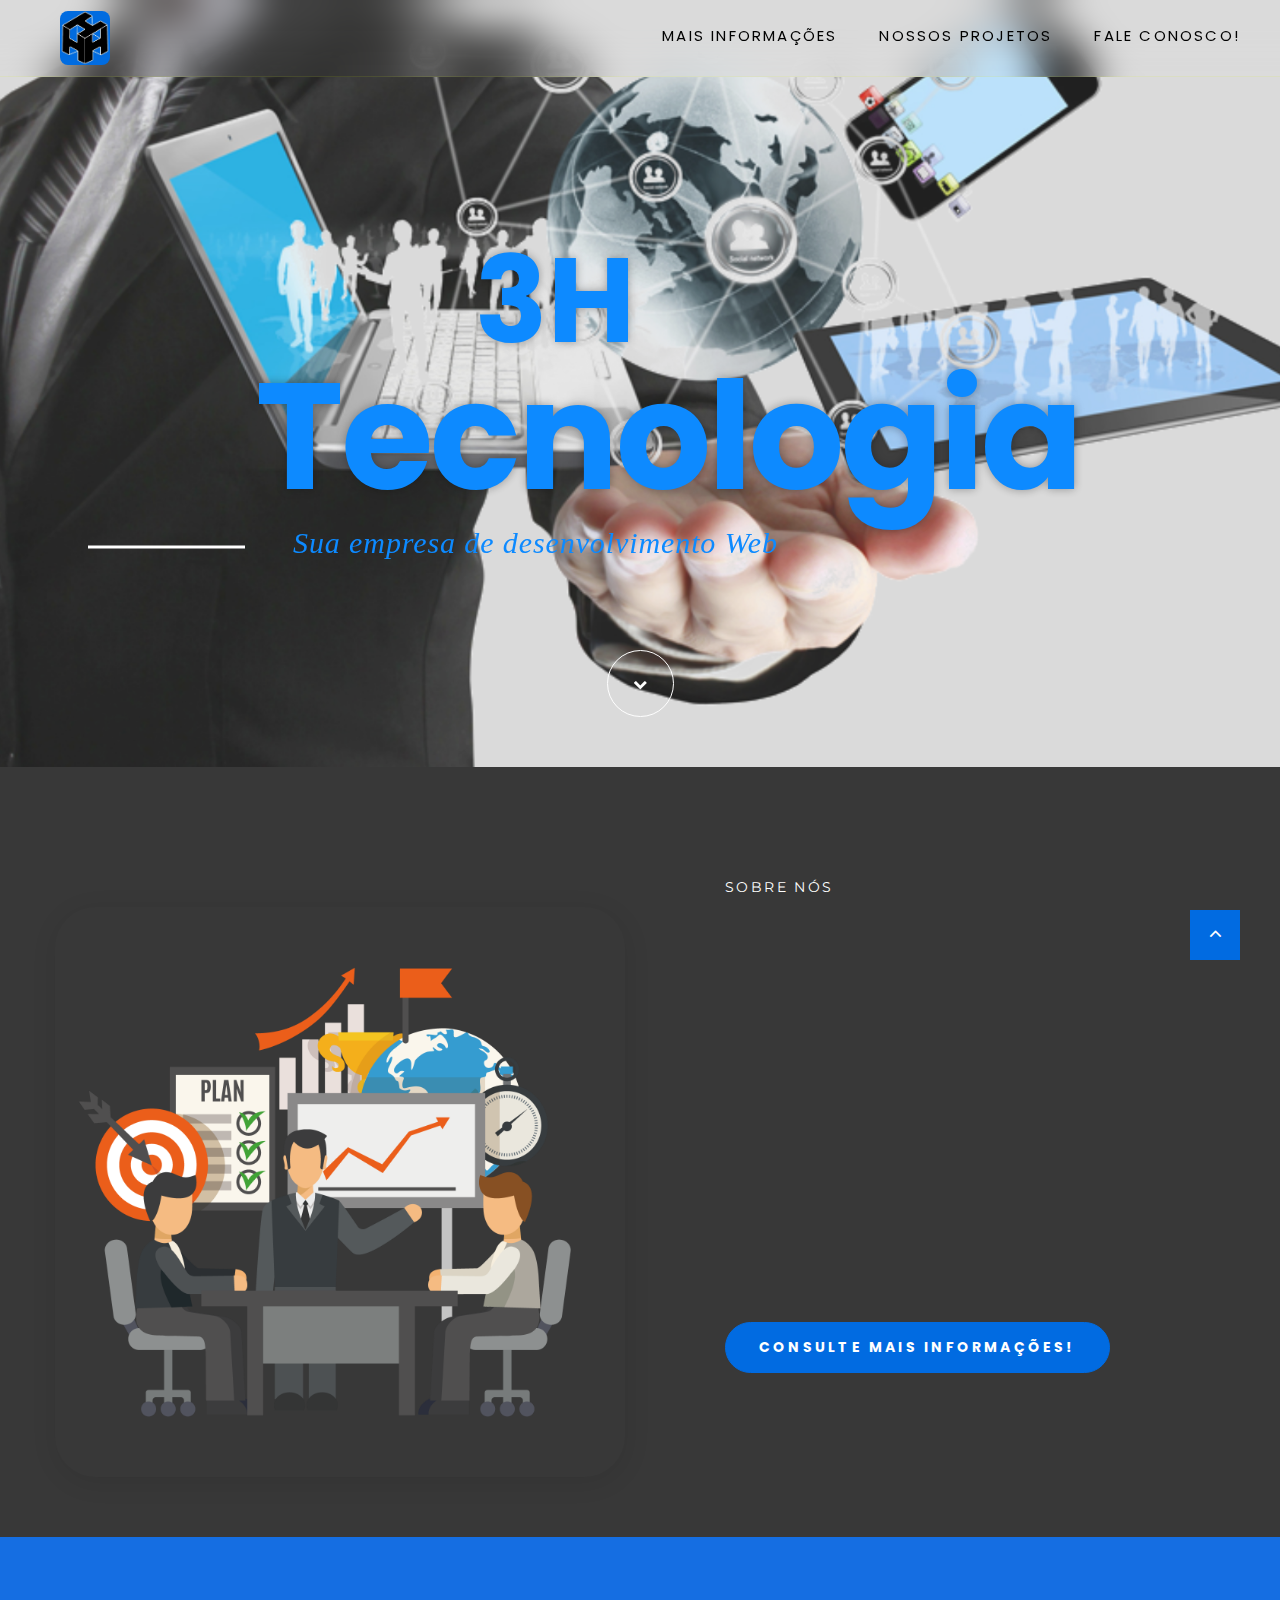
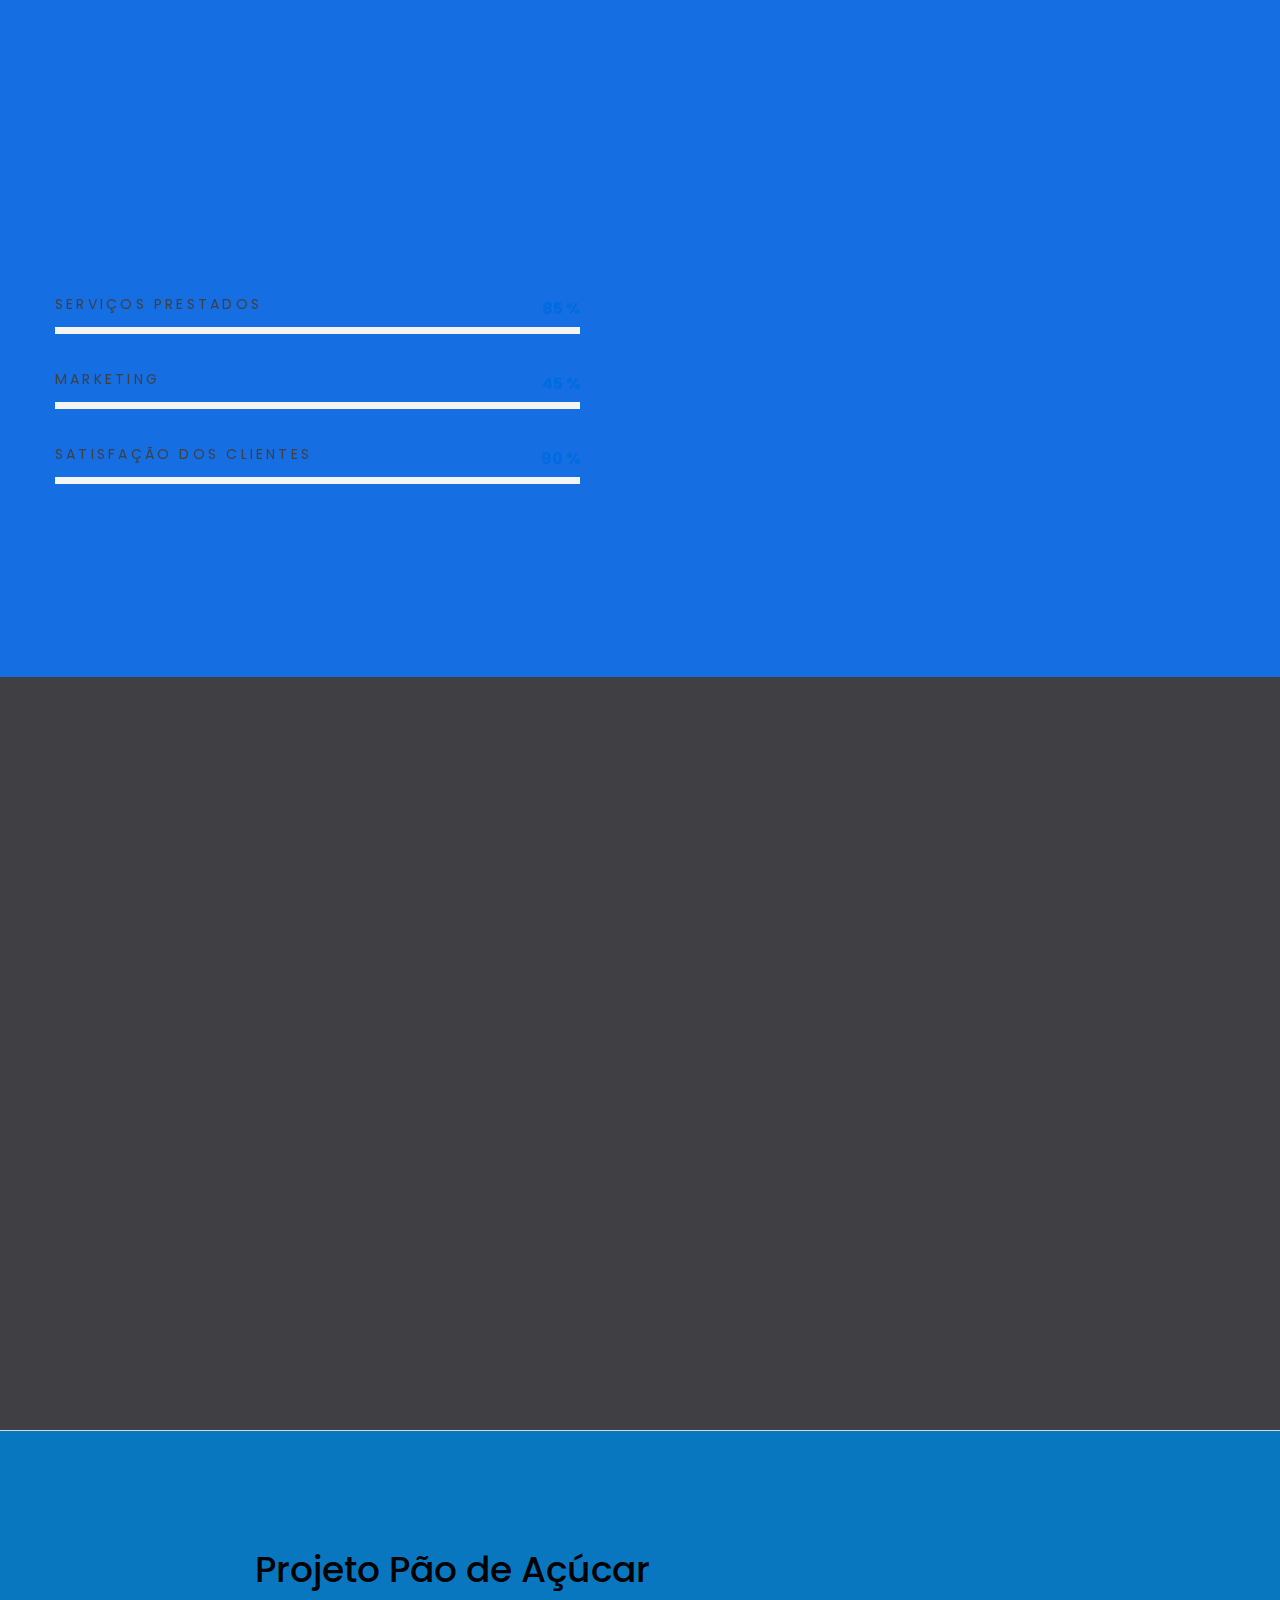
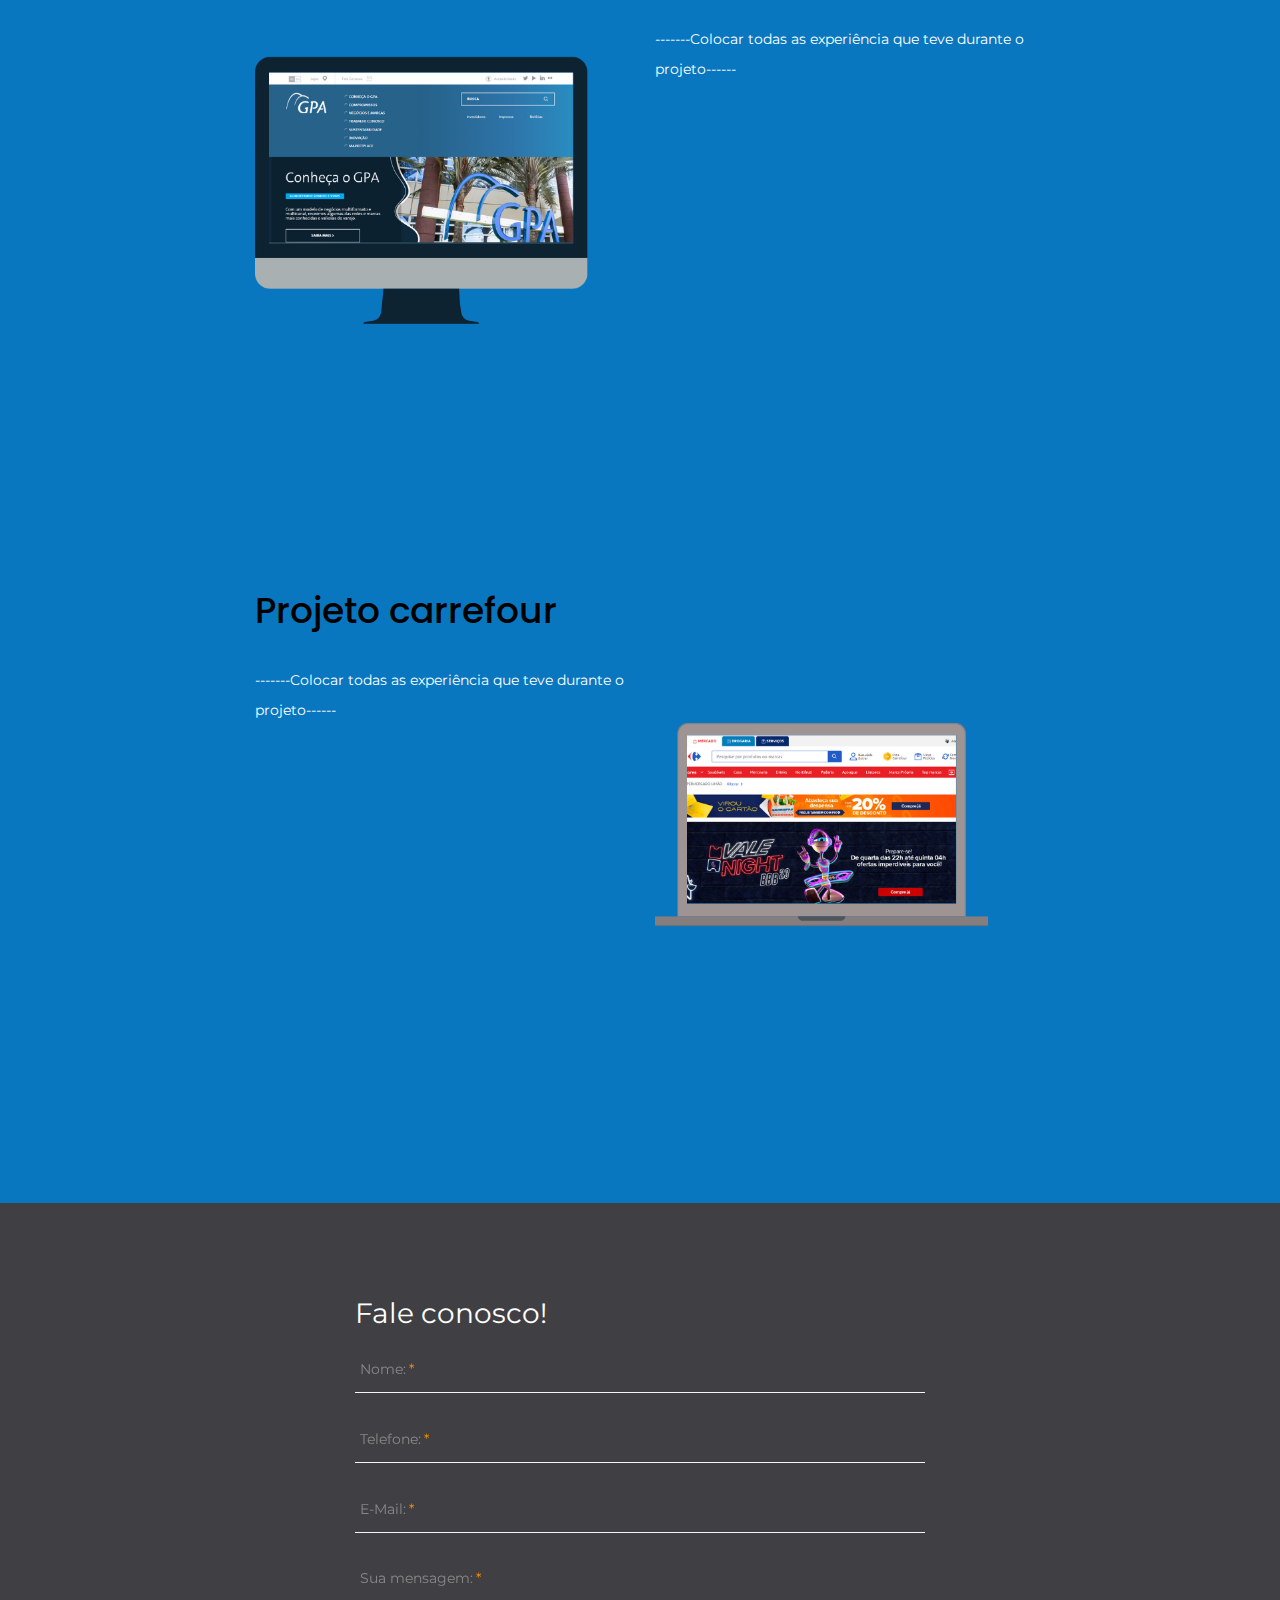
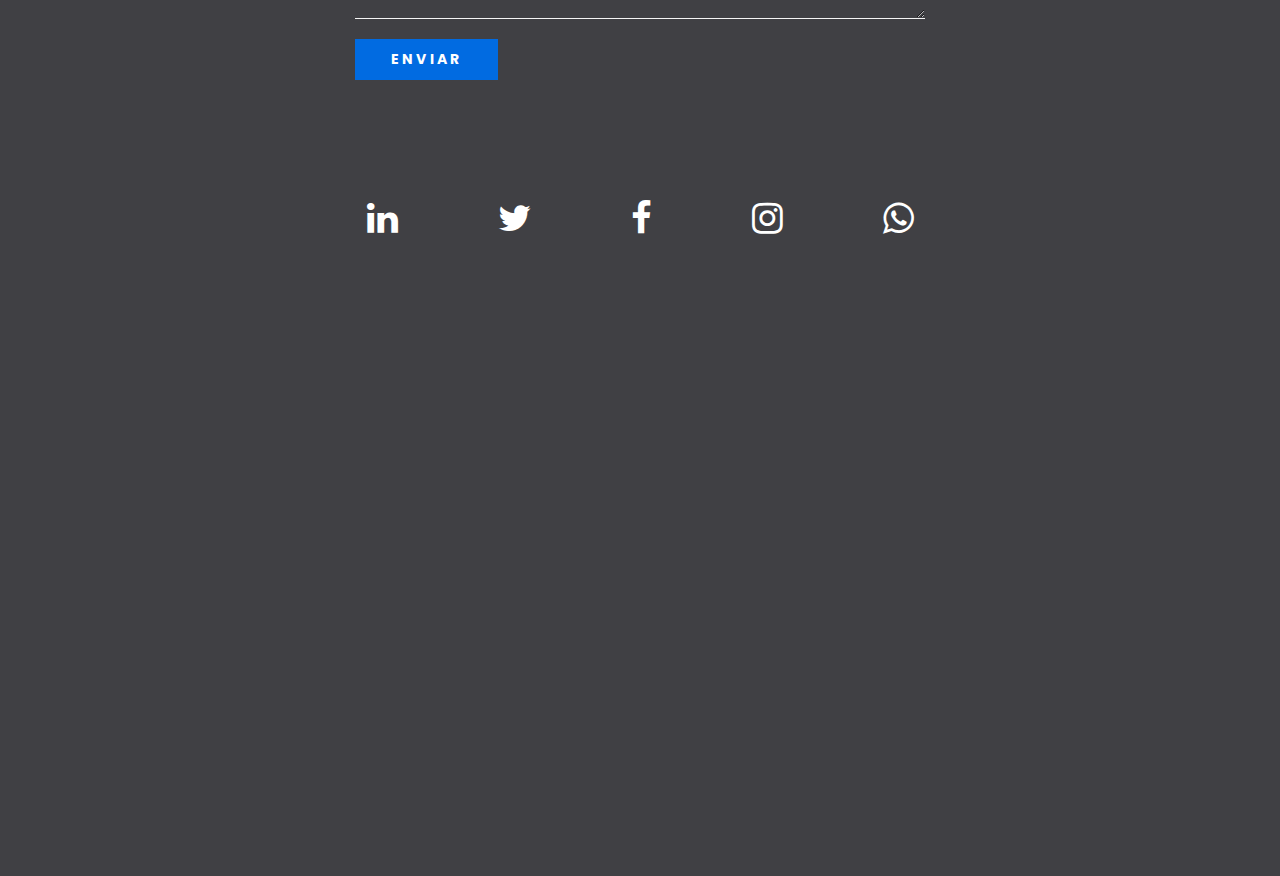
==== commit c9b84813: "Reconfigurando" ====
--- a/site/index.html
+++ b/site/index.html
@@ -6,38 +6,18 @@
   <meta charset="utf-8">
   <meta name="viewport" content="width=device-width, height=device-height, initial-scale=1.0">
   <meta http-equiv="X-UA-Compatible" content="IE=edge">
-  <meta author name="Hercules_C_Andrade">
-  <link rel="icon" href="./images/logo.jpg" type="image/x-icon">
+  <meta author name="Hercules C Andrade">
+  <link rel="icon" href="./img/3hlogo.jpeg" type="image/x-icon">
   <link rel="stylesheet" type="text/css"
     href="//fonts.googleapis.com/css?family=Montserrat:300,400,700%7CPoppins:300,400,500,700,900">
   <link rel="stylesheet" href="css/bootstrap.css">
   <link rel="stylesheet" href="css/fonts.css">
   <link rel="stylesheet" href="css/style.css">
-  <style>
-    .ie-panel {
-      display: none;
-      background: #212121;
-      padding: 10px 0;
-      box-shadow: 3px 3px 5px 0 rgba(0, 0, 0, .3);
-      clear: both;
-      text-align: center;
-      position: relative;
-      z-index: 1;
-    }
-
-    html.ie-10 .ie-panel,
-    html.lt-ie-10 .ie-panel {
-      display: block;
-    }
-  </style>
+
 </head>
 
 <body>
-  <div class="ie-panel"><a href="http://windows.microsoft.com/en-US/internet-explorer/"><img
-        src="images/ie8-panel/warning_bar_0000_us.jpg" height="42" width="820"
-        alt="
-        Você esta usando um navegador desatualizado. Para uma experiência de navegação mais rápida e segura, atualize gratuitamente hoje."></a>
-  </div>
+  <!-- Tela de carregamento -->
   <div class="preloader">
     <div class="preloader-body">
       <div class="cssload-container">
@@ -50,75 +30,39 @@
 
 
     <header class="section page-header">
-
 
       <!--*RD Navbar-->
       <div class="rd-navbar-wrap">
         <nav class="rd-navbar rd-navbar-classic" data-layout="rd-navbar-fixed" data-sm-layout="rd-navbar-fixed"
           data-md-layout="rd-navbar-fixed" data-md-device-layout="rd-navbar-fixed" data-lg-layout="rd-navbar-static"
           data-lg-device-layout="rd-navbar-static" data-xl-layout="rd-navbar-static"
-          data-xl-device-layout="rd-navbar-static" data-lg-stick-up-offset="46px" data-xl-stick-up-offset="46px"
-          data-xxl-stick-up-offset="46px" data-lg-stick-up="true" data-xl-stick-up="true" data-xxl-stick-up="true">
+          data-xl-device-layout="rd-navbar-static" data-lg-stick-up="true" data-xl-stick-up="true"
+          data-xxl-stick-up="true">
           <div class="rd-navbar-collapse-toggle rd-navbar-fixed-element-1" data-rd-navbar-toggle=".rd-navbar-collapse">
-            <span></span></div>
-          <div class="rd-navbar-aside-outer rd-navbar-collapse bg-gray-dark">
-            <div class="rd-navbar-aside">
-              <a class="brand" href="index.html"><img class="brand-logo-dark" src="./images/logo.jpg" alt="" width="50"
-                  height="17" /><img class="brand-logo-light" src="images/logo-inverse-200x34.png" alt="" width="20"
-                  height="17" /></a>
-              <ul class="list-inline navbar-contact-list">
-                <li>
-                  <div class="unit unit-spacing-xs align-items-center">
-                    <div class="unit-left"><span class="icon text-middle fa-phone"></span></div>
-                    <div class="unit-body"><a href="tel:+5511983829620">Colocar o link do whatsApp</a></div>
-                  </div>
-                </li>
-                <li>
-                  <div class="unit unit-spacing-xs align-items-center">
-                    <div class="unit-left"><span class="icon text-middle fa-envelope"></span></div>
-                    <div class="unit-body"><a href="mailto:chanrleybrazil@gmail.com">3htecnologia@gmail.com</a></div>
-                  </div>
-                </li>
-                <li>
-                  <div class="unit unit-spacing-xs align-items-center">
-                    <div class="unit-left"><span class="icon text-middle fa-map-marker"></span></div>
-                    <div class="unit-body"><a href="#">****COLOCAR O ENDEREÇO*****</a></div>
-                  </div>
-                </li>
-              </ul>
-              <ul class="social-links">
-                <li><a class="icon icon-sm icon-circle icon-circle-md icon-bg-white fa-linkedin"
-                    href="https://www.linkedin.com/in/chanrley-ferreira/"></a></li>
-                <li><a class="icon icon-sm icon-circle icon-circle-md icon-bg-white fa-twitter" href="#"></a></li>
-                <li><a class="icon icon-sm icon-circle icon-circle-md icon-bg-white fa-facebook" href="#"></a></li>
-                <li><a class="icon icon-sm icon-circle icon-circle-md icon-bg-white fa-instagram"
-                    href="https://www.instagram.com/3h.tecnologia/"></a></li>
-              </ul>
-            </div>
-          </div>
+            <span></span>
+          </div>
+      
           <div class="rd-navbar-main-outer">
             <div class="rd-navbar-main">
               <!--RD Navbar Panel-->
               <div class="rd-navbar-panel">
                 <!--RD Navbar Toggle-->
                 <button class="rd-navbar-toggle" data-rd-navbar-toggle=".rd-navbar-nav-wrap"><span></span></button>
-                <!--RD Navbar Brand-->
-                <div class="rd-navbar-brand">
-                  <!--Brand--><a class="brand" href="index.html"><img class="brand-logo-dark" src="./images/logo.jpg"
-                      alt="" width="20" height="10" /><img class="brand-logo-light" src="./images/logo.jpg" alt=""
-                      width="20" height="17" /></a>
-                </div>
+             
               </div>
               <div class="rd-navbar-main-element">
+                <span >
+                  <a class="brand" href="index.html"><img class="brand-logo" style="width: 50px;" src="./img/3hlogo.jpeg" alt="" width="50"
+                  height="17" /></a>
+                </span>
+                 
                 <div class="rd-navbar-nav-wrap">
                   <ul class="rd-navbar-nav">
-                    <li class="rd-nav-item active"><a class="rd-nav-link" href="index.html">Início</a>
+                    <li class="rd-nav-item"><a class="rd-nav-link" href="#about">Mais informações</a>
                     </li>
-                    <li class="rd-nav-item"><a class="rd-nav-link" href="about.html">Mais informações</a>
+                    <li class="rd-nav-item"><a class="rd-nav-link" href="#projects">Nossos projetos</a>
                     </li>
-                    <li class="rd-nav-item"><a class="rd-nav-link" href="typography.html">Prtifólio de projetos</a>
-                    </li>
-                    <li class="rd-nav-item"><a class="rd-nav-link" href="contacts.html">Contatos</a>
+                    <li class="rd-nav-item"><a class="rd-nav-link" href="#contacts">Fale conosco!</a>
                     </li>
                   </ul>
                 </div>
@@ -128,15 +72,17 @@
         </nav>
       </div>
     </header>
+  
+
     <!--Main section-->
     <section class="section main-section parallax-scene-js"
-      style="background:url('./images/img2.jpg') no-repeat center center; background-size:cover;">
+      style="background:url('./img/mod8.png') no-repeat center center; background-size:cover; opacity: 0.95; z-index: -62.5rem;">
       <div class="container">
         <div class="row justify-content-center">
           <div class="col-xl-8 col-12">
             <div class="main-decorated-box text-center text-xl-left">
               <h1 class="text-white text-xl-center wow slideInRight" data-wow-delay=".3s"><span
-                  class="align-top offset-top-30 d-inline-block font-weight-light prefix-text">Sejam bem-vindos
+                  class="align-top offset-top-30 d-inline-block font-weight-light prefix-text">
                 </span><span class="big font-weight-bold d-inline-flex offset-right-170">3H</span><span
                   class="biggest d-block d-xl-flex font-weight-bold">Tecnologia</span></h1>
               <div class="decorated-subtitle text-italic text-white wow slideInLeft">Sua empresa de desenvolvimento Web
@@ -155,17 +101,17 @@
 
 
   <!--Sobre-->
-  <section class="section section-sm position-relative" id="about" style="background-color: #016be1;">
+  <section class="section section-sm position-relative" id="about" style="background-color: #383838;">
     <div class="container">
       <div class="row row-30">
         <div class="col-lg-6">
           <div class="block-decorate-img wow fadeInLeft" data-wow-delay=".2s"><img
-              style="margin-top: 80px; border-radius: 41px;" src="./images/img4.jpeg" alt="" width="570" height="351" />
+              style="margin-top: 80px; border-radius: 41px;" src="./img/plan.png" alt="" width="570" height="351" />
           </div>
         </div>
         <div class="col-lg-6 col-12">
           <div class="block-sm offset-top-45">
-            <div class="section-name wow fadeInRight" data-wow-delay=".2s">Sobre nós</div>
+            <div class="section-name wow fadeInRight" data-wow-delay=".1s">Sobre nós</div>
             <h3 class="wow fadeInLeft text-capitalize devider-bottom" data-wow-delay=".3s">O que <span
                 class="text-primary">fazemos?</span></h3>
             <p class="offset-xl-40 wow fadeInUp" data-wow-delay=".4s" style="text-align: justify;">Pequena ou grande,
@@ -177,7 +123,8 @@
               felizes! E nós com certeza também!</p>
             <p class="default-letter-spacing font-weight-bold text-gray-dark wow fadeInUp" data-wow-delay=".4s">Temos
               uma boa reputação no mercado.</p><a
-              class="button-width-190 button-primary button-circle button-lg button offset-top-30" href="./about.html">Consulte
+              class="button-width-190 button-primary button-circle button-lg button offset-top-30"
+              target="_blank" href="https://wa.me/5511983829620">Consulte
               mais informações!</a>
           </div>
         </div>
@@ -187,13 +134,230 @@
 
 
 
-<a class="section section-banner"
-    href="https://www.templatemonster.com/intense-multipurpose-html-template.html" target="_blank"
-    style="background-image: url(images/background-01-1920x310.jpg); background-image: -webkit-image-set( url(images/background-01-1920x310.jpg) 1x, url(images/background-01-3840x620.jpg) 2x )">
-
-
-
-  <!--Footer-->
+  <!--Início do Sobre nós-->
+  <section id="about" class="section section-md" style="background-color: #156ee2;">
+    <div class="container">
+      <div class="row row-40 justify-content-center">
+        <div class="col-lg-6 col-12">
+          <div class="offset-top-45 offset-lg-right-45">
+            <div class="section-name wow fadeInRight" data-wow-delay=".2s">Sobre nós</div>
+            <h3 class="wow fadeInLeft text-capitalize" data-wow-delay=".3s">Algumas palavras<span class="text-primary">
+                sobre nós</span></h3>
+            <p class="font-weight-bold text-gray-dark wow fadeInUp" data-wow-delay=".4s">****Contar sobre a empresa e
+              como ela é e seus resultados.....</p>
+            <p class="wow fadeInUp" data-wow-delay=".4s">Tudo começou....</p>
+            <p class="wow fadeInUp" data-wow-delay=".4s">Já temos....
+            </p>
+            <div class="offset-top-20">
+
+
+
+              <!--Barra de progresso-->
+              <article class="progress-linear">
+                <div class="progress-header progress-header-simple">
+                  <p>Serviços prestados</p><span class="progress-value">85</span>
+                </div>
+                <div class="progress-bar-linear-wrap">
+                  <div class="progress-bar-linear"></div>
+                </div>
+              </article>
+
+
+              <!--Barra de progresso-->
+              <article class="progress-linear">
+                <div class="progress-header progress-header-simple">
+                  <p>Marketing</p><span class="progress-value">45</span>
+                </div>
+                <div class="progress-bar-linear-wrap">
+                  <div class="progress-bar-linear"></div>
+                </div>
+              </article>
+
+
+              <!--barra de progresso-->
+              <article class="progress-linear">
+                <div class="progress-header progress-header-simple">
+                  <p>Satisfação dos clientes</p><span class="progress-value">90</span>
+                </div>
+                <div class="progress-bar-linear-wrap">
+                  <div class="progress-bar-linear"></div>
+                </div>
+              </article>
+
+            </div>
+          </div>
+        </div>
+        <div class="col-lg-6 col-sm-10 col-12">
+          <div class="block-decorate-img wow fadeInLeft" data-wow-delay=".2s" ><img  src="./img/3h.jpeg"
+              alt="" width="370" height="351" />
+          </div>
+        </div>
+      </div>
+    </div>
+  </section>
+
+  <!-- Equipes-->
+  <section class="section section-md" style="background-color: #404044;">
+    <div class="container">
+      <div class="row row-50 justify-content-center">
+        <div class="col-md col-12 text-center">
+          <div class="section-name wow fadeInRight" data-wow-delay=".2s">Pessoas por trás de nosso sucesso</div>
+          <h3 class="wow fadeInLeft text-capitalize" data-wow-delay=".3s">Conheça nossa<span class="text-primary">
+              equipe</span></h3>
+
+        </div>
+      </div>
+      <div class="row row-50 justify-content-center">
+        <div class="col-xl-4 col-sm-6 col-10 wow fadeInLeft" data-wow-delay=".3s">
+          <div class="team-classic-wrap">
+            <div class="team-classic-img"><img src="./img/chan.jpg" alt="" width="270"
+                height="198" />
+            </div>
+            <div class="block-320 text-center">
+              <h4 class="font-weight-bold">Chanrley Ferreira</h4><span class="d-block">Diretor Senior</span>
+              <p>Resumo sobre.....</p>
+              <hr class="offset-top-40" />
+              <ul class="justify-content-center social-links offset-top-30">
+                <li><a class="fa fa-linkedin" href="https://www.linkedin.com/in/chanrley-ferreira/"></a></li>
+               
+                <li><a class="fa fa-facebook" href="#"></a></li>
+                <li><a class="fa fa-instagram" href="#"></a></li>
+              </ul>
+            </div>
+          </div>
+        </div>
+        <div class="col-xl-4 col-sm-6 col-10 wow fadeInUp" data-wow-delay=".3s">
+          <div class="team-classic-wrap">
+            <div class="team-classic-img"><img src=".jpeg" alt="" width="270"
+                height="198" />
+            </div>
+            <div class="block-320 text-center">
+              <h4 class="font-weight-bold">Esposa</h4><span class="d-block">Diretora financeira</span>
+              <p>Resumo sobre....</p>
+              <hr class="offset-top-40" />
+              <ul class="justify-content-center social-links offset-top-30">
+                <li><a class="fa fa-linkedin" href="#"></a></li>
+               
+                <li><a class="fa fa-facebook" href="#"></a></li>
+                <li><a class="fa fa-instagram" href="#"></a></li>
+              </ul>
+            </div>
+          </div>
+        </div>
+        <div class="col-xl-4 col-sm-6 col-10 wow fadeInRight" data-wow-delay=".3s">
+          <div class="team-classic-wrap">
+            <div class="team-classic-img"><img src="./img/paty.jpg" alt="" width="270"
+                height="198" />
+            </div>
+            <div class="block-320 text-center">
+              <h4 class="font-weight-bold">Patrícia</h4><span class="d-block">Social mídia</span>
+              <p>Resumo ...</p>
+              <hr class="offset-top-40" />
+              <ul class="justify-content-center social-links offset-top-30">
+                <li><a class="fa fa-linkedin" href="#"></a></li>
+            
+                <li><a class="fa fa-facebook" href="#"></a></li>
+                <li><a class="fa fa-instagram" href="#"></a></li>
+              </ul>
+            </div>
+          </div>
+        </div>
+      </div>
+    </div>
+  </section>
+  <hr>
+
+  <!--Image Left-->
+  <section id="projects" class="section section-lg bg-default" style="background-color: #0977c0;">
+    <div class="container">
+      <div class="row">
+        <div class="col-lg-10 col-xl-8">
+          <h3>Projeto Pão de Açúcar</h3>
+          <div class="row row-30">
+            <div class="col-md-6"><img src="./img/gpa.png" alt="" width="770" height="207" />
+            </div>
+            <div class="col-md-6">
+              <p>-------Colocar todas as experiência que teve durante o projeto------</p>
+            </div>
+          </div>
+        </div>
+      </div>
+    </div>
+  </section>
+  <!--Image Right-->
+  <section class="section section-lg bg-default" style="background-color: #0977c0;">
+    <div class="container">
+      <div class="row">
+        <div class="col-lg-10 col-xl-8">
+          <h3>Projeto carrefour</h3>
+          <div class="row row-30 flex-md-row-reverse">
+            <div class="col-md-6"><img src="./img/carrefuor.png" alt="" width="770" height="207" />
+            </div>
+            <div class="col-md-6">
+              <p>-------Colocar todas as experiência que teve durante o projeto------</p>
+            </div>
+          </div>
+        </div>
+      </div>
+      <div style="height: 90px;">
+
+      </div>
+    </div>
+  </section>
+
+  <section id="contacts" class="section section-md" style="background-color: #404044;">
+    <div class="container">
+      <!--RD Mailform-->
+      <div class="row justify-content-center">
+        <div class="col-xl-6 col-md-8 col-12">
+          <span style="font-size: 28px; margin-bottom: 20px;">Fale conosco!</span>
+          <form class="rd-mailform text-left" data-form-output="form-output-global" data-form-type="contact"
+            method="post" action="###">
+            <div class="form-wrap">
+              <label class="form-label" for="contact-name">Nome:<span class="req-symbol">*</span></label>
+              <input class="form-input" id="contact-name" type="text" name="name" data-constraints="@Required">
+            </div>
+            <div class="form-wrap">
+              <label class="form-label" for="contact-phone">Telefone:<span class="req-symbol">*</span></label>
+              <input class="form-input" id="contact-phone" type="text" name="phone"
+                data-constraints="@Required @PhoneNumber">
+            </div>
+            <div class="form-wrap">
+              <label class="form-label" for="contact-email">E-Mail:<span class="req-symbol">*</span></label>
+              <input class="form-input" id="contact-email" type="email" name="email"
+                data-constraints="@Required @Email">
+            </div>
+            <div class="form-wrap">
+              <label class="form-label label-textarea" for="contact-message">Sua mensagem:<span
+                  class="req-symbol">*</span></label>
+              <textarea class="form-input" id="contact-message" name="message" data-constraints="@Required"></textarea>
+            </div>
+            <!--Google captcha-->
+            <div class="form-wrap text-left form-validation-left">
+              <div class="recaptcha" id="captcha1" data-sitekey="6LfZlSETAAAAAC5VW4R4tQP8Am_to4bM3dddxkEt"></div>
+            </div>
+            <div class="form-button group-sm text-center text-lg-left">
+              <button class="button button-primary" type="submit">Enviar</button>
+            </div>
+          </form>
+        </div>
+      </div>
+    </div>
+
+    <ul class="social-links2">
+      <li><a class="icon icon-sm icon-circle icon-circle-md icon-bg-white fa-linkedin"
+          href="https://www.linkedin.com/in/chanrley-ferreira/"></a></li>
+      <li><a class="icon icon-sm icon-circle icon-circle-md icon-bg-white fa-twitter" href="#"></a></li>
+      <li><a class="icon icon-sm icon-circle icon-circle-md icon-bg-white fa-facebook" href="#"></a></li>
+      <li><a class="icon icon-sm icon-circle icon-circle-md icon-bg-white fa-instagram"
+          href="https://www.instagram.com/3h.tecnologia/"></a></li>
+      <li><a class="icon icon-sm icon-circle icon-circle-md icon-bg-white fa-whatsapp"
+          href="https://www.instagram.com/3h.tecnologia/"></a></li>
+    </ul>
+  </section>
+
+
+    <!--Footer-->
 
     <footer class="section footer-classic section-sm">
       <div class="container">
@@ -202,8 +366,8 @@
             <!--Brand-->
 
 
-            <a class="brand" href="index.html"><img class="brand-logo-dark" src="./images/logo.jpg" alt="" width="50"
-                height="10" /><img class="brand-logo-light" src="./images/logo.jpg" alt="" width="50" height="10" /></a>
+            <a class="brand" href="index.html"><img class="brand-logo-dark" src="./img/logo.jpg" alt="" width="50"
+                height="10" /><img class="brand-logo-light" src="./img/3hlogo.jpeg" alt="" width="50" height="10" /></a>
             <p class="footer-classic-description offset-top-0 offset-right-25" style="text-align: justify;">A 3H
               Tecnologia fornece uma gama completa de serviços de suporte e consultoria para pequenas, médias e empresas
               internacionais em todo o mundo. Usamos inovações e experiência para impulsionar o seu sucesso.</p>
@@ -213,26 +377,18 @@
             <div class="d-block offset-top-0">***Adicionar o endereço***<span class="d-lg-block">Osasco - São
                 Paulo</span></div>
             <a class="d-inline-block accent-link"
-              href="mailto:mailto:chanrleybrazil@gmail.com">3htecnologia@gmail.com</a><a class="d-inline-block"
-              href="tel:+5511983829620">**Colocar o link do whatsApp**</a>
+              href="mailto:mailto:chanrleybrazil@gmail.com">3htecnologia@gmail.com</a>
+            <a class="d-inline-block" href="https://wa.me/5511983829620">whatsApp</a>
             <ul>
-              <li><span class="d-inline-block offset-left-10 text-white">09:00 h -18:00 h</span></li>
+              <li><span class="d-inline-block offset-left-10 text-white">Atendimento - Horário comercial</span></li>
 
             </ul>
           </div>
-          <div class="col-lg-2 col-sm-4 wow fadeInUp" data-wow-delay=".3s">
-            <P class="footer-classic-title">Links rápidos</P>
-            <ul class="footer-classic-nav-list">
-              <li><a href="index.html">Início</a></li>
-              <li><a href="about.html">Sopbre nós</a></li>
-              <li><a href="#">Serviços</a></li>
-              <li><a href="contacts.html">Contatos</a></li>
-            </ul>
-          </div>
+
           <div class="col-lg-4 wow fadeInLeft" data-wow-delay=".2s">
             <P class="footer-classic-title">Boletim de Notíciasr</P>
             <form class="rd-mailform text-left footer-classic-subscribe-form" data-form-output="form-output-global"
-              data-form-type="contact" method="post" action="bat/rd-mailform.php">
+              data-form-type="contact" method="post" action="#####">
               <div class="form-wrap">
                 <label class="form-label" for="subscribe-email">Seu e-mail</label>
                 <input class="form-input" id="subscribe-email" type="email" name="email"
@@ -246,10 +402,11 @@
           </div>
         </div>
       </div>
-      <div class="container wow fadeInUp" data-wow-delay=".4s">
+      <div class="container wow fadeInUp" data-wow-delay=".3s">
         <div class="footer-classic-aside">
           <p class="rights"><span>&copy;&nbsp;</span><span class="copyright-year"></span>. Todos os direitos reservados.
-            <a target="_blank" href="https://github.com/hercules1997">Desenvolvedor Front-End Hércules C Andrade</a></p>
+            <a target="_blank" href="https://github.com/hercules1997">Desenvolvedor Front-End Hércules C Andrade</a>
+          </p>
           <ul class="social-links">
             <li><a class="fa fa-linkedin" href="https://www.linkedin.com/in/chanrley-ferreira/"></a></li>
             <li><a class="fa fa fa-twitter" href="#"></a></li>
--- a/site/css/style.css
+++ b/site/css/style.css
@@ -5,6 +5,8 @@
 /*
 * Contexts
 */
+
+
 .context-dark,
 .bg-gray-700,
 .bg-gray-primary,
@@ -482,6 +484,23 @@
   text-decoration: underline;
 }
 
+.social-links2 {
+  display: flex;
+  justify-content: center;
+  margin-top: 120px;
+  
+}
+.social-links2 a {
+  font-size: 36px;
+  margin-right: 50px;
+  margin-left: 50px;
+
+}
+.social-links2 a:hover {
+color: #000000;
+
+}
+
 /*
 * Blocks
 */
@@ -888,16 +907,13 @@
 }
 
 .pricing-box:hover:before {
-  width: 95%;
+  width: 70%;
   height: 95%;
   opacity: 1;
   transition: all ease 0.35s;
 }
 
-.team-classic-wrap:hover .team-classic-img img {
-  transform: scale(1.1);
-  transition: all ease 0.35s;
-}
+
 
 .team-classic-wrap hr {
   border-top-color: #ececec;
@@ -911,14 +927,16 @@
 .team-classic-img {
   overflow: hidden;
   transition: all ease 0.35s;
-  box-shadow: 0px 0px 31px 5px rgba(0, 0, 0, 0.1);
+  width: 100%;
+  display: flex;
+  justify-content: center;
+  align-items: center;
 }
 
 .team-classic-img img {
-  width: 100%;
+  width: 200px;
   height: 100%;
   object-fit: cover;
-  transition: all ease 0.35s;
 }
 
 .team-classic-img + * {
@@ -1451,7 +1469,8 @@
   display: inline-block;
   max-width: 100%;
   height: auto;
-  border-radius: 50%;
+  width: 100%;
+  border-radius: 8px;
 }
 
 .img-responsive {
@@ -1463,6 +1482,23 @@
   object-fit: cover;
   width: 100%;
 }
+
+.col-md-6 img {
+  max-width: 90%;
+  height: auto;
+animation: backwards;
+transition: 1s;
+border-radius: 0;
+}
+.col-md-6  img:hover {
+  max-width: 180%;
+z-index: 10000;
+transition: 1s;
+
+}
+
+
+
 
 /*
 * Icons
@@ -1748,12 +1784,12 @@
 .button-primary:active,
 .button-primary.active {
   color: #ffffff;
-  background-color: #2c343b;
+  background-color: #0f8504;
   border-color: #2c343b;
 }
 
 .button-primary.button-ujarak::before {
-  background: #2c343b;
+  background: #3b4247;
 }
 
 .single-page .button-primary,
@@ -1824,12 +1860,12 @@
 .btn-primary-rounded:active,
 .btn-primary-rounded.active {
   color: #ffffff;
-  background-color: #2c343b;
+  background-color: #8c00e9;
   border-color: #2c343b;
 }
 
 .btn-primary-rounded.button-ujarak::before {
-  background: #2c343b;
+  background: #8c00e9;
 }
 
 .btn-rounded-outline,
@@ -1901,20 +1937,20 @@
 .button-google,
 .button-google:focus {
   color: #ffffff;
-  background-color: #e2411e;
-  border-color: #e2411e;
+  background-color: #8c00e9;
+  border-color: #8c00e9;
 }
 
 .button-google:hover,
 .button-google:active,
 .button-google.active {
   color: #ffffff;
-  background-color: #cc3a1a;
-  border-color: #cc3a1a;
+  background-color: #8c00e9;
+  border-color: #8c00e9;
 }
 
 .button-google.button-ujarak::before {
-  background: #cc3a1a;
+  background: #8c00e9;
 }
 
 .button-shadow {
@@ -2114,7 +2150,7 @@
 }
 
 .form-wrap.has-error .form-input {
-  border-color: #f5543f;
+  border-color: #bbfc09;
 }
 
 .form-wrap.has-focus .form-input {
@@ -2224,7 +2260,7 @@
   font-weight: 400;
   line-height: 12px;
   letter-spacing: 0;
-  color: #f91d00;
+  color: #d4fa00;
   transition: 0.3s;
 }
 
@@ -2279,7 +2315,7 @@
 }
 
 .form-output.error {
-  color: #f5543f;
+  color: #e90000;
 }
 
 .form-output.success {
@@ -2536,7 +2572,7 @@
 .req-symbol {
   display: inline-block;
   margin-left: 3px;
-  color: #f5543f;
+  color: #ff9102;
 }
 
 .rd-search.rd-search_inline {
@@ -2622,7 +2658,7 @@
 }
 
 .blog-post-form .form_outline .form-wrap.has-error .form-input {
-  border-color: #e06363;
+  border-color: #000000;
 }
 
 .one-field-form {
@@ -2971,7 +3007,7 @@
 }
 
 .post-line__title a:hover {
-  color: red;
+  color: 8c00e9;
 }
 
 .list-posts > li + li {
@@ -4620,15 +4656,15 @@
 *Cores dos textos 
  */
 .text-primary {
-  color:#d80a4b !important;
+  color:#ffffff !important;
 }
 
 .text-gray-dark {
-  color: #d80a4b;
+  color: #000000;
 }
 
 .text-accent-gray {
-  color: #aab2b9;
+  color: #caccce;
 }
 
 
@@ -5413,7 +5449,7 @@
 
 
 .bg-gray {
-  background-color:#fc00c6;
+  background-color:#8c00e9;
 }
 
 .bg-gray:not([style*="background-"]) + .bg-gray:not([style*="background-"]) {
@@ -5493,7 +5529,7 @@
     right: 0;
     bottom: 0;
     left: 0;
-    background-color: rgba(255, 6, 6, 0.8);
+    background-color: #8c00e9;
     z-index: 1;
   }
 }
@@ -5597,7 +5633,7 @@
   left: 0;
   width: 150px;
   height: 3px;
-  background-color: #EE457A;
+  background-color: #fcfcfc;
   display: none;
 }
 
@@ -5836,8 +5872,8 @@
   justify-content: center;
   align-items: center;
   padding: 20px;
-  background:#5e97d881;
-  transition: 2s all ease;
+  background:#08080881;
+  transition: 1s all ease;
 }
 
 .preloader.loaded {
@@ -5864,7 +5900,7 @@
   width: 36px;
   height: 36px;
   margin: 0 auto;
-  border: 3px solid #016BE1;
+  border: 3px solid #020202;
   border-radius: 50%;
   border-left-color: transparent;
   border-bottom-color: transparent;
@@ -5901,7 +5937,7 @@
 
 .ui-to-top:hover {
   color: #ffffff;
-  background: #d80a4b;
+  background: #4ea1ee;
   text-decoration: none;
 }
 
@@ -6183,7 +6219,7 @@
 
 .rd-navbar-main-outer .rd-search .form-wrap .form-input {
   background-color: #016BE1;
-  border-color: #ea0909;
+  border-color: #8c00e9;
   padding-left: 10px;
 }
 
@@ -6233,7 +6269,8 @@
 
 /* Elemento focado precionado quando está na página */
 .rd-navbar-static .rd-nav-item.active .rd-nav-link {
-  color: #d80a4b;
+  color: #ffffff;
+  font-weight: 700;
   background: transparenT;
 }
 
@@ -6246,7 +6283,7 @@
   width: 100%;
   display: block;
   height: 1px;
-  background-color:#d80a4b;
+  background-color:#ffffff;
 }
 
 .rd-navbar-static .rd-nav-item.active > .rd-navbar-submenu-toggle {
@@ -6278,7 +6315,7 @@
 }
 
 .rd-navbar-static .rd-nav-item > .rd-navbar-submenu-toggle:hover {
-  color: #d80a4b;
+  color: #2f5eb6;
 }
 
 .rd-navbar-static .rd-nav-item > .rd-navbar-submenu {
@@ -6295,7 +6332,7 @@
   font-family: "Poppins", sans-serif;
   display: inline-block;
   padding-bottom: 10px;
-  color: #ffffff;
+  color: #000000;
   font-size: 15px;
   line-height: 1.2;
   transition: 0.25s;
@@ -6391,7 +6428,7 @@
 .rd-navbar-static .rd-megamenu-list li > a,
 .rd-navbar-static .rd-megamenu-list li > a:focus,
 .rd-navbar-static .rd-megamenu-list li > a:active {
-  color: #ffffff;
+  color: #fdf9f9;
 }
 
 .rd-navbar-static .rd-navbar-dropdown li > a:hover,
@@ -6463,7 +6500,7 @@
 
 .rd-navbar-static .rd-megamenu-title {
   padding-bottom: 10px;
-  border-bottom: 1px solid #c20707;
+  border-bottom: 1px solid #000000;
 }
 
 .rd-navbar-static .rd-megamenu-list-item + .rd-megamenu-list-item {
@@ -6514,7 +6551,7 @@
 
 .rd-navbar-static .rd-navbar-search-toggle {
   display: inline-flex;
-  color: #ffffff;
+  color: #000000;
 }
 
 .rd-navbar-static .rd-navbar-search-toggle span {
@@ -6668,12 +6705,18 @@
   transform: translateX(-110%);
 }
 
+::-webkit-scrollbar {
+   background: #dbdbdb;
+}
+
+
 .rd-navbar-fixed .rd-navbar-nav-wrap::-webkit-scrollbar {
   width: 4px;
+   background: #0798d1;
 }
 
 .rd-navbar-fixed .rd-navbar-nav-wrap::-webkit-scrollbar-thumb {
-  background: #b5bafe;
+  background: #0798d1;
   border: none;
   border-radius: 0;
   opacity: 0.2;
@@ -6683,6 +6726,10 @@
   background:#016BE1;
   border: none;
   border-radius: 0;
+}
+::-webkit-scrollbar-thumb{
+   background: #404041;
+   
 }
 
 .rd-navbar-fixed .rd-navbar-nav-wrap.active {
@@ -6865,6 +6912,12 @@
 .rd-navbar-fixed .rd-navbar-main-element {
   position: absolute;
   float: left;
+  display: flex;
+}
+
+.rd-navbar-main-element span{
+  display: flex;
+  left: 10px;
 }
 
 .rd-navbar-fixed .rd-navbar-search .rd-search {
@@ -7029,7 +7082,7 @@
 
 .rd-navbar-fixed .rd-megamenu-list > li > a,
 .rd-navbar-fixed .rd-navbar-dropdown > li > a {
-  color: #950505;
+  color: #8c00e9;
 }
 
 .rd-navbar-fixed .rd-megamenu-list > li:hover > a,
@@ -7063,11 +7116,11 @@
 }
 
 .rd-navbar-fixed .rd-navbar-submenu-toggle {
-  color: #980000;
+  color: #8c00e9;
 }
 
 .rd-navbar-fixed .rd-navbar-search .rd-search-form-submit {
-  color: #e10b0b;
+  color: #8c00e9;
 }
 
 .rd-navbar-fixed .rd-navbar-search .rd-search-form-submit:hover {
@@ -7165,7 +7218,7 @@
   z-index: 1101;
   width: 450px;
   padding: 94px 0 0 0;
-  background: #e10909;
+  background: #8c00e9;
   transition: 0.5s cubic-bezier(0.4, 0, 0.2, 1);
   transform: translateX(100%);
   box-shadow: 0 0 13px 0 rgba(204, 204, 204, 0.16);
@@ -7548,6 +7601,7 @@
 .rd-navbar-classic.rd-navbar-static .rd-navbar-main-outer {
   padding-left: 15px;
   padding-right: 15px;
+  backdrop-filter: blur(20px);
 }
 
 .rd-navbar-classic.rd-navbar-static .rd-navbar-aside,
@@ -7591,6 +7645,10 @@
 .rd-navbar-classic.rd-navbar-static .rd-navbar-main-element {
   display: flex;
   align-items: center;
+}
+.rd-navbar-classic.rd-navbar-static .rd-navbar-main-element span {
+position: absolute;
+left: 20px;
 }
 
 .rd-navbar-classic.rd-navbar-static.rd-navbar--is-stuck,
@@ -7692,7 +7750,7 @@
   position: relative;
   padding: 16px 0 0;
   color: #888888;
-  background: #a71c1c;
+  background: #8c00e9;
   opacity: 0;
   visibility: hidden;
   transform-origin: 50% 0;
@@ -8586,7 +8644,7 @@
 .progress-linear .progress-bar-linear {
   width: 0;
   height: inherit;
-  background: #016BE1;
+  background: #000000;
   transition: 1s all ease-in-out;
 }
 
